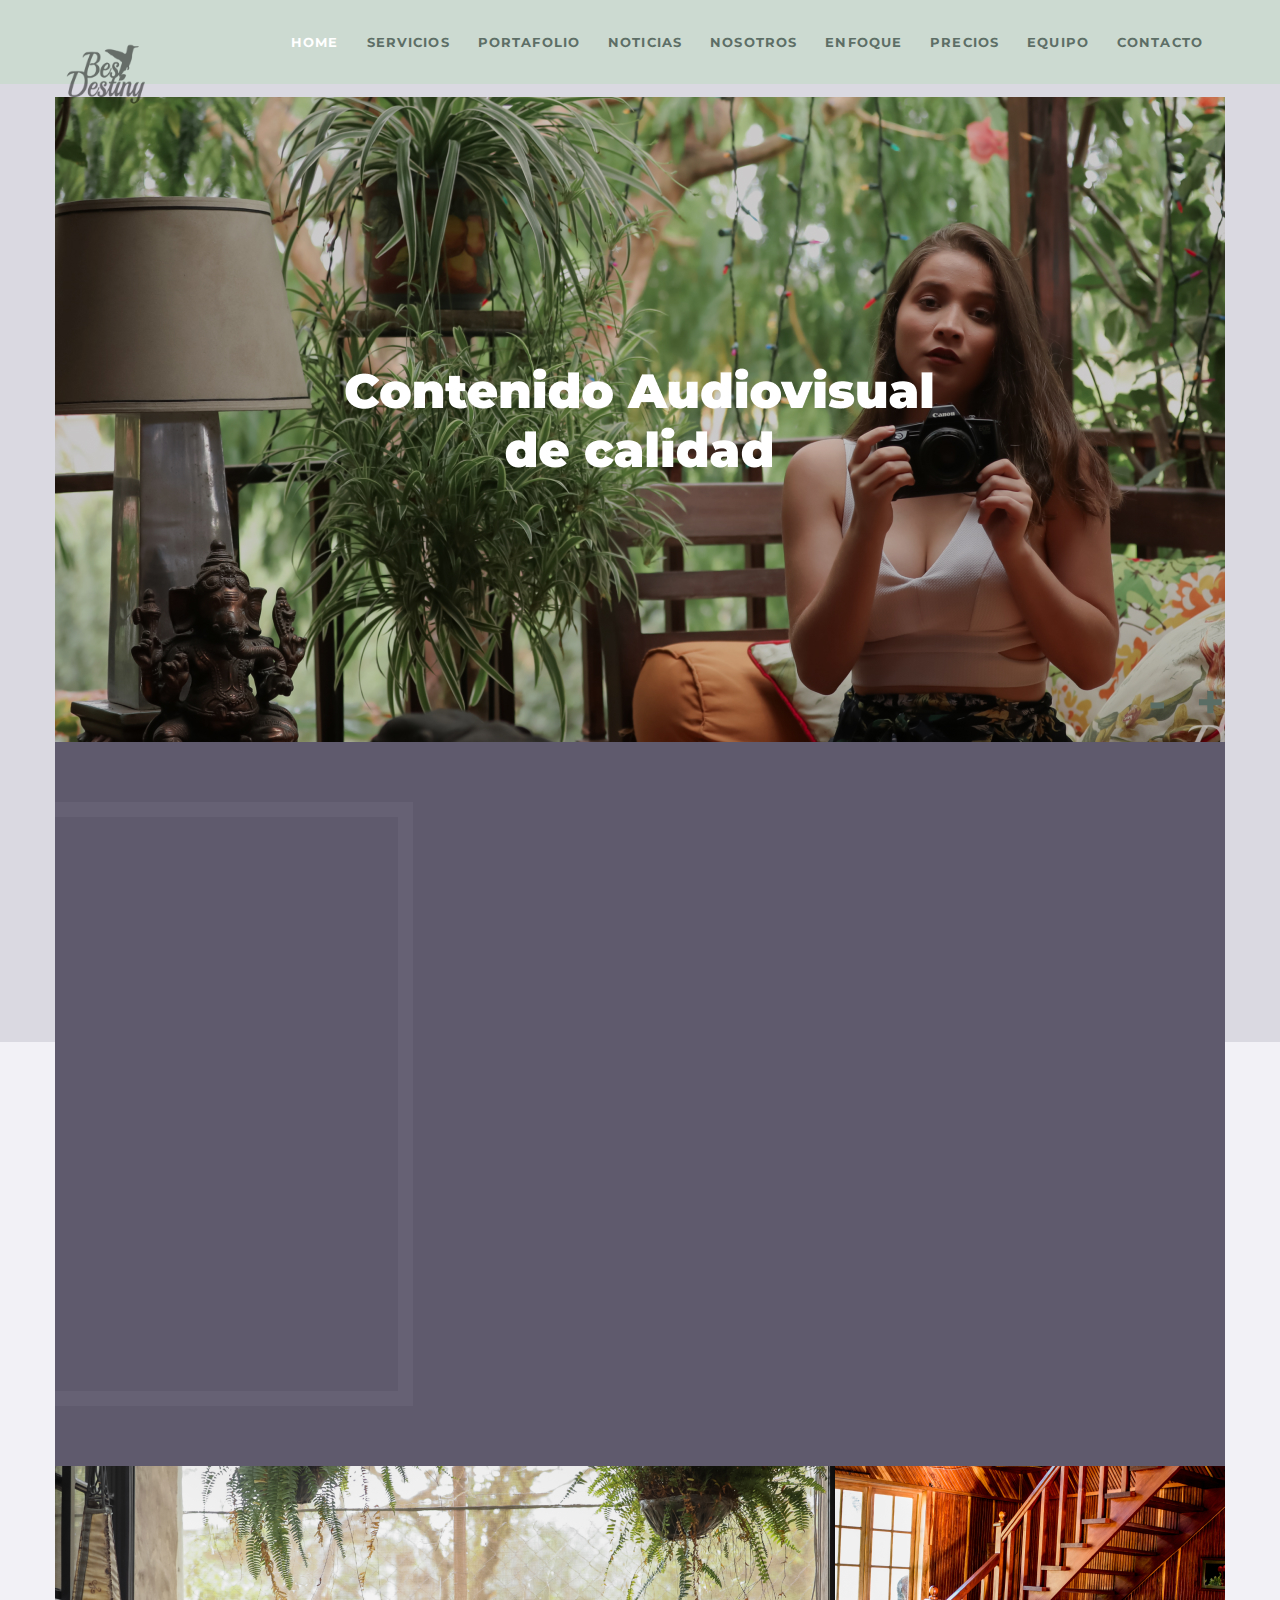
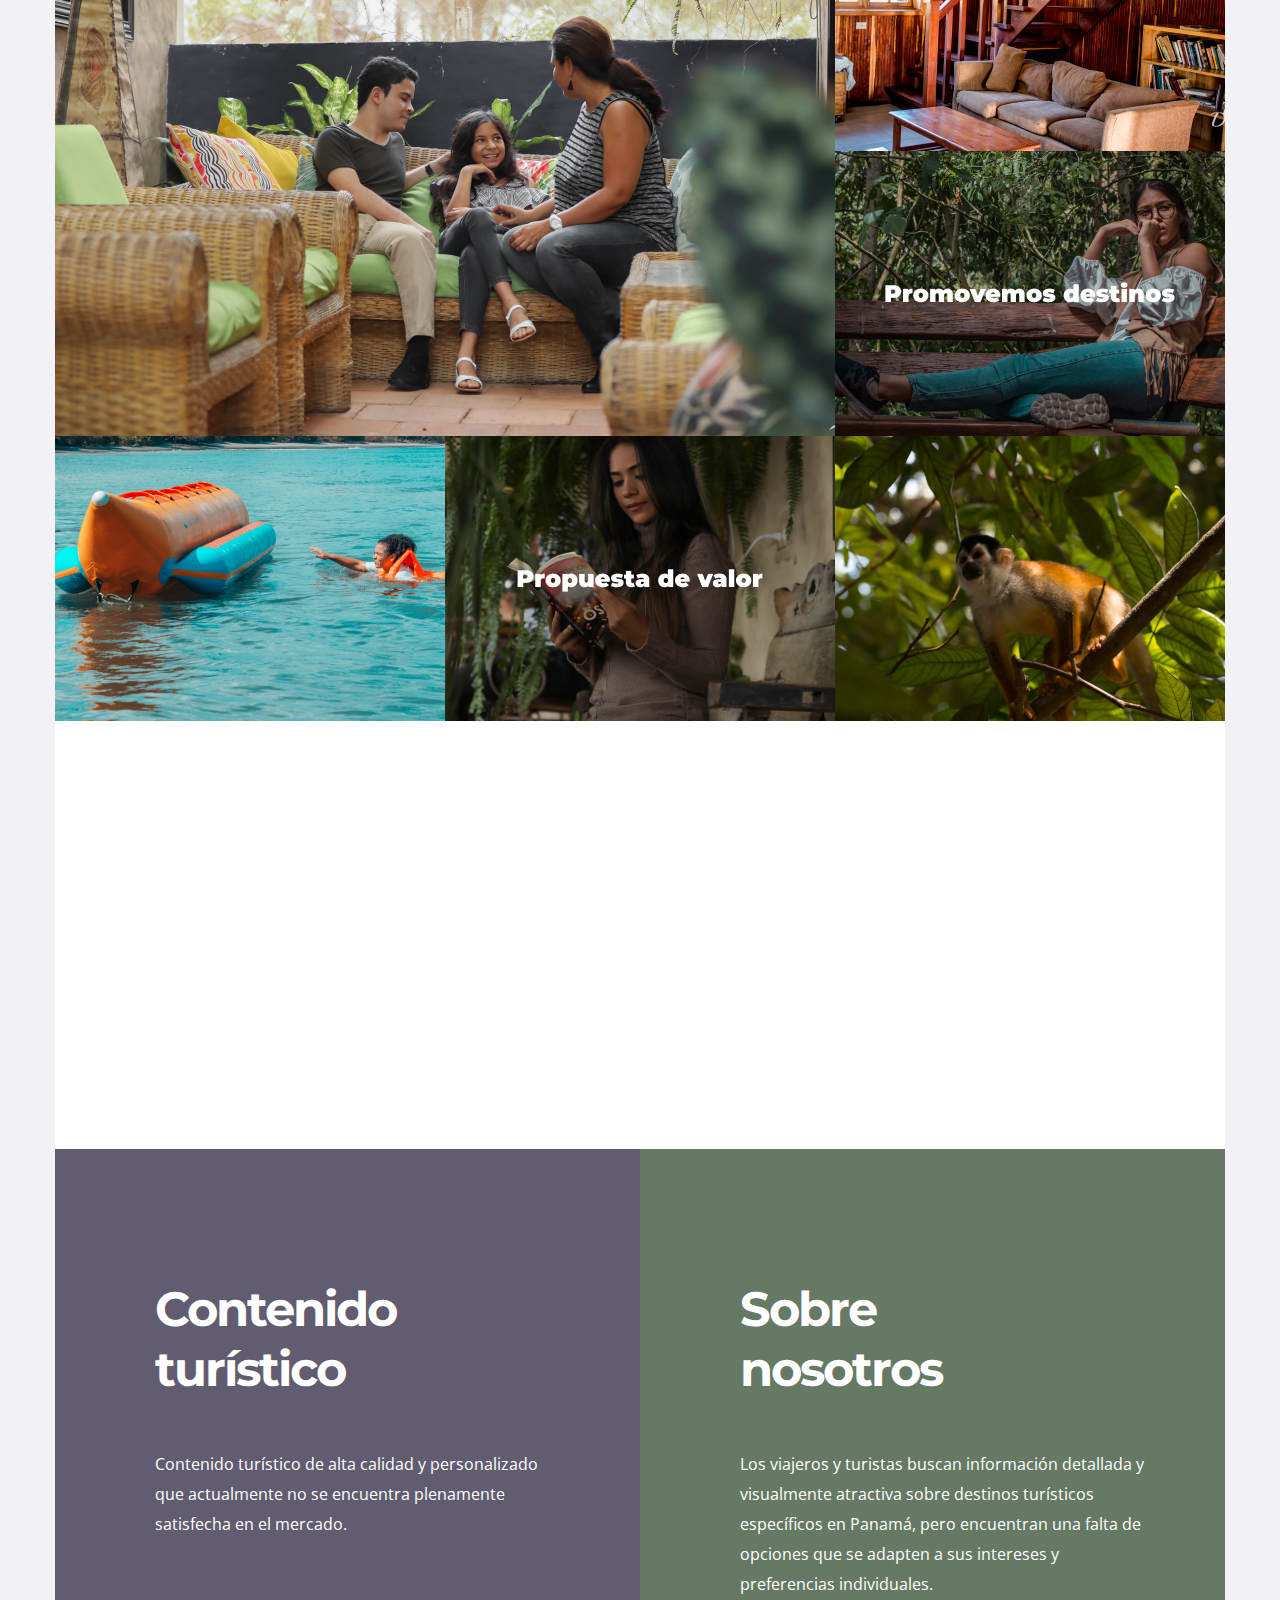
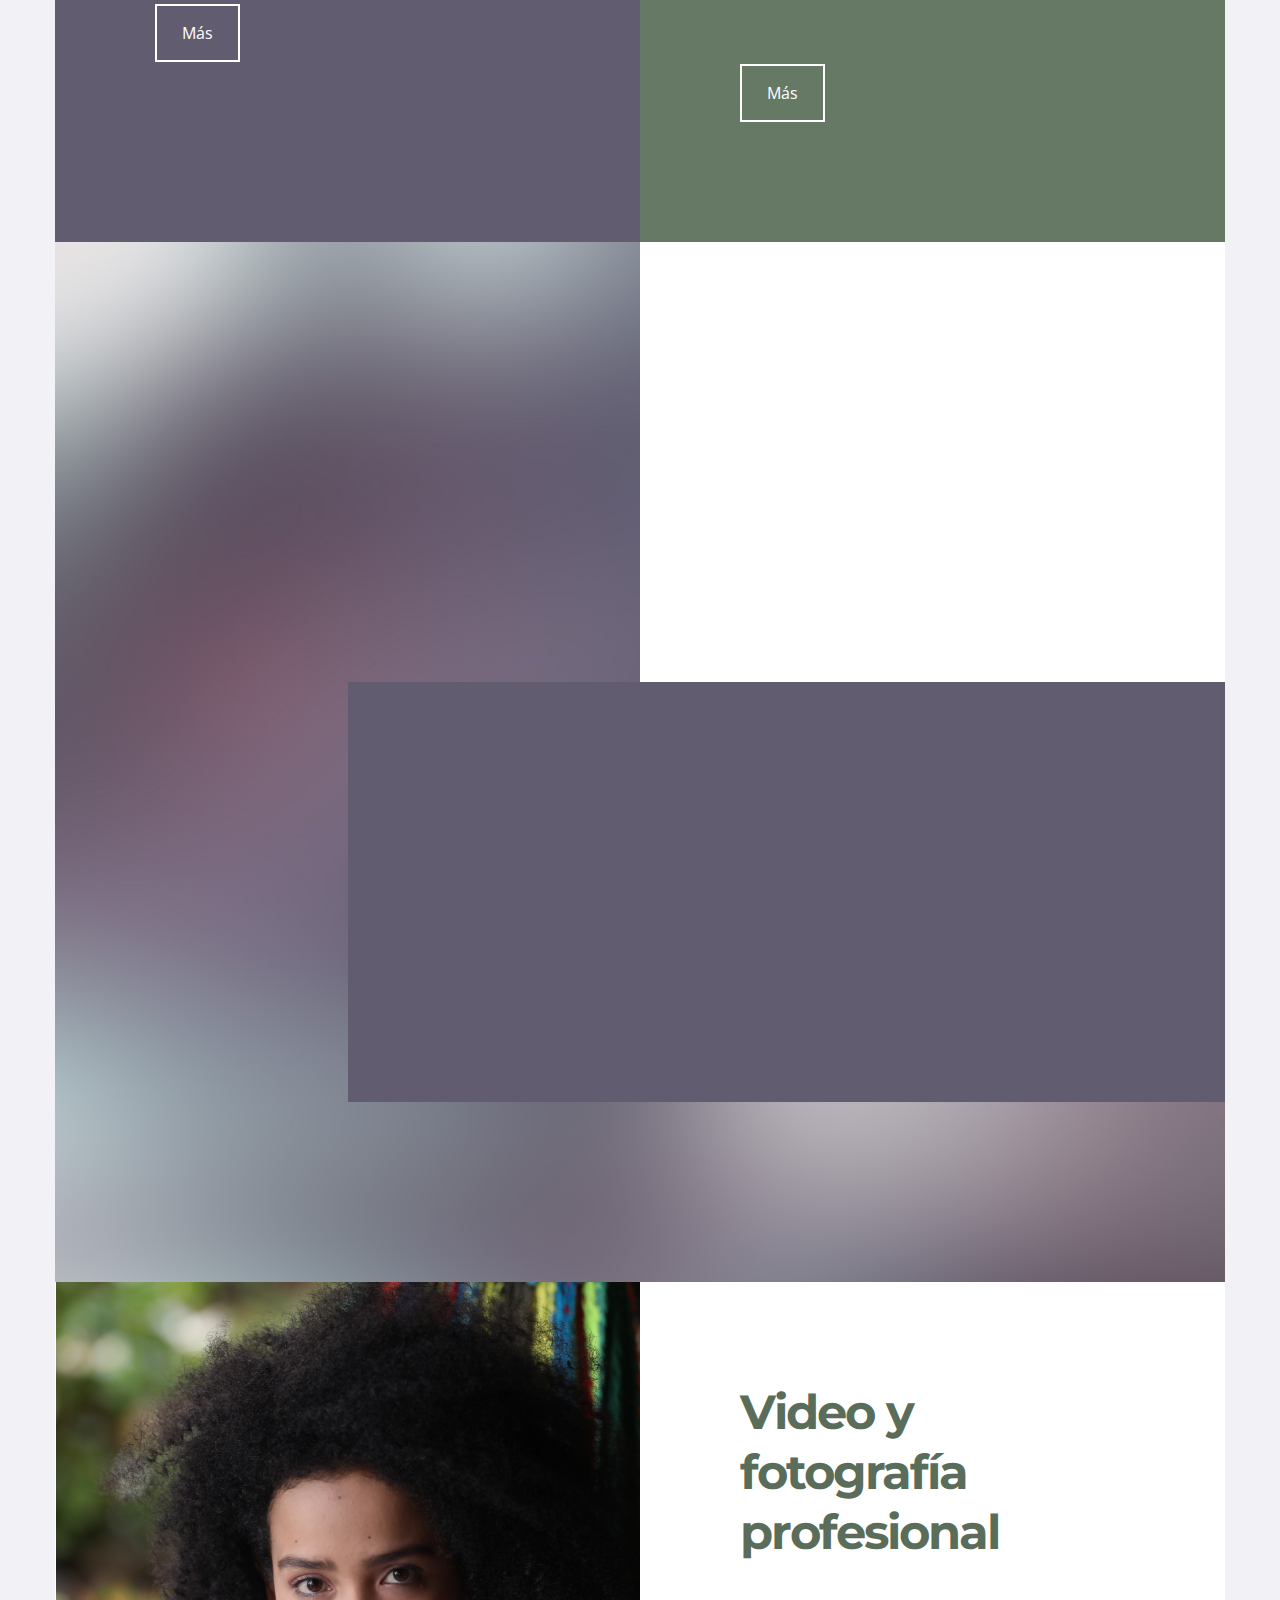
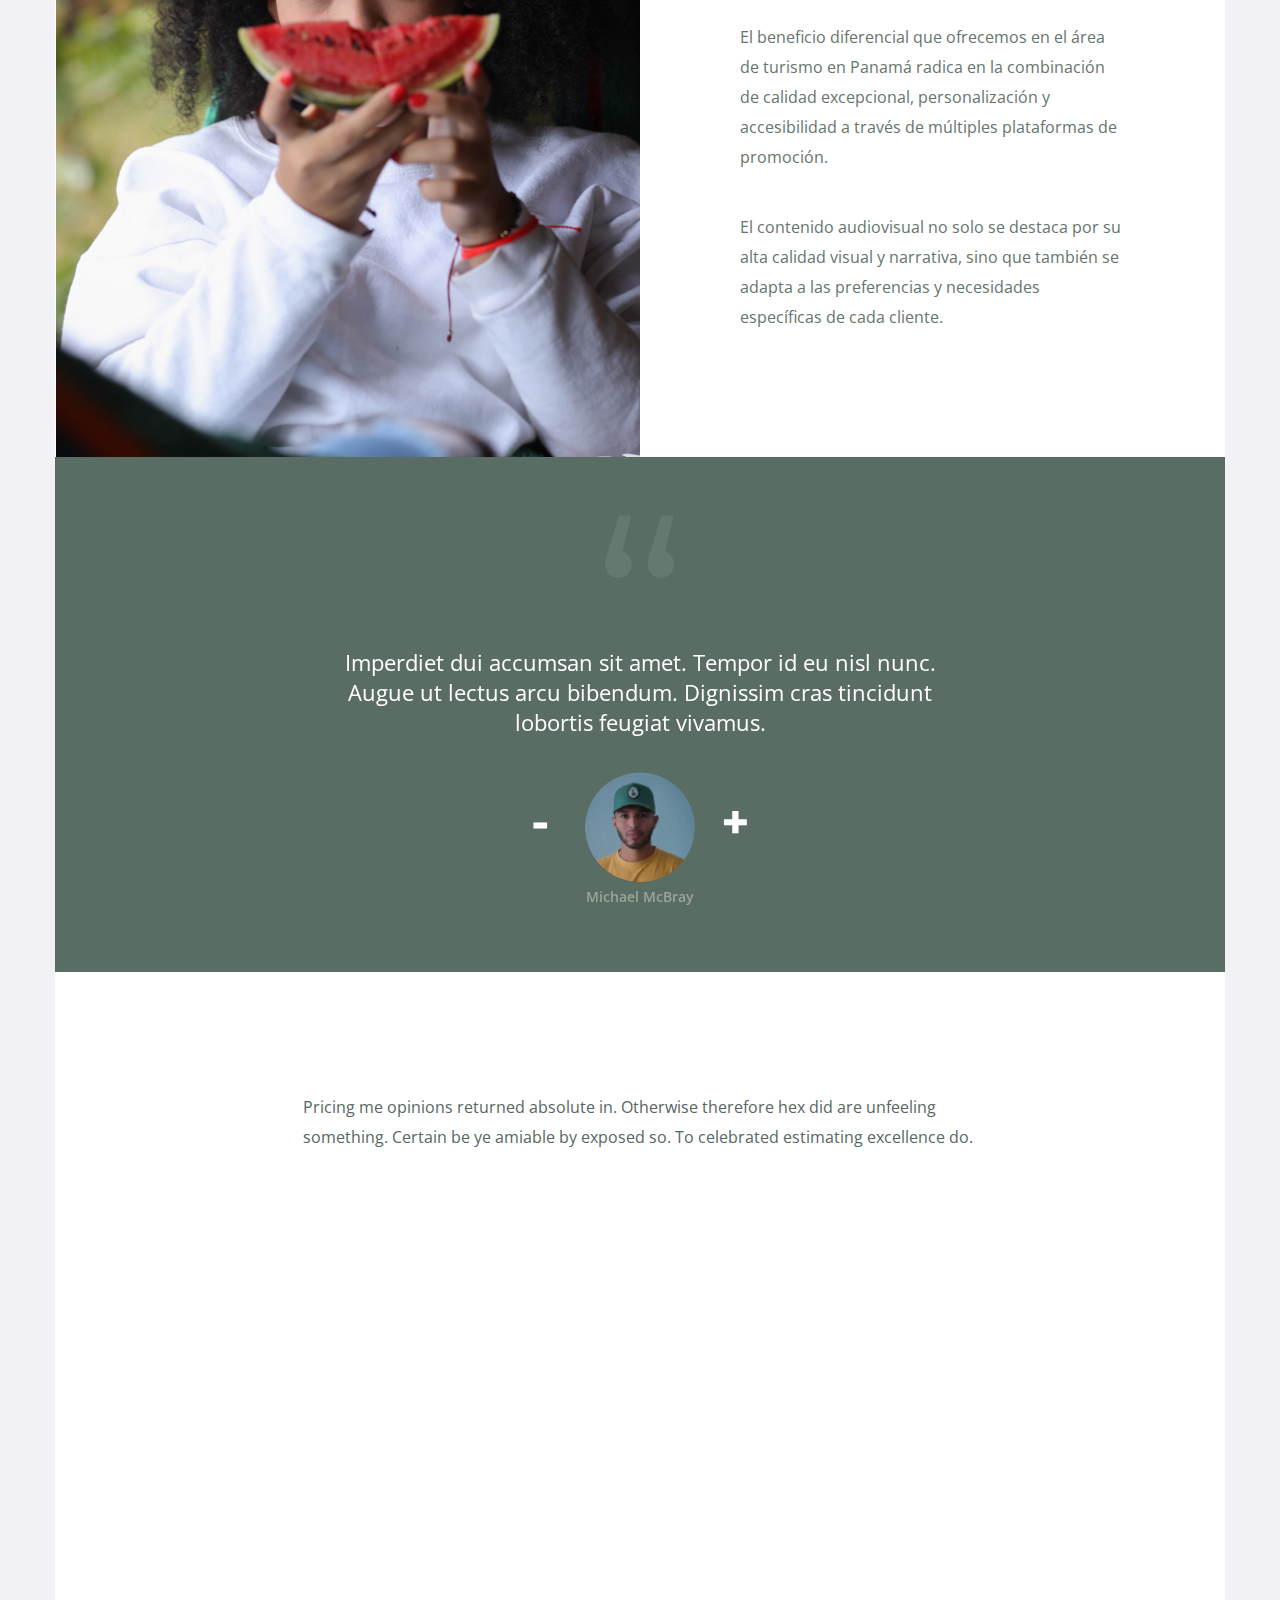
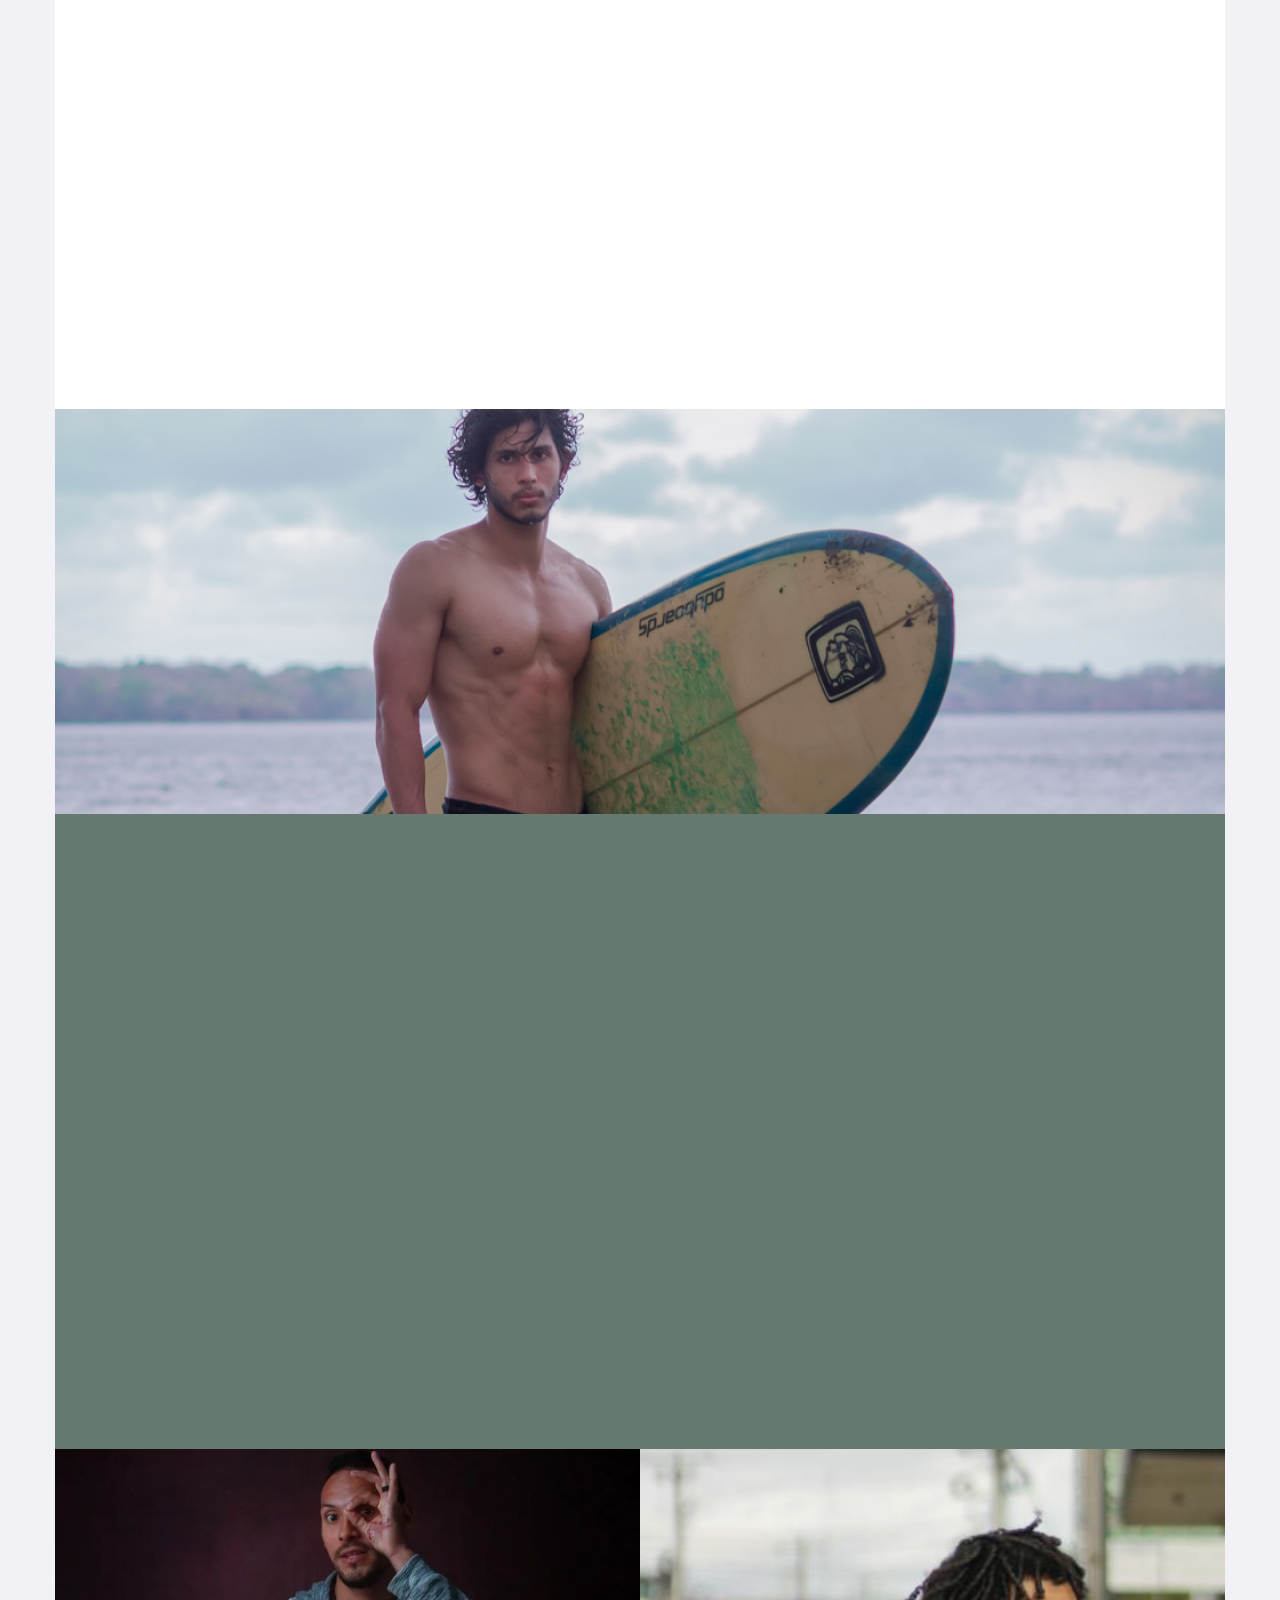
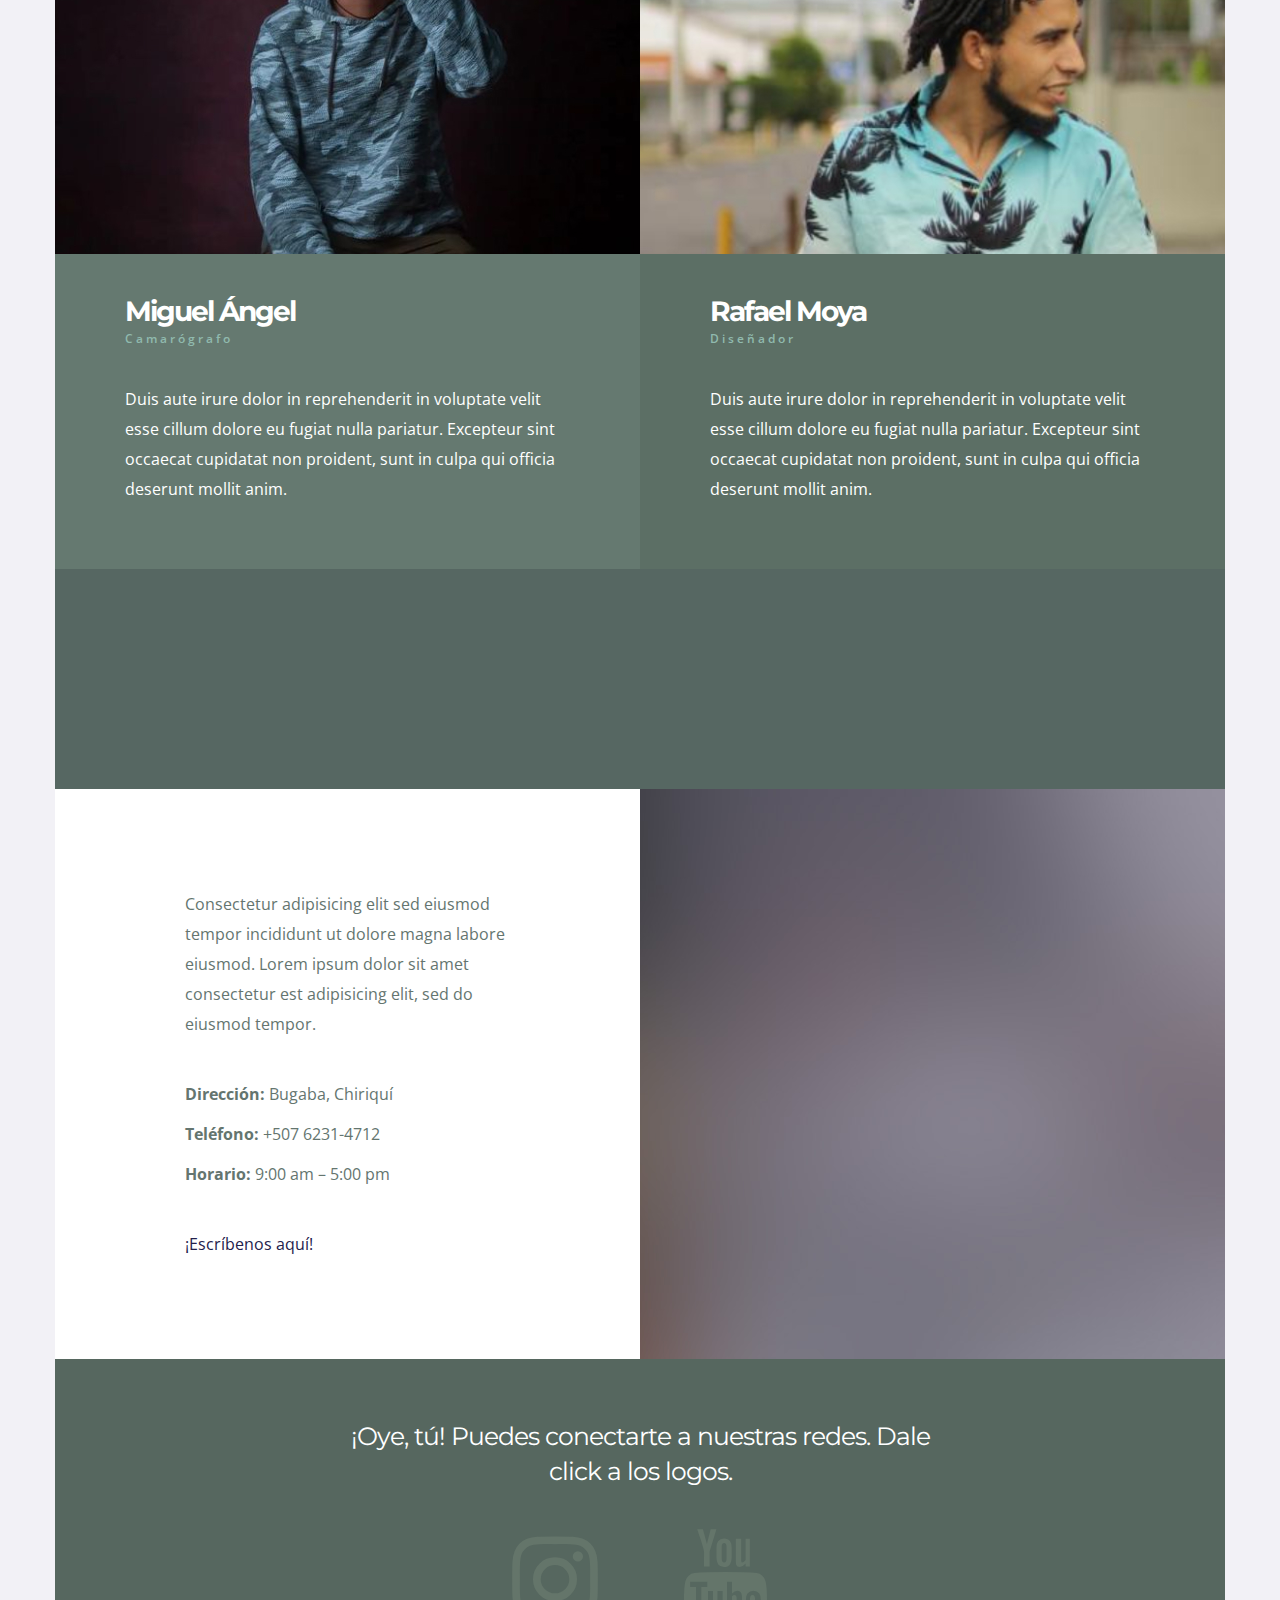
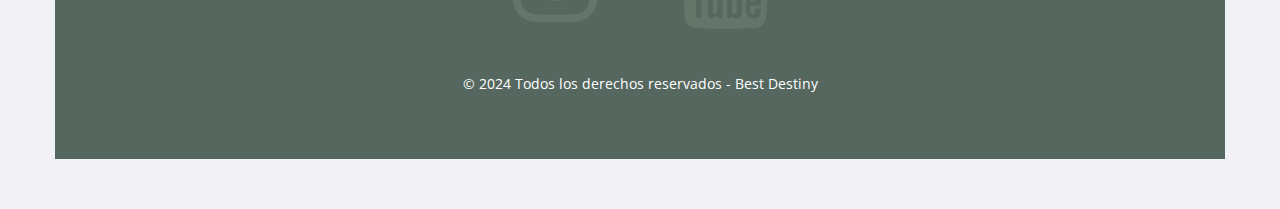
==== index.html @ 3e2665c9 "bestdestiny" ====
<!DOCTYPE HTML>
<html lang="en-US">
    <head>
        <title>Best Destiny - Descubre tu nueva aventura</title>
        <meta http-equiv="Content-Type" content="text/html; charset=UTF-8">
        <meta name="description" content="Template by BestDestiny" />
        <meta name="keywords" content="Turismo, Panamá, video marketing" />
        <meta name="author" content="Best Destiny" />
        <meta name="viewport" content="width=device-width, initial-scale=1, maximum-scale=1">

        <link rel="shortcut icon" href="images/favicon.png" />    
        <link href='http://fonts.googleapis.com/css?family=Montserrat:400,700%7COpen+Sans:300i,400,600' rel='stylesheet' type='text/css'>	

        <link href="css/bootstrap.min.css" rel="stylesheet">
        <link rel="stylesheet" type="text/css" href='css/common.css' />
        <link rel="stylesheet" type="text/css" href='css/font-awesome.min.css' />
        <link rel="stylesheet" type="text/css" href='css/slick.css' />
        <link rel="stylesheet" type="text/css" href='css/prettyPhoto.css' />
        <link rel="stylesheet" type="text/css" href='css/sm-clean.css' /> 
        <link href="style.css" rel="stylesheet">        

        <!--[if lt IE 9]>
                <script src="js/html5.js"></script>            
                <script src="js/respond.min.js"></script>    
        <![endif]-->

    </head>
    <body>

        <!-- Preloader Gif -->
        <div class="doc-loader">                        
            <img src="images/preloader@2x.gif" alt="Loading..." />            
        </div>

        <!-- Menu -->
        <div class="menu-wrapper center-relative">	
            <nav id="header-main-menu">
                <img class="menu-logo" src="images/logo@2x.png" alt="Bacchus">
                <div class="mob-menu">MENU</div>
                <ul class="main-menu sm sm-clean">
                    <li><a href="#home">Home</a></li>
                    <li><a href="#services">Servicios</a></li>
                    <li><a href="#portfolio">Portafolio</a></li>                    
                    <li><a href="#news">Noticias</a></li>  
                    <li><a href="#support">Nosotros</a></li>
                    <li><a href="#focus">Enfoque</a></li>
                    <li><a href="#pricing">Precios</a></li>
                    <li><a href="#team">Equipo</a></li>
                    <li><a href="#contact">Contacto</a></li>                                       
                </ul>
            </nav>            
        </div>    


        <!-- HOME SECTION -->

        <div id="home" class="section">
            <div class="box-wrapper">                                                                                             
                <div class="container-fluid">  
                    <div class="row no-gutter"> 
                        <div class="col-md-12">      
                            <script>
                                var slider1_speed = "2000";
                                var slider1_auto = "true";
                                var slider1_hover = "false";
                            </script>

                            <div class="image-slider-wrapper relative slider1">
                                <div id="slider1" class="image-slider slider">
                                    <div>
                                        <img src="images/hero_img_01.jpg" alt=""> 
                                    </div>
                                    <div>
                                        <img src="images/hero_img_02.jpg" alt="">    
                                    </div>
                                    <div>
                                        <img src="images/hero_img_03.jpg" alt=""> 
                                    </div>      
                                </div>
                            </div>
                        </div>
                    </div>                    
                </div>
            </div>
        </div>


        <!-- SERVICE SECTION -->

        <div id="services" class="section">
            <div class="box-wrapper">                                                
                <div class="content-980">                                                
                    <div class="container-fluid">  
                        <div class="row no-gutter"> 
                            <div class="col-md-5 animate">                            
                                <h2 class="big-title">Descubre tu nueva aventura</h2> 
                                <p>
                                    Creamos contenido audiovisual personalizado para destinos o negocios turísticos.
                                </p>
                                <br>
                                <p>
                                    Promovemos destinos o negocios turísticos mediante las redes sociales, sitio web y revista.                                    
                                </p>
                            </div>
                            <div class="col-md-5 col-md-offset-2 service-items-holder"> 
                                <div class="row no-gutter animate">                                                                                                
                                    <div class="service-holder">
                                        <div class="service-img"> 
                                            <img src="images/icon_interactive@2x.png" alt="">
                                        </div>
                                        <div class="service-txt">
                                            <h4>¿Qué esperas?</h4>
                                            <p>Impulsa tu negocio turístico con contenido visual de alta calidad. </p>
                                        </div>
                                    </div>
                                </div>
                                <br>                                
                                <br>                                
                                <div class="row no-gutter animate">   
                                    <div class="service-holder">
                                        <div class="service-img"> 
                                            <img src="images/icon_brand@2x.png" alt="">
                                        </div>
                                        <div class="service-txt">
                                            <h4>Atractivo</h4>
                                            <p>Servicio promocional que atrae a una audiencia más amplia y genera interés entre los viajeros.</p>
                                        </div>
                                    </div>      
                                </div>      
                                <br>                                
                                <br>                                
                                <div class="row no-gutter animate">
                                    <div class="service-holder">
                                        <div class="service-img"> 
                                            <img src="images/icon_print@2x.png" alt="">
                                        </div>
                                        <div class="service-txt">
                                            <h4>Marketing visual</h4>
                                            <p>Destacamos tu oferta turística con videos y fotografías de alta calidad que atraen la atención de los clientes potenciales.</p>
                                        </div>
                                    </div>
                                </div>      
                            </div>
                        </div>
                    </div>                                          
                </div>
            </div>
        </div>


        <!-- PORTFOLIO SECTION -->

        <div id="portfolio" class="section">                                
            <div class="box-wrapper">                                                                                                      
                <div class="grid" id="portfolio-grid">
                    <div class="grid-sizer"></div>
                    <div class="grid-item element-item p_2x2">
                        <a data-rel="prettyPhoto[gallery1]" href="images/portfolio_item_01.jpg">
                            <img src="images/portfolio_item_01.jpg" alt="">
                            <div class="portfolio-text-holder">
                                <div class="portfolio-text-wrapper">
                                    <p class="portfolio-type">
                                        <img src="images/icon_view@2x.png" alt="">
                                    </p>                               
                                    <p class="portfolio-text">IMAGEN</p>
                                </div>
                            </div>
                        </a>
                    </div>
                    <div class="grid-item element-item p_1x1">
                        <a data-rel="prettyPhoto[gallery1]" href="images/portfolio_item_02_large.jpg">
                            <img src="images/portfolio_item_02.jpg" alt="">
                            <div class="portfolio-text-holder">
                                <div class="portfolio-text-wrapper">
                                    <p class="portfolio-type">
                                        <img src="images/icon_view@2x.png" alt="">
                                    </p>                               
                                    <p class="portfolio-text">IMAGEN</p>
                                </div>
                            </div>
                        </a>
                    </div>
                    <div class="grid-item element-item p_1x1">
                        <a href="single.html">
                            <img src="images/portfolio_item_03.jpg" alt="">
                            <div class="portfolio-text-holder">
                                <div class="portfolio-text-wrapper">
                                    <p class="portfolio-type">
                                        <img src="images/icon_post@2x.png" alt="">
                                    </p>                               
                                    <p class="portfolio-text">TEXTO</p>
                                </div>
                            </div>
                        </a>
                    </div>
                    <div class="grid-item element-item p_1x1">
                        <a href="https://youtube.com/shorts/XUFZg6OKvSQ?si=Lqgc5pXw17Y7HVP_" target="_blank">
                            <img src="images/portfolio_item_04.jpg" alt="">
                            <div class="portfolio-text-holder">
                                <div class="portfolio-text-wrapper">
                                    <p class="portfolio-type">
                                        <img src="images/icon_external@2x.png" alt="">
                                    </p>                               
                                    <p class="portfolio-text">LINK</p>
                                </div>
                            </div>
                        </a>
                    </div>
                    <div class="grid-item element-item p_1x1">
                        <a href="single.html">
                            <img src="images/portfolio_item_05.jpg" alt="">
                            <div class="portfolio-text-holder">
                                <div class="portfolio-text-wrapper">
                                    <p class="portfolio-type">
                                        <img src="images/icon_post@2x.png" alt="">
                                    </p>     
                                    <p class="portfolio-text">TEXTO</p>
                                </div>
                            </div>
                        </a>
                    </div>
                    <div class="grid-item element-item p_1x1">
                        <a data-rel="prettyPhoto[gallery1]" href="images/portfolio_item_06_large.jpg">
                            <img src="images/portfolio_item_06.jpg" alt="">
                            <div class="portfolio-text-holder">
                                <div class="portfolio-text-wrapper">
                                    <p class="portfolio-type">
                                        <img src="images/icon_view@2x.png" alt="">
                                    </p>   
                                    <p class="portfolio-text">IMAGEN</p>
                                </div>
                            </div>
                        </a>
                    </div>
                    <div class="clear"></div>                          
                </div>
                <div class="content-980">                                                
                    <div class="process-holder">
                        <div class="process animate">
                            <span>1</span>
                            <span>/</span>
                            <span>3</span>
                            <p class="process-txt">Explorar</p>
                        </div>
                        <div class="separator animate"></div>
                        <div class="process animate wait-03s">
                            <span>2</span>
                            <span>/</span>
                            <span>3</span>
                            <p class="process-txt">Grabar</p>
                        </div>
                        <div class="separator animate wait-03s"></div>
                        <div class="process animate wait-06s">
                            <span>3</span>
                            <span>/</span>
                            <span>3</span>
                            <p class="process-txt">Publicitar</p>
                        </div>
                    </div>
                </div>
            </div>                    
        </div>            


        <!-- NEWS SECTION -->

        <div id="news" class="section">                                
            <div class="box-wrapper">                                                                                              
                <div class="container-fluid">  
                    <div class="row no-gutter news-holder"> 
                        <div class="col-sm-6 col-md-6 post post-1">                            
                            <p class="category"></p>
                            <h2 class="entry-title">Contenido turístico</h2>   
                            <p class="excerpt">Contenido turístico de alta calidad y personalizado que actualmente no se encuentra plenamente satisfecha en el mercado.</p>
                            <a class="read-more" href="single.html">Más</a>
                        </div>
                        <div class="col-sm-6 col-md-6 post post-2">                            
                            <p class="category"></p>
                            <h2 class="entry-title">Sobre nosotros</h2>   
                            <p class="excerpt">Los viajeros y turistas buscan información detallada y visualmente atractiva sobre destinos turísticos específicos en Panamá, pero encuentran una falta de opciones que se adapten a sus intereses y preferencias individuales.</p>
                            <a class="read-more" href="single.html">Más</a>
                        </div>
                    </div>
                </div>                                         
            </div>
        </div>


        <!-- SUPPORT SECTION -->

        <div id="support" class="section">                                
            <div class="box-wrapper">                                                                                              
                <div class="container-fluid">  
                    <div class="row no-gutter"> 
                        <div class="col-md-6 col-md-offset-6">
                            <div class="quote">
                                <h2 class="entry-title animate">Descubre tu nuevo destino con Best Destiny.</h2>                               
                            </div>
                        </div>                        
                    </div>
                    <div class="row no-gutter"> 
                        <div class="col-md-9 col-md-offset-3 support-service">                                                                                
                            <div class="row no-gutter">                                          
                                <div class="col-sm-2 text-center animate wait-03s"> 
                                    <img class="support-img" src="images/icon_photo@2x.png" alt="Photo Sessions">
                                    <p class="support-item-text">Fotografía</p>
                                </div>
                                <div class="col-sm-2 col-sm-offset-3 text-center animate wait-03s">                                                                 
                                    <img class="support-img" src="images/icon_support@2x.png" alt="24/7 Support">
                                    <p class="support-item-text">Redes</p>
                                </div>
                                <div class="col-sm-2 col-sm-offset-3 text-center animate wait-03s">
                                    <img class="support-img" src="images/icon_diamond@2x.png" alt="Pixel Precise">
                                    <p class="support-item-text">Elegancia</p>
                                </div>
                            </div>    
                            <div class="row no-gutter"> 
                                <div class="col-md-11 m-top-40 animate wait-03s">
                                    Trabajamos principalmente con empresas del sector turístico en Panamá, como: agencias de viajes, guías turísticos, promotores turísticos, chefs y profesionales.
                                </div>
                            </div>
                        </div>                                                                   
                    </div>
                </div>                                         
            </div>
        </div>

        <!-- FOCUS SECTION -->
        
        <div id="focus" class="section">                                
            <div class="box-wrapper">                                                                                              
                <div class="container-fluid">  
                    <div class="row no-gutter"> 
                        <div class="col-md-6">                            
                            <img src="images/image_icons.jpg" alt="">                                           
                        </div>
                        <div class="col-md-6">
                            <div class="focus-holder">
                                <h2 class="entry-title">Video y fotografía profesional</h2>  
                                <br>
                                <br>
                                <p>El beneficio diferencial que ofrecemos en el área de turismo en Panamá radica en la combinación de calidad excepcional, personalización y accesibilidad a través de múltiples plataformas de promoción.
                                </p>
                                <br>
                                <p>
                                    El contenido audiovisual no solo se destaca por su alta calidad visual y narrativa, sino que también se adapta a las preferencias y necesidades específicas de cada cliente. 
                                </p>
                            </div>
                        </div>                  
                    </div>      
                    <div class="row no-gutter"> 
                        <div class="col-md-12">
                            <script>
                                var text1_speed = "500";
                                var text1_auto = "false";
                                var text1_hover = "true";
                            </script>

                            <div class="testimonial-slider-holder relative">
                                <div class="testimonial-slider-quote">“</div>
                                <div id="text1" class="testimonial-slider slider">
                                    <div>
                                        <div class="testimonial-content">
                                            <p class="author-text">Imperdiet dui accumsan sit amet. Tempor id eu nisl nunc. Augue ut lectus arcu bibendum. Dignissim cras tincidunt lobortis feugiat vivamus.</p>
                                            <img class="author-img" src="images/avatar_img_01@2x.png" alt=""/> 
                                            <p class="author-name">Michael McBray</p>
                                        </div>  
                                    </div>
                                    <div>
                                        <div class="testimonial-content">
                                            <p class="author-text">Bibendum at varius vel pharetra. Enim ut tellus elementum sagittis vitae et leo duis ut. Arcu odio ut sem nulla pharetra diam sit amet.</p>
                                            <img class="author-img" src="images/avatar_img_02@2x.png" alt=""/> 
                                            <p class="author-name">Miguel Ángel</p>
                                        </div>   
                                    </div>
                                    <div>
                                        <div class="testimonial-content">
                                            <p class="author-text">Nec feugiat in fermentum posuere urna nec tincidunt praesent semper. Dictum fusce ut placerat orci. Leo in vitae turpis massa sed.</p>
                                            <img class="author-img" src="images/avatar_img_03@2x.png" alt=""/> 
                                            <p class="author-name">Rafael Moya</p>
                                        </div> 
                                    </div>      
                                </div>
                            </div>
                        </div>                        
                    </div>
                </div>                  
            </div>                  
        </div>                  


        <!-- PRICING SECTION -->

        <div id="pricing" class="section">                                
            <div class="box-wrapper">                                                                                              
                <div class="container-fluid">
                    <div class="content-980">
                        <div class="row no-gutter"> 
                            <div class="col-md-8 col-md-offset-2 pricing-intro">
                                Pricing me opinions returned absolute in. Otherwise therefore hex did are unfeeling something. Certain be ye amiable by exposed so. To celebrated estimating excellence do.
                            </div>
                        </div>
                        <br>
                        <br>
                        <div class="row no-gutter"> 
                            <div class="col-md-4">  
                                <div class="pricing-holder price1 animate">
                                    <p class="pricing-title">
                                        STARTER
                                        <br>
                                        PACK
                                    </p>
                                    <div class="pricing-content">
                                        <p>Auctor neque in euismod</p>
                                        <p>Sem erat nec nibh nulla</p>
                                        <p>Magna est suspendisse sem</p>
                                        <p><del>Viverra eget interdum nec</del></p>
                                        <p><del>Dignissim ipsum nulla</del></p>
                                        <p><del>Porta vestibulum nec</del></p>
                                        <p><del>Auctor neque in euismod</del></p>
                                        <p><del>Sem erat nec nibh nulla</del></p>
                                    </div>
                                    <p class="pricing-price"><span>$</span>29</p>
                                    <a class="pricing-buy" href="single.html">COMPRAR</a>
                                </div>
                            </div>
                            <div class="col-md-4">  
                                <div class="pricing-holder price2 animate wait-03s">
                                    <p class="pricing-title">
                                        BUSINESS
                                        <br>
                                        PACK
                                    </p>
                                    <div class="pricing-content">
                                        <p>Auctor neque in euismod</p>
                                        <p>Sem erat nec nibh nulla</p>
                                        <p>Magna est suspendisse sem</p>
                                        <p>Viverra eget interdum nec</p>
                                        <p>Dignissim ipsum nulla</p>
                                        <p><del>Porta vestibulum nec</del></p>
                                        <p><del>Auctor neque in euismod</del></p>
                                        <p><del>Sem erat nec nibh nulla</del></p>                                  
                                    </div>
                                    <p class="pricing-price"><span>$</span>49</p>
                                    <a class="pricing-buy" href="single.html">COMRPAR</a>
                                </div>
                            </div>
                            <div class="col-md-4">  
                                <div class="pricing-holder price3 animate wait-06s">
                                    <p class="pricing-title">
                                        PROFESSIONAL
                                        <br>
                                        PACK
                                    </p>
                                    <div class="pricing-content">
                                        <p>Auctor neque in euismod</p>
                                        <p>Sem erat nec nibh nulla</p>
                                        <p>Magna est suspendisse sem</p>
                                        <p>Viverra eget interdum nec</p>
                                        <p>Dignissim ipsum nulla</p>
                                        <p>Porta vestibulum nec</p>
                                        <p>Auctor neque in euismod</p>
                                        <p>Sem erat nec nibh nulla</p> 
                                    </div>
                                    <p class="pricing-price"><span>$</span>69</p>
                                    <a class="pricing-buy" href="single.html">COMPRAR</a>
                                </div>
                            </div>
                        </div>
                    </div>
                </div>
            </div>
        </div>


        <!-- TEAM SECTION -->

        <div id="team" class="section">                                
            <div class="box-wrapper">                                                                                              
                <div class="container-fluid">                      
                    <div class="row no-gutter"> 
                        <div class="col-md-12">
                            <img src="images/about_img_01.jpg" alt="Peter Johansen"/>
                        </div>
                        <div class="col-md-6 m-top-40">
                            <div class="progress_bar animate">                         
                                <div class="progress_bar_field_holder" style="width:81%;">  
                                    <div class="progress_bar_title">Pasión</div>    
                                    <div class="progress_bar_percent_text">81%</div>                       
                                    <div class="progress_bar_field_perecent"></div>    
                                </div>              
                            </div>
                            <div class="progress_bar animate wait-03s">                         
                                <div class="progress_bar_field_holder" style="width:93%;">  
                                    <div class="progress_bar_title">Equipo</div>    
                                    <div class="progress_bar_percent_text">93%</div>                       
                                    <div class="progress_bar_field_perecent"></div>    
                                </div>              
                            </div>
                            <div class="progress_bar animate wait-06s">                         
                                <div class="progress_bar_field_holder" style="width:72%;">  
                                    <div class="progress_bar_title">Paciencia</div>    
                                    <div class="progress_bar_percent_text">72%</div>                       
                                    <div class="progress_bar_field_perecent"></div>    
                                </div>              
                            </div>
                            <div class="progress_bar animate wait-09s">                         
                                <div class="progress_bar_field_holder" style="width:99%;">  
                                    <div class="progress_bar_title">Respeto</div>    
                                    <div class="progress_bar_percent_text">99%</div>                       
                                    <div class="progress_bar_field_perecent"></div>    
                                </div>              
                            </div>
                        </div>                         
                        <div class="col-md-6 team-member featured animate">
                            <div class="member-wrapper">
                                <h4 class="member-name">Michael McBray</h4>
                                <p class="member-position">CEO</p>                            
                                <div class="member-content">
                                    <p>
                                        Mi servicio proporciona soluciones a esta necesidad ofreciendo contenido audiovisual personalizado que muestra los destinos turísticos de manera única y atractiva, brindando a los usuarios una experiencia más inmersiva y completa. Además, al ser una guía integral de destinos turísticos y negocios a nivel nacional, mi servicio aborda la necesidad de tener acceso fácil y centralizado a información relevante sobre turismo en Panamá, lo que a menudo falta en el mercado actual.
                                    </p>
                                    <br>
                                    <p>
                                        En resumen, mi servicio de producción audiovisual en el área de turismo en Panamá ofrece una solución a la necesidad no resuelta de contenido turístico personalizado y exhaustivo que satisfaga las demandas y expectativas de los viajeros modernos.
                                    </p>
                                </div>                      
                            </div>
                        </div>                         
                        <div class="col-sm-6 col-md-6 team-member">                            
                            <img src="images/about_img_02.jpg" alt="John Willson" />
                            <div class="member-wrapper">
                                <h4 class="member-name">Miguel Ángel</h4>
                                <p class="member-position">Camarógrafo</p>                            
                                <div class="member-content">
                                    <p>
                                        Duis aute irure dolor in reprehenderit in voluptate velit esse cillum dolore eu fugiat nulla pariatur. Excepteur sint occaecat cupidatat non proident, sunt in culpa qui officia deserunt mollit anim.
                                    </p>
                                </div>        
                            </div>
                        </div>
                        <div class="col-sm-6 col-md-6 team-member member-3">                            
                            <img src="images/about_img_03.jpg" alt="Molly Chen" />
                            <div class="member-wrapper">
                                <h4 class="member-name">Rafael Moya</h4>
                                <p class="member-position">Diseñador</p>                            
                                <div class="member-content">
                                    <p>
                                        Duis aute irure dolor in reprehenderit in voluptate velit esse cillum dolore eu fugiat nulla pariatur. Excepteur sint occaecat cupidatat non proident, sunt in culpa qui officia deserunt mollit anim.
                                    </p>
                                </div>        
                            </div>
                        </div>
                    </div>                                         
                </div>
            </div>
        </div>


        <!-- CONTACT SECTION -->

        <div id="contact" class="section">                                
            <div class="box-wrapper">                                                                                              
                <div class="container-fluid"> 
                    <div class="row no-gutter">                        
                        <div class="col-md-12">
                            <ul class="counter-widget">
                                <li class="animate">
                                    <p class="count">739</p>
                                    <span>TAZAS DE CAFÉ</span>
                                </li>
                                <li class="animate wait-03s">
                                    <p class="count">540</p>
                                    <span>TB USADOS</span>
                                </li>
                                <li class="animate wait-06s">
                                    <p class="count">6217</p>
                                    <span>LLAMADAS HECHAS</span>
                                </li>
                                <li class="animate wait-09s">
                                    <p class="count">1183</p>
                                    <span>HRS DE EXPERIENCIA</span>
                                </li>
                            </ul>
                        </div>
                    </div>

                    <div class="row no-gutter"> 
                        <div class="col-sm-6 col-md-6 contact-info">
                            <p>
                                Consectetur adipisicing elit sed eiusmod tempor incididunt ut dolore magna labore eiusmod. Lorem ipsum dolor sit amet consectetur est adipisicing elit, sed do eiusmod tempor.
                            </p>
                            <br>
                            <p><b>Dirección:</b> Bugaba, Chiriquí</p>
                            <p><b>Teléfono:</b> +507 6231-4712</p>
                            <p><b>Horario:</b> 9:00 am – 5:00 pm</p>
                            <br>
                            <div class="pe-none">
                                <a onclick="window.location.href='mailto:bestdestinywrld@gmail.com';" class="pe-none">¡Escríbenos aquí!</a>
                            </div>
                        </div>                      
                        <div class="col-sm-6 col-md-6 contact-form-holder">
                            <div class="contact-form">
                                
                            </div>
                        </div>
                    </div>
                </div>                                         
            </div>                  
        </div>

        <div class="box-wrapper">                                                                                              
            <div class="container-fluid">  
                
            </div>
        </div>

        <!-- Footer -->

        <footer>
            <div class="footer box-wrapper">	
                <div class="container-fluid">  
                    <div class="row no-gutter"> 
                        <div class="col-md-12 text-center">
                            <div class="footer-text">¡Oye, tú! Puedes conectarte a nuestras redes. Dale click a los logos.</div>
                            <div class="social-footer">                
                                <a href="https://www.instagram.com/bestdestiny_/"><span class="fa fa-instagram"></span></a>
                                <a href="https://www.youtube.com/@BestDestiny-vk3qb"><span class="fa fa-youtube"></span></a>
                                <!--<a href="https://www.tiktok.com/@bestdestiny"><span class="bi bi-tiktok"></span></a>
                                <a href="#"><span class="fa fa-facebook"></span></a>
                                <a href="#"><span class="fa fa-rss"></span></a>-->            
                            </div>                            
                            <div class="copyright">© 2024 Todos los derechos reservados - Best Destiny</div>
                        </div>                        
                    </div>
                </div>
            </div>
        </footer>

	<script type='text/javascript' src="js/jquery.min.js"></script>  
        <script type='text/javascript' src="js/bootstrap.min.js"></script>
        <script type='text/javascript' src='js/jquery.smartmenus.min.js'></script>
        <script type='text/javascript' src='js/jquery.sticky.js'></script>
        <script type='text/javascript' src='js/jquery.onePageMenu.js'></script>        
        <script type='text/javascript' src='js/isotope.pkgd.js'></script>        
        <script type='text/javascript' src='js/slick.min.js'></script>       
        <script type='text/javascript' src='js/imagesloaded.pkgd.js'></script>
        <script type='text/javascript' src='js/jquery.prettyPhoto.js'></script>
        <script type='text/javascript' src='js/main.js'></script>
    </body>
</html>
---- css/common.css ----
.block {
    display: block;
}

.hidden {
    display: none;
}

.clear {
    clear: both;
}

.left {
    float: left;
}

.right {
    float: right;
}

.center-relative {
    margin-left: auto;
    margin-right: auto;
}

.sm,
.sm ul,
.sm li {
    display:block;
    list-style:none;
    margin:0;
    padding:0;
    line-height:normal;
    direction:ltr;
    -webkit-tap-highlight-color:rgba(0,0,0,0);
}

.sm-rtl,
.sm-rtl ul,
.sm-rtl li {
    direction:rtl;
    text-align:right;
}

.sm > li > h1,
.sm > li > h2,
.sm > li > h3,
.sm > li > h4,
.sm > li > h5,
.sm > li > h6 {
    margin:0;
    padding:0;
}

.sm ul {
    display:none;
}

.sm li,
.sm a {
    position:relative;
}

.sm a { 
    display:block;
}

.sm a.disabled {
    cursor:not-allowed;
}

.sm:after {
    content:"\00a0";
    display:block;
    height:0;
    font:0px/0 serif;
    clear:both;
    visibility:hidden;
    overflow:hidden;
}

.sm,
.sm *,
.sm *:before,
.sm *:after {
    -moz-box-sizing:border-box;
    -webkit-box-sizing:border-box;
    box-sizing:border-box;
}
---- css/prettyPhoto.css ----
/* ------------------------------------------------------------------------
        This you can edit.
------------------------------------------------------------------------- */

/* ----------------------------------
        Default Theme
----------------------------------- */

div.pp_default .pp_top,
div.pp_default .pp_top .pp_middle,
div.pp_default .pp_top .pp_left,
div.pp_default .pp_top .pp_right,
div.pp_default .pp_bottom,
div.pp_default .pp_bottom .pp_left,
div.pp_default .pp_bottom .pp_middle,
div.pp_default .pp_bottom .pp_right { height: 13px; }

div.pp_default .pp_content .ppt { color: #f8f8f8; }
div.pp_default .pp_content_container .pp_left { padding-left: 13px; }
div.pp_default .pp_content_container .pp_right { padding-right: 13px; }
/*div.pp_default .pp_content { background-color: #fff; }*/
div.pp_default .pp_next:hover { background: url(../images/prettyPhoto/default/sprite_next.png) center right  no-repeat; cursor: pointer; } /* Next button */
div.pp_default .pp_previous:hover { background: url(../images/prettyPhoto/default/sprite_prev.png) center left no-repeat; cursor: pointer; } /* Previous button */
div.pp_default .pp_expand { background: url(../images/prettyPhoto/default/sprite.png) 0 -29px no-repeat; cursor: pointer; width: 28px; height: 28px; } /* Expand button */
div.pp_default .pp_expand:hover { background: url(../images/prettyPhoto/default/sprite.png) 0 -56px no-repeat; cursor: pointer; } /* Expand button hover */
div.pp_default .pp_contract { background: url(../images/prettyPhoto/default/sprite.png) 0 -84px no-repeat; cursor: pointer; width: 28px; height: 28px; } /* Contract button */
div.pp_default .pp_contract:hover { background: url(../images/prettyPhoto/default/sprite.png) 0 -113px no-repeat; cursor: pointer; } /* Contract button hover */
div.pp_default .pp_close { width: 30px; height: 30px; background: url(../images/prettyPhoto/default/sprite.png) 2px 1px no-repeat; cursor: pointer; } /* Close button */
div.pp_default #pp_full_res .pp_inline { color: #000; background-color: white; padding: 30px; } 
.pp_inline img {max-width: 100%; max-height: 100%; width: auto; height: auto;}
div.pp_default .pp_gallery ul li a { background: url(../images/prettyPhoto/default/default_thumb.png) center center #f8f8f8; border:1px solid #aaa; }
div.pp_default .pp_gallery ul li a:hover,
div.pp_default .pp_gallery ul li.selected a { border-color: #fff; }
div.pp_default .pp_social { margin-top: 7px;}

div.pp_default .pp_gallery a.pp_arrow_previous,
div.pp_default .pp_gallery a.pp_arrow_next { position: static; left: auto; }
div.pp_default .pp_nav .pp_play,
div.pp_default .pp_nav .pp_pause { background: url(../images/prettyPhoto/default/sprite.png) -51px 1px no-repeat; height:30px; width:30px; }
div.pp_default .pp_nav .pp_pause { background-position: -51px -29px; }
div.pp_default .pp_details { position: relative; }
div.pp_default a.pp_arrow_previous,
div.pp_default a.pp_arrow_next { background: url(../images/prettyPhoto/default/sprite.png) -31px -3px no-repeat; height: 20px; margin: 4px 0 0 0; width: 20px; }
div.pp_default a.pp_arrow_next { left: 52px; background-position: -82px -3px; } /* The next arrow in the bottom nav */
div.pp_default .pp_content_container .pp_details { margin-top: 5px; }
div.pp_default .pp_nav { clear: none; height: 30px; width: 110px; position: relative; }
div.pp_default .pp_nav .currentTextHolder{ font-family: Georgia; font-style: italic; color:#999; font-size: 11px; left: 75px; line-height: 25px; margin: 0; padding: 0 0 0 10px; position: absolute; top: 2px; }

div.pp_default .pp_close:hover, div.pp_default .pp_nav .pp_play:hover, div.pp_default .pp_nav .pp_pause:hover, div.pp_default .pp_arrow_next:hover, div.pp_default .pp_arrow_previous:hover { opacity:0.7; }

div.pp_default .pp_description{ font-size: 11px; font-weight: bold; line-height: 14px; margin: 5px 50px 5px 0; }


div.pp_default .pp_loaderIcon { background: url(../images/prettyPhoto/default/loader.gif) center center no-repeat; width: 30px; height: 30px;  background-size: 30px 30px;} /* Loader icon */


/* ----------------------------------
        Light Rounded Theme
----------------------------------- */


div.light_rounded .pp_top .pp_left { background: url(../images/prettyPhoto/light_rounded/sprite.png) -88px -53px no-repeat; } /* Top left corner */
div.light_rounded .pp_top .pp_middle { background: #fff; } /* Top pattern/color */
div.light_rounded .pp_top .pp_right { background: url(../images/prettyPhoto/light_rounded/sprite.png) -110px -53px no-repeat; } /* Top right corner */

div.light_rounded .pp_content .ppt { color: #000; }
div.light_rounded .pp_content_container .pp_left,
div.light_rounded .pp_content_container .pp_right { background: #fff; }
div.light_rounded .pp_content { background-color: #fff; } /* Content background */
div.light_rounded .pp_next:hover { background: url(../images/prettyPhoto/light_rounded/btnNext.png) center right  no-repeat; cursor: pointer; } /* Next button */
div.light_rounded .pp_previous:hover { background: url(../images/prettyPhoto/light_rounded/btnPrevious.png) center left no-repeat; cursor: pointer; } /* Previous button */
div.light_rounded .pp_expand { background: url(../images/prettyPhoto/light_rounded/sprite.png) -31px -26px no-repeat; cursor: pointer; } /* Expand button */
div.light_rounded .pp_expand:hover { background: url(../images/prettyPhoto/light_rounded/sprite.png) -31px -47px no-repeat; cursor: pointer; } /* Expand button hover */
div.light_rounded .pp_contract { background: url(../images/prettyPhoto/light_rounded/sprite.png) 0 -26px no-repeat; cursor: pointer; } /* Contract button */
div.light_rounded .pp_contract:hover { background: url(../images/prettyPhoto/light_rounded/sprite.png) 0 -47px no-repeat; cursor: pointer; } /* Contract button hover */
div.light_rounded .pp_close { width: 75px; height: 22px; background: url(../images/prettyPhoto/light_rounded/sprite.png) -1px -1px no-repeat; cursor: pointer; } /* Close button */
div.light_rounded .pp_details { position: relative; }
div.light_rounded .pp_description { margin-right: 85px; }
div.light_rounded #pp_full_res .pp_inline { color: #000; } 
div.light_rounded .pp_gallery a.pp_arrow_previous,
div.light_rounded .pp_gallery a.pp_arrow_next { margin-top: 12px !important; }
div.light_rounded .pp_nav .pp_play { background: url(../images/prettyPhoto/light_rounded/sprite.png) -1px -100px no-repeat; height: 15px; width: 14px; }
div.light_rounded .pp_nav .pp_pause { background: url(../images/prettyPhoto/light_rounded/sprite.png) -24px -100px no-repeat; height: 15px; width: 14px; }

div.light_rounded .pp_arrow_previous { background: url(../images/prettyPhoto/light_rounded/sprite.png) 0 -71px no-repeat; } /* The previous arrow in the bottom nav */
div.light_rounded .pp_arrow_previous.disabled { background-position: 0 -87px; cursor: default; }
div.light_rounded .pp_arrow_next { background: url(../images/prettyPhoto/light_rounded/sprite.png) -22px -71px no-repeat; } /* The next arrow in the bottom nav */
div.light_rounded .pp_arrow_next.disabled { background-position: -22px -87px; cursor: default; }

div.light_rounded .pp_bottom .pp_left { background: url(../images/prettyPhoto/light_rounded/sprite.png) -88px -80px no-repeat; } /* Bottom left corner */
div.light_rounded .pp_bottom .pp_middle { background: #fff; } /* Bottom pattern/color */
div.light_rounded .pp_bottom .pp_right { background: url(../images/prettyPhoto/light_rounded/sprite.png) -110px -80px no-repeat; } /* Bottom right corner */

div.light_rounded .pp_loaderIcon { background: url(../images/prettyPhoto/light_rounded/loader.gif) center center no-repeat; } /* Loader icon */

/* ----------------------------------
        Dark Rounded Theme
----------------------------------- */

div.dark_rounded .pp_top .pp_left { background: url(../images/prettyPhoto/dark_rounded/sprite.png) -88px -53px no-repeat; } /* Top left corner */
div.dark_rounded .pp_top .pp_middle { background: url(../images/prettyPhoto/dark_rounded/contentPattern.png) top left repeat; } /* Top pattern/color */
div.dark_rounded .pp_top .pp_right { background: url(../images/prettyPhoto/dark_rounded/sprite.png) -110px -53px no-repeat; } /* Top right corner */

div.dark_rounded .pp_content_container .pp_left { background: url(../images/prettyPhoto/dark_rounded/contentPattern.png) top left repeat-y; } /* Left Content background */
div.dark_rounded .pp_content_container .pp_right { background: url(../images/prettyPhoto/dark_rounded/contentPattern.png) top right repeat-y; } /* Right Content background */
div.dark_rounded .pp_content { background: url(../images/prettyPhoto/dark_rounded/contentPattern.png) top left repeat; } /* Content background */
div.dark_rounded .pp_next:hover { background: url(../images/prettyPhoto/dark_rounded/btnNext.png) center right  no-repeat; cursor: pointer; } /* Next button */
div.dark_rounded .pp_previous:hover { background: url(../images/prettyPhoto/dark_rounded/btnPrevious.png) center left no-repeat; cursor: pointer; } /* Previous button */
div.dark_rounded .pp_expand { background: url(../images/prettyPhoto/dark_rounded/sprite.png) -31px -26px no-repeat; cursor: pointer; } /* Expand button */
div.dark_rounded .pp_expand:hover { background: url(../images/prettyPhoto/dark_rounded/sprite.png) -31px -47px no-repeat; cursor: pointer; } /* Expand button hover */
div.dark_rounded .pp_contract { background: url(../images/prettyPhoto/dark_rounded/sprite.png) 0 -26px no-repeat; cursor: pointer; } /* Contract button */
div.dark_rounded .pp_contract:hover { background: url(../images/prettyPhoto/dark_rounded/sprite.png) 0 -47px no-repeat; cursor: pointer; } /* Contract button hover */
div.dark_rounded .pp_close { width: 75px; height: 22px; background: url(../images/prettyPhoto/dark_rounded/sprite.png) -1px -1px no-repeat; cursor: pointer; } /* Close button */
div.dark_rounded .pp_details { position: relative; }
div.dark_rounded .pp_description { margin-right: 85px; }
div.dark_rounded .currentTextHolder { color: #c4c4c4; }
div.dark_rounded .pp_description { color: #fff; }
div.dark_rounded #pp_full_res .pp_inline { color: #fff; }
div.dark_rounded .pp_gallery a.pp_arrow_previous,
div.dark_rounded .pp_gallery a.pp_arrow_next { margin-top: 12px !important; }
div.dark_rounded .pp_nav .pp_play { background: url(../images/prettyPhoto/dark_rounded/sprite.png) -1px -100px no-repeat; height: 15px; width: 14px; }
div.dark_rounded .pp_nav .pp_pause { background: url(../images/prettyPhoto/dark_rounded/sprite.png) -24px -100px no-repeat; height: 15px; width: 14px; }

div.dark_rounded .pp_arrow_previous { background: url(../images/prettyPhoto/dark_rounded/sprite.png) 0 -71px no-repeat; } /* The previous arrow in the bottom nav */
div.dark_rounded .pp_arrow_previous.disabled { background-position: 0 -87px; cursor: default; }
div.dark_rounded .pp_arrow_next { background: url(../images/prettyPhoto/dark_rounded/sprite.png) -22px -71px no-repeat; } /* The next arrow in the bottom nav */
div.dark_rounded .pp_arrow_next.disabled { background-position: -22px -87px; cursor: default; }

div.dark_rounded .pp_bottom .pp_left { background: url(../images/prettyPhoto/dark_rounded/sprite.png) -88px -80px no-repeat; } /* Bottom left corner */
div.dark_rounded .pp_bottom .pp_middle { background: url(../images/prettyPhoto/dark_rounded/contentPattern.png) top left repeat; } /* Bottom pattern/color */
div.dark_rounded .pp_bottom .pp_right { background: url(../images/prettyPhoto/dark_rounded/sprite.png) -110px -80px no-repeat; } /* Bottom right corner */

div.dark_rounded .pp_loaderIcon { background: url(../images/prettyPhoto/dark_rounded/loader.gif) center center no-repeat; } /* Loader icon */


/* ----------------------------------
        Dark Square Theme
----------------------------------- */

div.dark_square .pp_left ,
div.dark_square .pp_middle,
div.dark_square .pp_right,
div.dark_square .pp_content { background: #000; }

div.dark_square .currentTextHolder { color: #c4c4c4; }
div.dark_square .pp_description { color: #fff; }
div.dark_square .pp_loaderIcon { background: url(../images/prettyPhoto/dark_square/loader.gif) center center no-repeat; } /* Loader icon */

div.dark_square .pp_expand { background: url(../images/prettyPhoto/dark_square/sprite.png) -31px -26px no-repeat; cursor: pointer; } /* Expand button */
div.dark_square .pp_expand:hover { background: url(../images/prettyPhoto/dark_square/sprite.png) -31px -47px no-repeat; cursor: pointer; } /* Expand button hover */
div.dark_square .pp_contract { background: url(../images/prettyPhoto/dark_square/sprite.png) 0 -26px no-repeat; cursor: pointer; } /* Contract button */
div.dark_square .pp_contract:hover { background: url(../images/prettyPhoto/dark_square/sprite.png) 0 -47px no-repeat; cursor: pointer; } /* Contract button hover */
div.dark_square .pp_close { width: 75px; height: 22px; background: url(../images/prettyPhoto/dark_square/sprite.png) -1px -1px no-repeat; cursor: pointer; } /* Close button */
div.dark_square .pp_details { position: relative; }
div.dark_square .pp_description { margin: 0 85px 0 0; }
div.dark_square #pp_full_res .pp_inline { color: #fff; }
div.dark_square .pp_gallery a.pp_arrow_previous,
div.dark_square .pp_gallery a.pp_arrow_next { margin-top: 12px !important; }
div.dark_square .pp_nav { clear: none; }
div.dark_square .pp_nav .pp_play { background: url(../images/prettyPhoto/dark_square/sprite.png) -1px -100px no-repeat; height: 15px; width: 14px; }
div.dark_square .pp_nav .pp_pause { background: url(../images/prettyPhoto/dark_square/sprite.png) -24px -100px no-repeat; height: 15px; width: 14px; }

div.dark_square .pp_arrow_previous { background: url(../images/prettyPhoto/dark_square/sprite.png) 0 -71px no-repeat; } /* The previous arrow in the bottom nav */
div.dark_square .pp_arrow_previous.disabled { background-position: 0 -87px; cursor: default; }
div.dark_square .pp_arrow_next { background: url(../images/prettyPhoto/dark_square/sprite.png) -22px -71px no-repeat; } /* The next arrow in the bottom nav */
div.dark_square .pp_arrow_next.disabled { background-position: -22px -87px; cursor: default; }

div.dark_square .pp_next:hover { background: url(../images/prettyPhoto/dark_square/btnNext.png) center right  no-repeat; cursor: pointer; } /* Next button */
div.dark_square .pp_previous:hover { background: url(../images/prettyPhoto/dark_square/btnPrevious.png) center left no-repeat; cursor: pointer; } /* Previous button */


/* ----------------------------------
        Light Square Theme
----------------------------------- */

div.light_square .pp_left ,
div.light_square .pp_middle,
div.light_square .pp_right,
div.light_square .pp_content { background: #fff; }

div.light_square .pp_content .ppt { color: #000; }
div.light_square .pp_expand { background: url(../images/prettyPhoto/light_square/sprite.png) -31px -26px no-repeat; cursor: pointer; } /* Expand button */
div.light_square .pp_expand:hover { background: url(../images/prettyPhoto/light_square/sprite.png) -31px -47px no-repeat; cursor: pointer; } /* Expand button hover */
div.light_square .pp_contract { background: url(../images/prettyPhoto/light_square/sprite.png) 0 -26px no-repeat; cursor: pointer; } /* Contract button */
div.light_square .pp_contract:hover { background: url(../images/prettyPhoto/light_square/sprite.png) 0 -47px no-repeat; cursor: pointer; } /* Contract button hover */
div.light_square .pp_close { width: 75px; height: 22px; background: url(../images/prettyPhoto/light_square/sprite.png) -1px -1px no-repeat; cursor: pointer; } /* Close button */
div.light_square .pp_details { position: relative; }
div.light_square .pp_description { margin-right: 85px; }
div.light_square #pp_full_res .pp_inline { color: #000; }
div.light_square .pp_gallery a.pp_arrow_previous,
div.light_square .pp_gallery a.pp_arrow_next { margin-top: 12px !important; }
div.light_square .pp_nav .pp_play { background: url(../images/prettyPhoto/light_square/sprite.png) -1px -100px no-repeat; height: 15px; width: 14px; }
div.light_square .pp_nav .pp_pause { background: url(../images/prettyPhoto/light_square/sprite.png) -24px -100px no-repeat; height: 15px; width: 14px; }

div.light_square .pp_arrow_previous { background: url(../images/prettyPhoto/light_square/sprite.png) 0 -71px no-repeat; } /* The previous arrow in the bottom nav */
div.light_square .pp_arrow_previous.disabled { background-position: 0 -87px; cursor: default; }
div.light_square .pp_arrow_next { background: url(../images/prettyPhoto/light_square/sprite.png) -22px -71px no-repeat; } /* The next arrow in the bottom nav */
div.light_square .pp_arrow_next.disabled { background-position: -22px -87px; cursor: default; }

div.light_square .pp_next:hover { background: url(../images/prettyPhoto/light_square/btnNext.png) center right  no-repeat; cursor: pointer; } /* Next button */
div.light_square .pp_previous:hover { background: url(../images/prettyPhoto/light_square/btnPrevious.png) center left no-repeat; cursor: pointer; } /* Previous button */

div.light_square .pp_loaderIcon { background: url(../images/prettyPhoto/light_rounded/loader.gif) center center no-repeat; } /* Loader icon */


/* ----------------------------------
        Facebook style Theme
----------------------------------- */

div.facebook .pp_top .pp_left { background: url(../images/prettyPhoto/facebook/sprite.png) -88px -53px no-repeat; } /* Top left corner */
div.facebook .pp_top .pp_middle { background: url(../images/prettyPhoto/facebook/contentPatternTop.png) top left repeat-x; } /* Top pattern/color */
div.facebook .pp_top .pp_right { background: url(../images/prettyPhoto/facebook/sprite.png) -110px -53px no-repeat; } /* Top right corner */

div.facebook .pp_content .ppt { color: #000; }
div.facebook .pp_content_container .pp_left { background: url(../images/prettyPhoto/facebook/contentPatternLeft.png) top left repeat-y; } /* Content background */
div.facebook .pp_content_container .pp_right { background: url(../images/prettyPhoto/facebook/contentPatternRight.png) top right repeat-y; } /* Content background */
div.facebook .pp_content { background: #fff; } /* Content background */
div.facebook .pp_expand { background: url(../images/prettyPhoto/facebook/sprite.png) -31px -26px no-repeat; cursor: pointer; } /* Expand button */
div.facebook .pp_expand:hover { background: url(../images/prettyPhoto/facebook/sprite.png) -31px -47px no-repeat; cursor: pointer; } /* Expand button hover */
div.facebook .pp_contract { background: url(../images/prettyPhoto/facebook/sprite.png) 0 -26px no-repeat; cursor: pointer; } /* Contract button */
div.facebook .pp_contract:hover { background: url(../images/prettyPhoto/facebook/sprite.png) 0 -47px no-repeat; cursor: pointer; } /* Contract button hover */
div.facebook .pp_close { width: 22px; height: 22px; background: url(../images/prettyPhoto/facebook/sprite.png) -1px -1px no-repeat; cursor: pointer; } /* Close button */
div.facebook .pp_details { position: relative; }
div.facebook .pp_description { margin: 0 37px 0 0; }
div.facebook #pp_full_res .pp_inline { color: #000; } 
div.facebook .pp_loaderIcon { background: url(../images/prettyPhoto/facebook/loader.gif) center center no-repeat; } /* Loader icon */

div.facebook .pp_arrow_previous { background: url(../images/prettyPhoto/facebook/sprite.png) 0 -71px no-repeat; height: 22px; margin-top: 0; width: 22px; } /* The previous arrow in the bottom nav */
div.facebook .pp_arrow_previous.disabled { background-position: 0 -96px; cursor: default; }
div.facebook .pp_arrow_next { background: url(../images/prettyPhoto/facebook/sprite.png) -32px -71px no-repeat; height: 22px; margin-top: 0; width: 22px; } /* The next arrow in the bottom nav */
div.facebook .pp_arrow_next.disabled { background-position: -32px -96px; cursor: default; }
div.facebook .pp_nav { margin-top: 0; }
div.facebook .pp_nav p { font-size: 15px; padding: 0 3px 0 4px; }
div.facebook .pp_nav .pp_play { background: url(../images/prettyPhoto/facebook/sprite.png) -1px -123px no-repeat; height: 22px; width: 22px; }
div.facebook .pp_nav .pp_pause { background: url(../images/prettyPhoto/facebook/sprite.png) -32px -123px no-repeat; height: 22px; width: 22px; }

div.facebook .pp_next:hover { background: url(../images/prettyPhoto/facebook/btnNext.png) center right no-repeat; cursor: pointer; } /* Next button */
div.facebook .pp_previous:hover { background: url(../images/prettyPhoto/facebook/btnPrevious.png) center left no-repeat; cursor: pointer; } /* Previous button */

div.facebook .pp_bottom .pp_left { background: url(../images/prettyPhoto/facebook/sprite.png) -88px -80px no-repeat; } /* Bottom left corner */
div.facebook .pp_bottom .pp_middle { background: url(../images/prettyPhoto/facebook/contentPatternBottom.png) top left repeat-x; } /* Bottom pattern/color */
div.facebook .pp_bottom .pp_right { background: url(../images/prettyPhoto/facebook/sprite.png) -110px -80px no-repeat; } /* Bottom right corner */


/* ------------------------------------------------------------------------
        DO NOT CHANGE
------------------------------------------------------------------------- */

div.pp_pic_holder a:focus { outline:none; }

div.pp_overlay {
    background: #000;
    display: none;
    left: 0;
    position: absolute;
    top: 0;
    width: 100%;
    z-index: 9999;
}

div.pp_pic_holder {
    display: none;
    position: absolute;
    width: 100px;
    z-index: 10000;
}


.pp_top {
    height: 20px;
    position: relative;
}
* html .pp_top { padding: 0 20px; }

.pp_top .pp_left {
    height: 20px;
    left: 0;
    position: absolute;
    width: 20px;
}
.pp_top .pp_middle {
    height: 20px;
    left: 20px;
    position: absolute;
    right: 20px;
}
* html .pp_top .pp_middle {
    left: 0;
    position: static;
}

.pp_top .pp_right {
    height: 20px;
    left: auto;
    position: absolute;
    right: 0;
    top: 0;
    width: 20px;
}

.pp_content { height: 40px; min-width: 40px; }
* html .pp_content { width: 40px; }

.pp_fade { display: none; }

.pp_content_container {
    position: relative;
    text-align: left;
    width: 100%;
}

.pp_content_container .pp_left { padding-left: 20px; }
.pp_content_container .pp_right { padding-right: 20px; }

.pp_content_container .pp_details {
    float: left;
    margin: 10px 0 2px 0;
}
.pp_description {
    display: none;
    margin: 0;
}

.pp_social { float: left; margin: 0; }
.pp_social .facebook { float: left; margin-left: 5px; width: 55px; overflow: hidden; }
.pp_social .twitter { float: left; }

.pp_nav {
    clear: right;
    float: left;
    margin: 3px 10px 0 0;
}

.pp_nav p {
    float: left;
    margin: 2px 4px;
    white-space: nowrap;
}

.pp_nav .pp_play,
.pp_nav .pp_pause {
    float: left;
    margin-right: 4px;
    text-indent: -10000px;
}

a.pp_arrow_previous,
a.pp_arrow_next {
    display: block;
    float: left;
    height: 15px;
    margin-top: 3px;
    overflow: hidden;
    text-indent: -10000px;
    width: 14px;
}

.pp_hoverContainer {
    position: absolute;
    top: 0;
    width: 100%;
    z-index: 2000;
}

.pp_gallery {
    display: none;
    left: 50%;
    margin-top: -50px;
    position: absolute;
    z-index: 10000;
}

.pp_gallery div {
    float: left;
    overflow: hidden;
    position: relative;
}

.pp_gallery ul {
    float: left;
    height: 35px;
    margin: 0 0 0 5px;
    padding: 0;
    position: relative;
    white-space: nowrap;
}

.pp_gallery ul a {
    border: 1px #000 solid;
    border: 1px rgba(0,0,0,0.5) solid;
    display: block;
    float: left;
    height: 33px;
    overflow: hidden;
}

.pp_gallery ul a:hover,
.pp_gallery li.selected a { border-color: #fff; }

.pp_gallery ul a img { border: 0; }

.pp_gallery li {
    display: block;
    float: left;
    margin: 0 5px 0 0;
    padding: 0;
}

.pp_gallery li.default a {
    background: url(../images/prettyPhoto/facebook/default_thumbnail.gif) 0 0 no-repeat;
    display: block;
    height: 33px;
    width: 50px;
}

.pp_gallery li.default a img { display: none; }

.pp_gallery .pp_arrow_previous,
.pp_gallery .pp_arrow_next {
    margin-top: 7px !important;
}

a.pp_next {
    background: url(../images/prettyPhoto/light_rounded/btnNext.png) 10000px 10000px no-repeat;
    display: block;
    float: right;
    height: 100%;
    text-indent: -10000px;
    width: 49%;
}

a.pp_previous {
    background: url(../images/prettyPhoto/light_rounded/btnNext.png) 10000px 10000px no-repeat;
    display: block;
    float: left;
    height: 100%;
    text-indent: -10000px;
    width: 49%;
}

a.pp_expand,
a.pp_contract {
    cursor: pointer;
    display: none;
    height: 20px;	
    position: absolute;
    right: 30px;
    text-indent: -10000px;
    top: 10px;
    width: 20px;
    z-index: 20000;
}

a.pp_close {
    position: absolute; right: 0; top: 0; 
    display: block;
    line-height:22px;
    text-indent: -10000px;
}

.pp_bottom {
    height: 20px;
    position: relative;
}
* html .pp_bottom { padding: 0 20px; }

.pp_bottom .pp_left {
    height: 20px;
    left: 0;
    position: absolute;
    width: 20px;
}
.pp_bottom .pp_middle {
    height: 20px;
    left: 20px;
    position: absolute;
    right: 20px;
}
* html .pp_bottom .pp_middle {
    left: 0;
    position: static;
}

.pp_bottom .pp_right {
    height: 20px;
    left: auto;
    position: absolute;
    right: 0;
    top: 0;
    width: 20px;
}

.pp_loaderIcon {
    display: block;
    height: 24px;
    left: 50%;
    margin: -12px 0 0 -12px;
    position: absolute;
    top: 50%;
    width: 24px;
}

#pp_full_res {
    line-height: 1 !important;
}

#pp_full_res .pp_inline {
    text-align: left;
}

#pp_full_res .pp_inline p { margin: 0 0 15px 0; }

div.ppt {
    color: #fff;
    display: none !important;
    font-size: 17px;
    margin: 0 0 5px 15px;
    z-index: 9999;
}

@media screen and (max-width: 400px) {		
    .pp_pic_holder.pp_default { width: 100%!important; left: 0!important; overflow: hidden; }
    div.pp_default .pp_content_container .pp_left { padding-left: 0!important; }
    div.pp_default .pp_content_container .pp_right { padding-right: 0!important; }
    .pp_content { width: 100%!important;}
    .pp_fade { width: 100%!important; height: 100%!important; }
    a.pp_expand, a.pp_contract, .pp_hoverContainer, .pp_gallery, .pp_top, .pp_bottom { display: none!important; }
    #pp_full_res img { width: 100%!important; height: auto!important; }
    .pp_details { width: 94%!important; padding-left: 3%; padding-right: 4%; padding-top: 10px; padding-bottom: 10px; margin-top: -2px!important; }
    a.pp_close { right: 10px!important; top: 10px!important; }
}
---- css/sm-clean.css ----
.sm-clean {
    background: #e6f4d3;
    -webkit-border-radius: 5px;
    -moz-border-radius: 5px;
    -ms-border-radius: 5px;
    -o-border-radius: 5px;
    border-radius: 5px;
}
.sm-clean a, .sm-clean a:hover, .sm-clean a:focus, .sm-clean a:active {
    padding: 13px 20px;
    /* make room for the toggle button (sub indicator) */
    padding-right: 58px;
    font-size: 18px;
    font-weight: normal;
    line-height: 17px;
    text-decoration: none;
}
.sm-clean a.current {
    color: #427b58;
}
.sm-clean a.disabled {
    color: #bbbbbb;
}
.sm-clean a span.sub-arrow {
    position: absolute;
    top: 50%;
    margin-top: -17px;
    left: auto;
    right: 4px;
    width: 34px;
    height: 34px;
    overflow: hidden;
    font: bold 16px/34px monospace !important;
    text-align: center;
    text-shadow: none;
    background: rgba(255, 255, 255, 0.5);
    -webkit-border-radius: 5px;
    -moz-border-radius: 5px;
    -ms-border-radius: 5px;
    -o-border-radius: 5px;
    border-radius: 5px;
}
.sm-clean a.highlighted span.sub-arrow:before {
    display: block;
    content: '-';
}
.sm-clean > li:first-child > a, .sm-clean > li:first-child > :not(ul) a {
    -webkit-border-radius: 5px 5px 0 0;
    -moz-border-radius: 5px 5px 0 0;
    -ms-border-radius: 5px 5px 0 0;
    -o-border-radius: 5px 5px 0 0;
    border-radius: 5px 5px 0 0;
}
.sm-clean > li:last-child > a, .sm-clean > li:last-child > *:not(ul) a, .sm-clean > li:last-child > ul,
.sm-clean > li:last-child > ul > li:last-child > a, .sm-clean > li:last-child > ul > li:last-child > *:not(ul) a, .sm-clean > li:last-child > ul > li:last-child > ul,
.sm-clean > li:last-child > ul > li:last-child > ul > li:last-child > a, .sm-clean > li:last-child > ul > li:last-child > ul > li:last-child > *:not(ul) a, .sm-clean > li:last-child > ul > li:last-child > ul > li:last-child > ul,
.sm-clean > li:last-child > ul > li:last-child > ul > li:last-child > ul > li:last-child > a, .sm-clean > li:last-child > ul > li:last-child > ul > li:last-child > ul > li:last-child > *:not(ul) a, .sm-clean > li:last-child > ul > li:last-child > ul > li:last-child > ul > li:last-child > ul,
.sm-clean > li:last-child > ul > li:last-child > ul > li:last-child > ul > li:last-child > ul > li:last-child > a, .sm-clean > li:last-child > ul > li:last-child > ul > li:last-child > ul > li:last-child > ul > li:last-child > *:not(ul) a, .sm-clean > li:last-child > ul > li:last-child > ul > li:last-child > ul > li:last-child > ul > li:last-child > ul {
    -webkit-border-radius: 0 0 5px 5px;
    -moz-border-radius: 0 0 5px 5px;
    -ms-border-radius: 0 0 5px 5px;
    -o-border-radius: 0 0 5px 5px;
    border-radius: 0 0 5px 5px;
}
.sm-clean > li:last-child > a.highlighted, .sm-clean > li:last-child > *:not(ul) a.highlighted,
.sm-clean > li:last-child > ul > li:last-child > a.highlighted, .sm-clean > li:last-child > ul > li:last-child > *:not(ul) a.highlighted,
.sm-clean > li:last-child > ul > li:last-child > ul > li:last-child > a.highlighted, .sm-clean > li:last-child > ul > li:last-child > ul > li:last-child > *:not(ul) a.highlighted,
.sm-clean > li:last-child > ul > li:last-child > ul > li:last-child > ul > li:last-child > a.highlighted, .sm-clean > li:last-child > ul > li:last-child > ul > li:last-child > ul > li:last-child > *:not(ul) a.highlighted,
.sm-clean > li:last-child > ul > li:last-child > ul > li:last-child > ul > li:last-child > ul > li:last-child > a.highlighted, .sm-clean > li:last-child > ul > li:last-child > ul > li:last-child > ul > li:last-child > ul > li:last-child > *:not(ul) a.highlighted {
    -webkit-border-radius: 0;
    -moz-border-radius: 0;
    -ms-border-radius: 0;
    -o-border-radius: 0;
    border-radius: 0;
}
.sm-clean li {
    border-top: 1px solid rgba(0, 0, 0, 0.05);
}
.sm-clean > li:first-child {
    border-top: 0;
}
.sm-clean ul {
    background: transparent;
}
.sm-clean ul a, .sm-clean ul a:hover, .sm-clean ul a:focus, .sm-clean ul a:active {
    font-size: 16px;
}
.sm-clean ul ul a,
.sm-clean ul ul a:hover,
.sm-clean ul ul a:focus,
.sm-clean ul ul a:active {
    border-left: 16px solid transparent;
}
.sm-clean ul ul ul a,
.sm-clean ul ul ul a:hover,
.sm-clean ul ul ul a:focus,
.sm-clean ul ul ul a:active {
    border-left: 24px solid transparent;
}
.sm-clean ul ul ul ul a,
.sm-clean ul ul ul ul a:hover,
.sm-clean ul ul ul ul a:focus,
.sm-clean ul ul ul ul a:active {
    border-left: 32px solid transparent;
}
.sm-clean ul ul ul ul ul a,
.sm-clean ul ul ul ul ul a:hover,
.sm-clean ul ul ul ul ul a:focus,
.sm-clean ul ul ul ul ul a:active {
    border-left: 40px solid transparent;
}

@media (min-width: 925px) {
    /* Switch to desktop layout
    -----------------------------------------------
       These transform the menu tree from
       collapsible to desktop (navbar + dropdowns)
    -----------------------------------------------*/
    /* start... (it's not recommended editing these rules) */
    .sm-clean ul {
        position: absolute;
    }

    .sm-clean li {
        display: inline-block;
    }
    
    .sm-clean .sub-menu li
    {
        display: block;        
        padding-left: 6px;
    }

    .sm-clean.sm-rtl li {
        float: right;
    }

    .sm-clean ul li, .sm-clean.sm-rtl ul li, .sm-clean.sm-vertical li {
        float: none;
    }

    .sm-clean a {
        white-space: nowrap;
    }

    .sm-clean ul a, .sm-clean.sm-vertical a {
        white-space: normal;
    }

    .sm-clean .sm-nowrap > li > a, .sm-clean .sm-nowrap > li > :not(ul) a {
        white-space: nowrap;
    }

    /* ...end */
    .sm-clean {
        padding: 0 10px;
        background: #eeeeee;
        -webkit-border-radius: 100px;
        -moz-border-radius: 100px;
        -ms-border-radius: 100px;
        -o-border-radius: 100px;
        border-radius: 100px;
    }
    .sm-clean a, .sm-clean a:hover, .sm-clean a:focus, .sm-clean a:active, .sm-clean a.highlighted {
        padding: 12px 12px;
        -webkit-border-radius: 0 !important;
        -moz-border-radius: 0 !important;
        -ms-border-radius: 0 !important;
        -o-border-radius: 0 !important;
        border-radius: 0 !important;
    }

    .sm-clean a.has-submenu {
        padding-right: 24px;
    }
    .sm-clean a span.sub-arrow {
        top: 0;
        margin-top: 3px;
        right: -3px;
        width: 34px;
        height: 34px;
        background: transparent;
        -webkit-border-radius: 0;
        -moz-border-radius: 0;
        -ms-border-radius: 0;
        -o-border-radius: 0;
        border-radius: 0;
    }
    .sm-clean a.highlighted span.sub-arrow:before {
        display: none;
    }
    .sm-clean li {
        border-top: 0;
    }    
    .sm-clean > li > ul:after {
        top: -16px;
        left: 31px;
        border-width: 8px;
        border-color: transparent transparent white transparent;
    }
    .sm-clean ul {
        padding: 5px 0;
        background: #201b55;
    }
    .sm-clean ul a, .sm-clean ul a:hover, .sm-clean ul a:focus, .sm-clean ul a:active, .sm-clean ul a.highlighted {
        border: 0 !important;
        padding: 12px;
    }
    .sm-clean ul a.disabled {
        background: white;
        color: #cccccc;
    }
    .sm-clean ul a.has-submenu {
        padding-right: 20px;
    }
    .sm-clean ul a span.sub-arrow {
        right: -5px;
        top: 0;
        margin-top: 3px;
        border: 0;
    }
    .sm-clean span.scroll-up,
    .sm-clean span.scroll-down {
        position: absolute;
        display: none;
        visibility: hidden;
        overflow: hidden;
        background: white;
        height: 20px;
    }
    .sm-clean span.scroll-up:hover,
    .sm-clean span.scroll-down:hover {
        background: #eeeeee;
    }
    .sm-clean span.scroll-up:hover span.scroll-up-arrow, .sm-clean span.scroll-up:hover span.scroll-down-arrow {
        border-color: transparent transparent #d23600 transparent;
    }
    .sm-clean span.scroll-down:hover span.scroll-down-arrow {
        border-color: #d23600 transparent transparent transparent;
    }
    .sm-clean span.scroll-up-arrow, .sm-clean span.scroll-down-arrow {
        position: absolute;
        top: 0;
        left: 50%;
        margin-left: -6px;
        width: 0;
        height: 0;
        overflow: hidden;
        border-width: 6px;
        border-style: dashed dashed solid dashed;
        border-color: transparent transparent #4a6151 transparent;
    }
    .sm-clean span.scroll-down-arrow {
        top: 8px;
        border-style: solid dashed dashed dashed;
        border-color: #4a6151 transparent transparent transparent;
    }
    .sm-clean.sm-rtl a.has-submenu {
        padding-right: 12px;
        padding-left: 24px;
    }
    .sm-clean.sm-rtl a span.sub-arrow {
        right: auto;
        left: 12px;
    }
    .sm-clean.sm-rtl.sm-vertical a.has-submenu {
        padding: 10px 20px;
    }
    .sm-clean.sm-rtl.sm-vertical a span.sub-arrow {
        right: auto;
        left: 8px;
        border-style: dashed solid dashed dashed;
        border-color: transparent #4a6151 transparent transparent;
    }
    .sm-clean.sm-rtl > li > ul:before {
        left: auto;
        right: 30px;
    }
    .sm-clean.sm-rtl > li > ul:after {
        left: auto;
        right: 31px;
    }
    .sm-clean.sm-rtl ul a.has-submenu {
        padding: 10px 20px !important;
    }
    .sm-clean.sm-rtl ul a span.sub-arrow {
        right: auto;
        left: 8px;
        border-style: dashed solid dashed dashed;
        border-color: transparent #4a6151 transparent transparent;
    }
    .sm-clean.sm-vertical {
        padding: 10px 0;
        -webkit-border-radius: 5px;
        -moz-border-radius: 5px;
        -ms-border-radius: 5px;
        -o-border-radius: 5px;
        border-radius: 5px;
    }
    .sm-clean.sm-vertical a {
        padding: 10px 20px;
    }
    .sm-clean.sm-vertical a:hover, .sm-clean.sm-vertical a:focus, .sm-clean.sm-vertical a:active, .sm-clean.sm-vertical a.highlighted {
        background: white;
    }
    .sm-clean.sm-vertical a.disabled {
        background: #eeeeee;
    }
    .sm-clean.sm-vertical a span.sub-arrow {
        right: 8px;
        top: 50%;
        margin-top: -5px;
        border-width: 5px;
        border-style: dashed dashed dashed solid;
        border-color: transparent transparent transparent #4a6151;
    }
    .sm-clean.sm-vertical > li > ul:before,
    .sm-clean.sm-vertical > li > ul:after {
        display: none;
    }
    .sm-clean.sm-vertical ul a {
        padding: 10px 20px;
    }
    .sm-clean.sm-vertical ul a:hover, .sm-clean.sm-vertical ul a:focus, .sm-clean.sm-vertical ul a:active, .sm-clean.sm-vertical ul a.highlighted {
        background: #eeeeee;
    }
    .sm-clean.sm-vertical ul a.disabled {
        background: white;
    }
}

.sub-menu {
    text-align: left;
    min-width: 150px;
}

.sub-menu .sub-menu {
    padding-top: 8px;
}
---- style.css ----
/*------------------------------------------------------------------
[Table of contents]
1. Global CSS
        1.1 Animation CSS
        1.2 Preloader CSS
        1.3 Slider Prev/Next CSS
2. Top Menu
3. Home Section
4. Service Section
5. Portfolio Section
6. News Section
7. Support Section
8. Focus Section
9. Pricing Section
10. Team Section
11. Contact Section
12. Single Post
13. Footer
14. Responsive Part
-------------------------------------------------------------------*/



/* ===================================
    1. Global CSS
====================================== */

body {
    font-family: 'Open Sans', sans-serif;
    font-size: 16px;
    line-height: 30px;
    font-weight: 400;
    color: #fff; 
    background-color: #f2f1f6;
}

body a {
    text-decoration: none;
    color: #23214c;
    transition: color .2s linear;
}

body a:hover, 
body a:focus {
    color: #b2dec6;
    text-decoration: none;
}

h1,
h2,
h3,
h4,
h5,
h6 {
    font-family: 'Montserrat', sans-serif;
    letter-spacing: -2px;
    font-weight: 700;
    margin: 0;
    padding: 0;
}

.no-gutter > [class*='col-'] {
    padding-right:0;
    padding-left:0;
}

.vertical-align {
    display: table;
}

.vertical-align > [class^="col-"],
.vertical-align > [class*=" col-"] {
    display: table-cell;
    vertical-align: middle;
    float: none;
}

.m-top-5 {
    margin-top: 5px;
}

.m-top-10 {
    margin-top: 10px;
}

.m-top-20 {
    margin-top: 20px;
}

.m-top-40 {
    margin-top: 40px;
}

.m-bottom-5 {
    margin-bottom: 5px;
}

.m-bottom-10 {
    margin-bottom: 10px;
}

.m-bottom-20 {
    margin-bottom: 20px;
}

.m-bottom-40 {
    margin-bottom: 40px;
}

.row .row {
    margin: 0;
}

.box-wrapper {
    width: 1170px;          
    margin: 0 auto;
    display: block;    
    background-color: #fff;
}

.content-980 {
    width: 980px;    
    margin: 0 auto;
    display: block;
    padding-top: 120px;
    padding-bottom: 120px;    
    max-width: 100%;
}

.box-wrapper img, 
.content-980 img {
    max-width: 100%;
    max-height: 100%;
    width: auto;
    height: auto;
}


/* ===================================
    1.1 Animation CSS
====================================== */

.animate {
    opacity: 0;
    transition: .3s ease-in;
    -ms-transform: translate(0px,20px); 
    -webkit-transform: translate(0px,20px);
    transform: translate(0px,20px);
}

.animate.show-it {
    opacity: 1;
    -ms-transform: translate(0px,0px); 
    -webkit-transform: translate(0px,0px);
    transform: translate(0px,0px);
}

.wait-03s {
    -webkit-transition-delay: 0.3s;
    transition-delay: 0.3s;
}

.wait-06s {
    -webkit-transition-delay: 0.6s;
    transition-delay: 0.6s;
}

.wait-09s {
    -webkit-transition-delay: 0.9s;
    transition-delay: 0.9s;
}


/* ===================================
    1.2 Preloader CSS
====================================== */

.doc-loader {
    position: fixed;
    left: 0px;
    top: 0px;
    width: 100%;
    height: 100%;
    z-index: 99999;	
    background-color: #fff;
}

.doc-loader img {    
    width: 100px;
    height: 130px;
    position: absolute;
    top: 50%;
    margin-top: -65px;
    left: 50%;
    margin-left: -50px;
}


/* ===================================
    1.3 Slider Prev/Next CSS
====================================== */

.slick-next, 
.slick-prev {
    transition: color .3s ease-in-out;
    color: #5a6d65;
    z-index: 1001;
}

.slick-next:before, 
.slick-prev:before {
    font-family: 'Montserrat', sans-serif;
    font-size: 48px;
    font-weight: 700;    
}

.slick-next:hover, 
.slick-prev:hover {
    color: #a8d0bc;
}

.slick-prev {
    right: 5%;
}


/* ===================================
    2. Top Menu
====================================== */

.menu-wrapper {        
    z-index: 9999 !important;
    background-color: #ccdad1;
    width: 100% !important;
    top: 0;
    position: fixed;
    transition: background-color .3s linear;
    -webkit-transform: translateZ(0);
}

#header-main-menu {    
    max-width: 1170px;
    margin: 0 auto;
    text-align: right;
    position: relative;
}

img.menu-logo {    
    width: 100px;
    height: 130px;
    position: absolute;
    left: 0;
    top: 10px;
}

.main-menu.sm-clean {
    background-color: transparent;  
    padding-top: 10px;
    padding-bottom: 10px;
}

.main-menu.sm-clean a {    
    font-family: 'Montserrat', sans-serif;    
    font-weight: 700;
    font-size: 13px;
    line-height: 40px;
    color: #5d6e66;        
    text-transform: uppercase;
    letter-spacing: 0.03cm;
}

.main-menu.sm-clean .sub-menu a {
    font-size: 11px;
    line-height: 20px;
}

.sm-clean .current_page_item a {
    color: #fff !important;
}

.main-menu.sm-clean a:hover {
    color: #fff !important;
}

.sm-clean li.active a {
    color: #fff !important;
}

.mob-menu {
    display: none;
    text-align: center;
    font-family: 'Montserrat', sans-serif;
    font-weight: 700;
    font-size: 25px;
    padding-top: 15px;
    padding-bottom: 15px;
    transition: color .2s linear;
    color: #fff;
}


/* ===================================
    3. Home Section
====================================== */

#home {
    background-color: #dad9e1;
    padding-top: 1%;
    padding-bottom: 300px;
    margin-bottom: -300px;
}

#home .box-wrapper {
    background-color: #dad9e1;
}


/* ===================================
    4. Service Section
====================================== */

.menu-wrapper.section-services {
    background-color: #524e5e;
}

.menu-wrapper.section-services .main-menu.sm-clean a {
    color: #a8d0ad;
}

h2.big-title {    
    font-size: 48px;    
    line-height: 60px;          
    padding-bottom: 30px;
}

#services .box-wrapper {
    background-color: #5f5a6d;    
    background-image: url(images/section_square.png);
    background-repeat: no-repeat;
    background-position: left center;
}

.service-img {
    display: inline-block;    
}

.service-txt {
    display: inline-block;
    width: 295px;
    margin-left: 33px;
    vertical-align: middle;
    text-align: left;
}

.service-txt h4 {
    font-size: 24px;    
    padding-bottom: 10px;
}

.service-txt p {
    font-size: 18px;
    line-height: 25px;
}

.service-img img {
    width: 75px;
    height: 75px;
}


/* ===================================
    5. Portfolio Section
====================================== */

.menu-wrapper.section-portfolio {
    background-color: #a8d0ad;
}

.grid {
    width: 1170px;
    margin: 0 auto;
    overflow: hidden;
    position: relative;
    display: block;
}

.grid-item {
    float: left;
    font-size: 0;
    line-height: 0;
    box-sizing:border-box;
    -moz-box-sizing:border-box;
    -webkit-box-sizing:border-box; 
}

.grid-item img {
    width: 100%;
    height: 100%;
}

.grid-sizer, 
.grid-item {
    width: 390px;    
}

.grid-item.p_1x1 {
    width: 390px;    
}

.grid-item.p_2x2 {
    width: 780px;    
}

.portfolio-text-holder {
    position: absolute;
    top: 30px;
    left: 30px;
    bottom: 30px;
    right: 30px;
    z-index: 1;
    font-size: 20px;    
    text-align: center; 
    opacity: 0;
    transition: opacity .3s ease-in-out;
    background-color: #fff;
}

.portfolio-text-holder:hover {
    opacity: 1;
}

.portfolio-text-wrapper {
    width: 90%;
    margin-left: auto;
    margin-right: auto;
}

.portfolio-type {
    line-height: 100%;
    font-size: 11px;
    color: #9a9a9a;    
    padding-bottom: 20px;        
}

.portfolio-type img {
    width: 35px;
    height: 35px;
    margin-left: auto;
    margin-right: auto;
}

.portfolio-text {
    font-family: 'Montserrat', sans-serif;    
    font-weight: 700;
    font-size: 18px;
    line-height: 18px;
    letter-spacing: 4px;
    padding-left: 4px;
    margin-bottom: 10px;  
    color: #5F5A6D;
}

.grid-item a:hover {
    color: #191919;
}

.process-holder {
    text-align: center;
}

.process {
    font-family: 'Montserrat', sans-serif;
    font-weight: 700;
    color: #a8d0ad;
    font-size: 82px;
    display: inline-block;
    width: 230px;
    text-align: center;
    line-height: 100%;
}

.process span {
    letter-spacing: -15px;
    margin-left: -15px;
}

.process span:first-child {
    font-size: 132px;
}

.process span:nth-child(2) {
    vertical-align: -25px;
    margin-left: -15px;
}

.process span:nth-child(3) {
    vertical-align: -60px;
    margin-left: -13px;
}

.process .process-txt {
    font-size: 20px;
    line-height: 25px;
    color: #616263;
    margin: 0;	
}

.process-holder .separator {
    width: 96px;
    margin: 0 20px;
    height: 10px;
    background-color: #f4eaed;
    display: inline-block;
    vertical-align: 125px;
}

.process-holder .process:last-child {
    padding-bottom: 0;
}

div.pp_default a.pp_arrow_previous {
    background-image: url(images/nav_left.png);
    background-size: 20px;
    background-position: 0 0;
}

div.pp_default a.pp_arrow_next {
    background-image: url(images/nav_right.png);
    background-size: 20px;
    background-position: 0 0;
    margin-left: 10px;
}

div.pp_default .pp_close {
    background-image: url(images/close.png);
    background-position: 0 0;
    background-size: 30px;
}


/* ===================================
    6. News Section
====================================== */

.menu-wrapper.section-news {
    background-color: #595367;
}

.menu-wrapper.section-news .main-menu.sm-clean a {
    color: #809b84;
}

.news-holder {
    display: flex;
}

#news .post {
    padding: 120px 75px 120px 100px;
}

.post-1 {
    background-color: #615c6f;
}

.post-2 {
    background-color: #667965;
}

.post .category {
    font-family: 'Montserrat', sans-serif;
    font-weight: 700;
    font-size: 12px;
    color: #a8d0ad;
    letter-spacing: 5px;
}

.post .entry-title {
    max-width: 300px;
    font-size: 48px;
    line-height: 60px;
    color: #fff;    
}

.post .excerpt {
    padding: 50px 0 25px 0;    
}

.post .read-more {
    color: #fff;
    display: inline-block;
    border: 2px solid #fff;
    text-align: center;
    padding: 12px 25px;
    cursor: pointer;
    margin-top: 30px;
    vertical-align: middle;
    text-decoration: none;
    background: transparent;
    transition: all .2s linear;
}

.post .read-more:hover {
    color: #615c6f;
    background-color: #fff;
}


/* ===================================
    7. Support Section
====================================== */

.menu-wrapper.section-support {
    background-color: #cef4d3;
}

#support .box-wrapper {
    background-image: url("images/bg_img_01.jpg");
    background-repeat: no-repeat;
    background-size: cover;
}

.quote {
    background-color: #fff;
    padding: 100px;
}

.quote h2 {
    font-size: 48px;
    line-height: 60px;
    color: #a8d0ad;
    margin: 0;
}

.support-service {
    color: #c2edc7;
    background-color: #615c6f;
    padding: 80px 70px !important;
    margin-bottom: 180px !important;
}

img.support-img {
    width: 120px;    
}

.support-item-text {
    font-weight: 600;    
}


/* ===================================
    8. Focus Section
====================================== */

.menu-wrapper.section-focus {
    background-color: #c6f0cc;
}

.focus-holder {
    padding: 100px;
    color: #64756d;
}

.focus-holder h2 {
    font-size: 48px;
    line-height: 60px;
    color: #5a6d5a;
    margin: 0;
}

.testimonial-slider-holder {
    background-color: #5a6d64;
    text-align: center;
}

.testimonial-slider-holder .slick-next {
    color: #fff;
    right: 50%;
    margin-right: -110px;
    bottom: 125px;
}

.testimonial-slider-holder .slick-prev {
    color: #fff;
    right: 50%;
    bottom: 125px;
    margin-right: 90px;
}

.testimonial-slider-holder .slick-next:hover, 
.testimonial-slider-holder .slick-prev:hover {
    color: #c8f0cd;    
}

.testimonial-slider {
    display: block;
    max-width: 630px;
    margin: 0 auto;
    text-align: center;
    padding-bottom: 50px;
}

.testimonial-slider-quote {    
    font-size: 250px;
    font-family: 'Montserrat', sans-serif;
    text-align: center;
    display: block;
    line-height: 100%;
    padding-top: 30px;
    margin-bottom: -90px;
    color: #66796e;
}

.testimonial-slider-content {
    text-align: center;
}

.testimonial-slider-holder .author-text {
    font-size: 22px;    
    max-width: 630px;
    display: block;
    margin: 0 auto;
    padding-bottom: 35px
}

.testimonial-slider-holder img.author-img {
    width: 110px;
    height: 110px;
    margin: 0 auto;
    border-radius: 90%;
}

.testimonial-slider-holder .author-name {
    font-size: 14px;
    color: #99a498;
    font-weight: 600;
}


/* ===================================
    9. Pricing Section
====================================== */

.pricing-intro {
    color: #56675f;
}

.pricing-holder {
    text-align: center;
    background-color: #a8d0b5;
    width: 90%;
    padding-bottom: 30px;
    margin-left: auto;    
    margin-right: auto;
    margin-bottom: 30px;    
}

.pricing-title {
    font-family: 'Montserrat', sans-serif;
    background-color: #9cc3af;    
    font-size: 18px;
    line-height: 25px;
    font-weight: 700;
    padding: 25px 0;
    margin: 0
}

.pricing-content {
    padding: 25px 0;
}

.pricing-content p {
    margin: 0;
}

.pricing-price {
    font-family: 'Montserrat', sans-serif;
    font-size: 120px;
    line-height: 100%;
    letter-spacing: -5px;
    margin-right: 5px;
}

.pricing-price span {
    font-size: 60px;
    vertical-align: text-top;
    letter-spacing: 0;
}

.pricing-buy {
    color: #fff;
    display: inline-block;
    border: 2px solid #fff;
    text-align: center;
    padding-top: 10px;
    padding-bottom: 10px;
    cursor: pointer;
    margin-top: 30px;
    vertical-align: middle;
    text-decoration: none;
    background: transparent;
    width: 75%;
    max-width: 220px;
    transition: all .2s linear;
}

.pricing-buy:hover {
    color: #615c6f;
    background-color: #fff;
}

.pricing-holder.price2 {    
    background-color: #8bae9a;
}

.pricing-holder.price2 .pricing-title {
    background-color: #7da08c;
}

.pricing-holder.price3 {    
    background-color: #6c8b85;
}

.pricing-holder.price3 .pricing-title {
    background-color: #5c7a6e;
}


/* ===================================
    10. Team Section
====================================== */

.menu-wrapper.section-team {
    background-color: #b0c1bc;
}

#team .box-wrapper {
    background-color: #657970;
}

.team-member img {
    margin: 0 auto;
    display: block;
}

.team-member .member-wrapper {
    padding: 45px 70px 55px 70px;
}

.team-member.featured {
    background-color: white;
    color: #686475;
    margin-top: -160px;
    margin-bottom: 140px;
}

.team-member.featured .member-name {
    color: #5f5a6d;
}

.team-member .member-name {
    line-height: 25px;
    font-size: 28px;
    color: #fff;
}

.team-member .member-position {
    font-size: 12px;
    color: #90baae;
    font-weight: 600;
    letter-spacing: 3px;
    padding-bottom: 20px;
}

.team-member .member-text {
    font-size: 14px;     
}

.team-member.member-3 {
    background-color: #5c6f65;
}

.progress_bar {
    margin-bottom: 15px;
    padding: 0 70px;
}

.progress_bar_field_holder {
    height: 59px;
    position: relative;
    width: 100%;
    vertical-align: middle;
    overflow: hidden;
}

.progress_bar_field_holder:hover .progress_bar_title {
    left: 10px;
    color: #fff !important;
}

.progress_bar_field_holder:hover .progress_bar_percent_text {
    right: 10px;
    color: #fff !important;
}

.progress_bar_title {
    color: #c6d7d0;
    position: absolute;
    top: 8px;
    z-index: 2;
    left: -11px;
    font-weight: bold;    
    font-size: 45px;
    line-height: 100%;
    transition: color .2s linear, left .2s linear;
}

.progress_bar_percent_text {
    color: #c6d7cb;
    position: absolute;
    right: -35px;
    top: 15px;
    z-index: 2;
    font-weight: bold;    
    font-size: 35px;
    line-height: 100%;
    transition: color .2s linear, right .2s linear;
}

.progress_bar_field_perecent {
    background-color: #a8d0bd;
    height: 59px;    
    position: absolute;
    top: 0;
    left: 0;
    width: 100%;
}


/* ===================================
    11. Contact Section
====================================== */

.menu-wrapper.section-contact {
    background-color: #4d5d55;
}

.menu-wrapper.section-contact .main-menu.sm-clean a {
    color: #a8d0c1;
}

ul.counter-widget {
    background-color: #566762;
    text-align: center;
    margin: 0;
    padding: 50px 0;
}

#contact ul.counter-widget li {
    display: inline-block;
    list-style: none;	
    padding: 0 50px 20px 50px;	
}

#contact ul.counter-widget li .count {
    color: #fff;
    font-size: 50px;
    font-weight: 700;
}

#contact ul.counter-widget li span {
    color: #a8d0bd;
    font-size: 20px;
    font-weight: 600;
    padding: 15px 0 15px 0;
    display: block
}

.contact-info {
    color: #64756f;
    padding: 100px 130px !important;
}

.contact-form-holder {    
    background-image: url("images/bg_img_03.jpg");
    background-repeat: no-repeat;
    background-size: cover;
}

.contact-form {
    max-width: 100%;
    width: 770px;
    margin: 0 auto;
    font-size: 22px;
    color: #fff;
    padding: 12% 25% 0 25%;
    min-height: 570px;
}

.contact-form input[type=text], 
.contact-form input[type=email], 
.contact-form textarea {
    color: #fff;
    border: 0;
    border-bottom: 1px solid #fff;
    height: 50px;    
    font-size: 14px;
    font-weight: 400;
    font-family: 'Open Sans', sans-serif;
    width: 100%;
    line-height: 25px;
    padding: 0;
    outline: none;
    background-color: transparent;
}

.contact-form input[type=text]::-webkit-input-placeholder, 
.contact-form input[type=email]::-webkit-input-placeholder, 
.contact-form textarea::-webkit-input-placeholder {
    font-family: 'Open Sans', sans-serif;
    color: #fff;
    font-weight: 400;
    font-size: 14px;
    line-height: 25px;
}

.contact-form input[type=text]::-moz-placeholder, 
.contact-form input[type=email]::-moz-placeholder, 
.contact-form textarea::-moz-placeholder {
    font-family: 'Open Sans', sans-serif;
    color: #fff;
    font-weight: 400;
    font-size: 14px;
    line-height: 25px;
    opacity: 1;
}

.contact-form input[type=text]:-ms-input-placeholder, 
.contact-form input[type=email]:-ms-input-placeholder, 
.contact-form textarea:-ms-input-placeholder {
    font-family: 'Open Sans', sans-serif;
    color: #fff;
    font-weight: 400;
    font-size: 14px;
    line-height: 25px;
}

.contact-form input[type=text]:-moz-placeholder, 
.contact-form input[type=email]:-moz-placeholder, 
.contact-form textarea:-moz-placeholder {
    font-family: 'Open Sans', sans-serif;
    color: #fff;
    font-weight: 400;
    font-size: 14px;
    line-height: 25px;
    opacity: 1;
}

.contact-form input[type=text], 
.contact-form input[type=email] {
    padding-bottom: 5px;
    margin-bottom: 10px;
}

.contact-form textarea {
    -webkit-transition: all 0.3s linear;
    -moz-transition: all 0.3s linear;
    -ms-transition: all 0.3s linear;
    -o-transition: all 0.3s linear;
    transition: all 0.3s linear;
    padding-top: 10px;
    overflow: hidden;
}

.contact-form textarea:focus {
    height: 150px;
    overflow: auto;
}

.contact-form input[name="your-name"] {
    margin-top: 0;
    padding-top: 0;
}

.contact-form input[type=submit] {	
    color: #fff;
    display: inline-block;
    border: 2px solid #fff;
    text-align: center;
    padding: 12px 0px;
    cursor: pointer;
    margin-top: 30px;
    vertical-align: middle;
    text-decoration: none;
    background: transparent;
    font-family: 'Roboto', sans-serif;
    width: 100%;
    text-transform: uppercase;
    font-size: 16px;
    transition: all .2s linear;
}

.contact-form input[type=submit]:hover {
    color: #5c6f68;
    background-color: #fff;
}

div.contact-form-response-output {
    margin: 0;
    font-size: 14px;
    line-height: 20px;
}

span.contact-form-not-valid-tip {
    font-size: 10px;
}


/* ===================================
    12. Single Post
====================================== */

.single-post img.single-header-img {
    width: 100%;
    height: auto;
    max-width: 100%;
    max-height: 100%;
    display: block;
}

.single-post .single-wrapper .box-wrapper {
    position: relative;
    margin-top: -8%;
}

.single-post .single-holder {
    width: 780px;
    max-width: 90%;
    margin: 0 auto;
    color: #000;
    padding-top: 100px;
    padding-bottom: 100px;
}

.single-post h1.entry-title {
    text-align: center;
    color: #5a6d65;
    font-size: 50px;
    line-height: 60px;
}

.single-post .post-info {   
    font-size: 16px;
    font-weight: 600;
    color: #b2d7c6;
    text-align: center;
    padding-top: 20px;
    padding-bottom: 60px;    
}

.single-post .post-info div {
    display: inline-block;
}

.single-post .post-info .post-date:after {
    content: "•";
    display: inline-block;
    margin: 0 10px;
}

.single-post .post-info .cat-links ul, 
.single-post .post-info .cat-links ul li {
    display: inline-block;
}

.single-post .post-info .cat-links ul {
    margin: 0;
    padding: 0;
}

.single-post blockquote {
    border: 0;
    padding: 0;
    margin-bottom: 50px;
    text-align: center;
    font-size: 30px;
    line-height: 40px;
    color: #63cbb1;
    font-weight: 300;
    font-style: italic;
    letter-spacing: -1px;
}

.single-post blockquote:before {    
    content: '\201C';
    font-size: 180px;
    line-height: 100%;
    font-family: 'Montserrat', sans-serif, Arial;
    color: #c8eada;
    text-align: center;
    margin-bottom: -65px;
    display: block;
    font-weight: 400;
    font-style: normal;
}


/* ===================================
    13. Footer
====================================== */

footer {
    font-size: 14px;
    color: #64756b;        
}

footer a {
    color: #64756a;
}

.footer {
    background: #56675f;
    color: #fff;
    padding: 60px 0;
    margin-bottom: 50px;    
} 

.footer-text {
    font-family: 'Montserrat', sans-serif;
    font-size: 25px;
    max-width: 600px;
    margin: 0 auto;
    line-height: 35px;    
    letter-spacing: -1px;
}

.social-footer span.fa {
    font-size: 100px;
    padding: 40px;
}

.copyright a {
    color: #fff;
}


/* ===================================
    14. Responsive Part
====================================== */

@media screen and (max-width: 1200px) {   

    .content-980 {
        width: 100%;
        padding-left: 10%;
        padding-right: 10%;
        padding-top: 70px;
        padding-bottom: 70px;
    }   

    .image-slider-wrapper {
        padding-left: 2%;
        padding-right: 2%;
    }

    .service-txt {
        width: 210px;
    }

    .box-wrapper, 
    .grid {
        width: 975px;
    }   

    .grid-sizer, 
    .grid-item {
        width: 325px; 
    }

    .grid-item.p_1x1 {
        width: 325px;        
    }    

    .grid-item.p_2x2 {
        width: 650px;        
    }

    .focus-holder {
        padding: 10%;
    }

    .focus-holder h2 {
        font-size: 36px;
        line-height: 48px;
    }

    .process-holder .process {
        width: 187px;
    }

    .process-holder .separator {
        width: 58px;
    }

    .contact-info {
        padding: 10% !important;
    }

}

@media screen and (max-width: 992px) {

    .image-slider-wrapper .slick-next {
        right: 20px;
    }

    .image-slider-wrapper .slick-prev {
        right: 70px;
    }

    .box-wrapper, 
    .grid {
        width: 100%;
    }

    .grid-sizer, 
    .grid-item {
        width: 50%; 
    }

    .grid-item.p_1x1 {
        width: 50%;        
    }    

    .grid-item.p_2x2 {
        width: 50%;        
    }

    .service-items-holder {
        padding-top: 50px;
    }

    .process-holder .process {
        width: 172px;
        font-size: 60px;
    }    

    .process span:first-child {        
        font-size: 90px;
    }

    .process .process-txt {
        font-size: 16px;
    }

    .process-holder .separator {
        width: 30px;
        margin: 0;
    }

    #news .post {
        padding: 10%;
    }

    #news .post .entry-title {
        font-size: 36px;
        line-height: 45px;
        max-width: none;
    }

    .team-member.featured {
        margin-top: 0;
        margin-bottom: 20px;
    }

}

@media screen and (max-width: 925px) {  

    [class*='col-'] {
        text-align: center;
    }

    img.menu-logo {
        width: auto;
        height: 90px;
        left: 5%;
    }

    .mob-menu {
        display: block;
    }

    .mob-menu:hover {
        cursor: pointer;
    }

    .main-menu.sm-clean {
        padding-bottom: 0;
    }

    .main-menu {
        float: none;
        margin: 0 auto;
        text-align: center;
        max-width: 300px;
        width: 100%;
        position: relative;
        z-index: 9999;
        display: none;
    }

    .main-menu ul  {
        width: 12em;
    }

    .sm-clean a, 
    .sm-clean a:hover, 
    .sm-clean a:focus, 
    .sm-clean a:active {
        padding-right: 0;
        padding-left: 0;
    }

    .main-menu.sm-clean a {
        line-height: 18px;
    }

    .main-menu.sm-clean .sub-menu a {
        font-size: 16px;
        line-height: 18px;    
        text-align: center;
    }  

    h2.big-title {
        font-size: 38px;
        line-height: 44px;
    }   

    .support-service {
        padding: 10% !important;
    }

    .quote {
        padding: 10%;
    }

    .quote h2 {
        font-size: 36px;
        line-height: 48px;
    }
    
    .progress_bar {
        padding: 0 10%;
    }

    .team-member .member-wrapper {
        padding: 10%;
    }

    #contact ul.counter-widget li {
        padding: 3%;        
    }

    .contact-form {    
        padding-top: 12%;
        padding-right: 10%;
        padding-bottom: 1px;
        padding-left: 10%;
    }

    .social-footer span.fa {
        font-size: 70px;
        padding: 20px;
    }

    .single-post .single-holder {
        padding-top: 30px;
        padding-bottom: 30px;
    }

    .single-post .single-wrapper .box-wrapper {
        margin-top: 0;
    }

    .single-post h1.entry-title {
        font-size: 40px;
        line-height: 50px;
    }

    .single-post .post-info {
        font-size: 14px;
    }

    .single-post blockquote {
        font-size: 25px;
        line-height: 32px;
    }

    .single-post blockquote:before {
        font-size: 150px;
        margin-bottom: -75px;
    }
    
}

@media screen and (max-width: 805px) { 

    .service-txt {
        width: 295px;
    }

    .contact-form input[type=text], 
    .contact-form input[type=email], 
    .contact-form textarea, 
    p.custom-field-class, 
    #commentform #email, 
    #commentform #author, 
    #commentform #comment {
        width: 100% !important;
    }        

}

@media screen and (max-width: 750px) { 

    .service-img {
        display: block;
        text-align: center;
    }

    .service-txt {
        width: 100%;
        display: block;
        margin-left: 0;
        margin-top: 10px;
        text-align: center;
    }    

    .process-holder .process {        
        margin: 0 auto;
        padding-bottom: 30px;
        display: block;
    }  

    .process-holder .separator {
        display: none;
    }  

    .news-holder {
        display: block;
    }

    .testimonial-slider-holder .author-text {
        font-size: 17px;
        max-width: 90%;        
        line-height: 24px;
    }

    #contact ul.counter-widget li {
        padding: 3% 0;    
        display: block;
    }

    .footer-text {  
        font-size: 15px;    
        line-height: 22px;    
        max-width: 90%;
    }

    .social-footer span.fa {
        font-size: 40px;
        padding: 30px 10px;
    }

}


@media screen and (max-width: 580px) { 
    
    .grid-sizer, 
    .grid-item, 
    .grid-item.p_1x1, 
    .grid-item.p_2x2 {
        width: 100%; 
    }
    
}
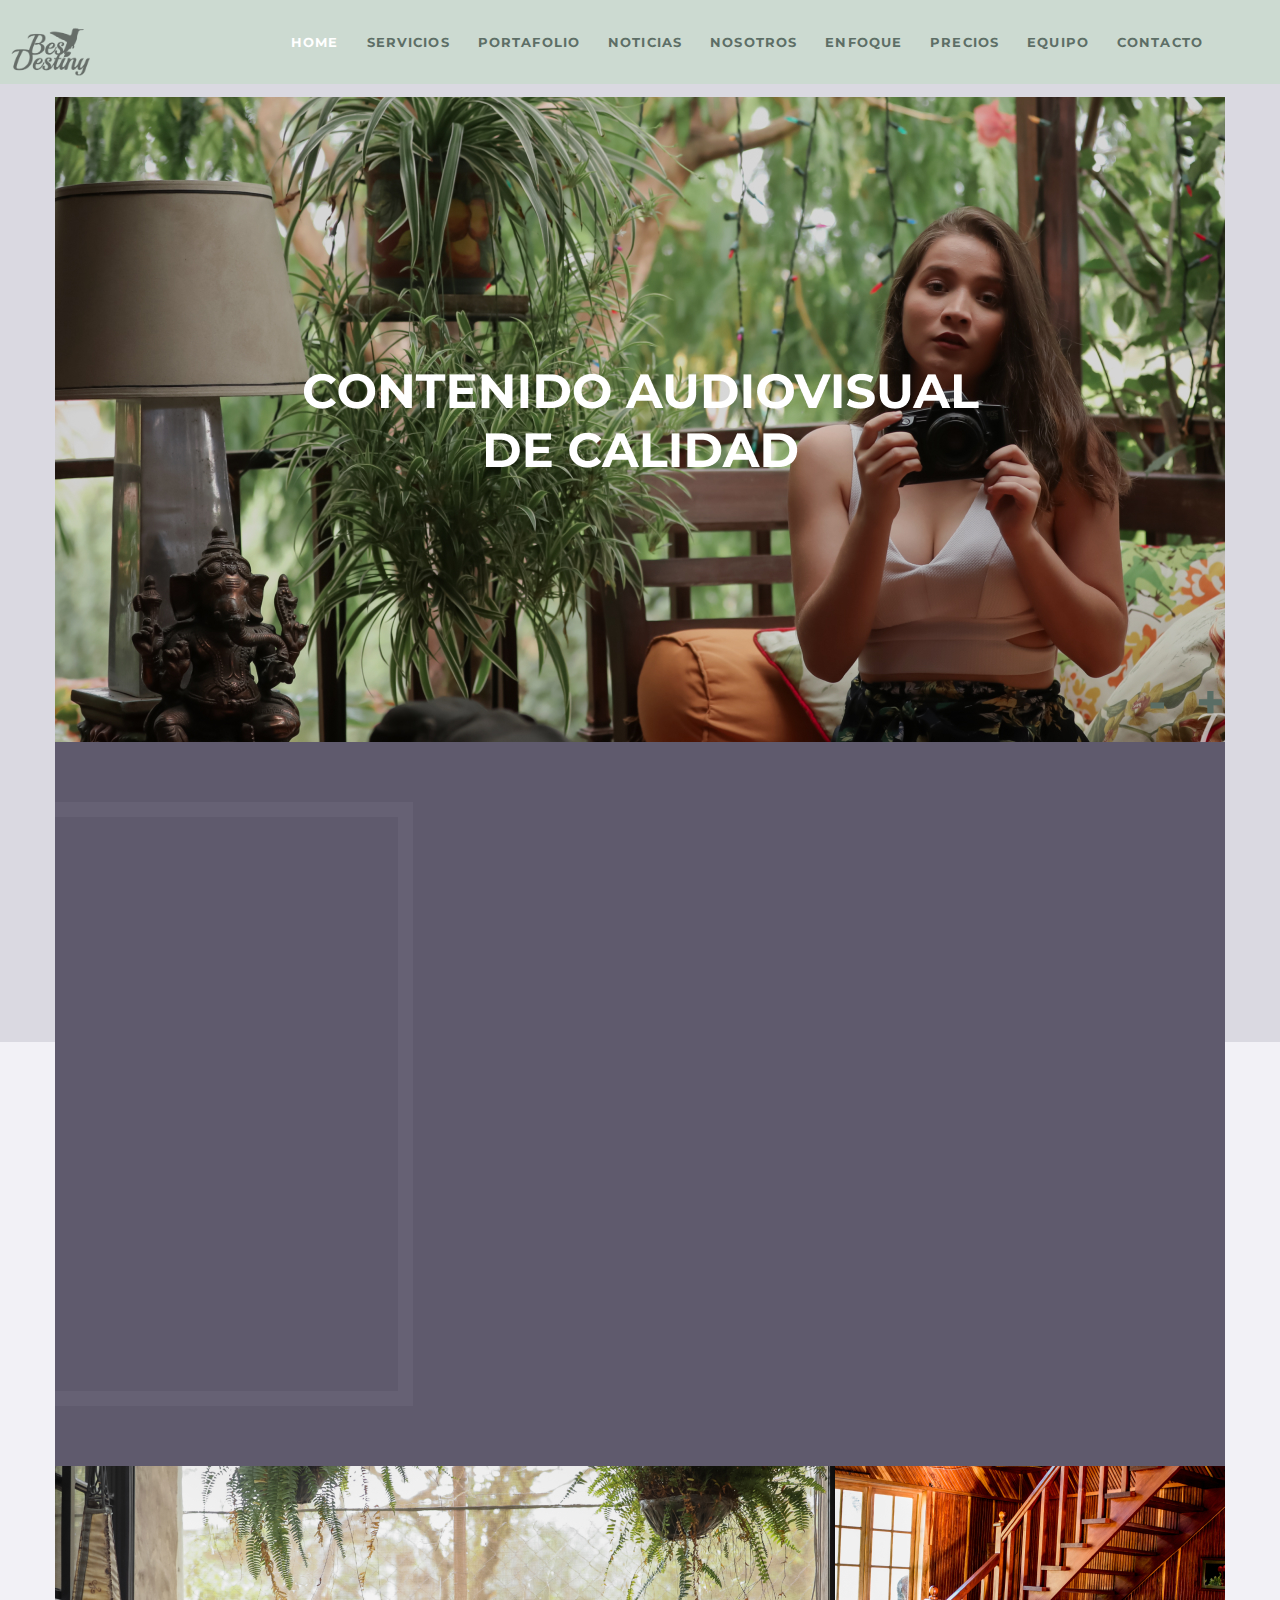
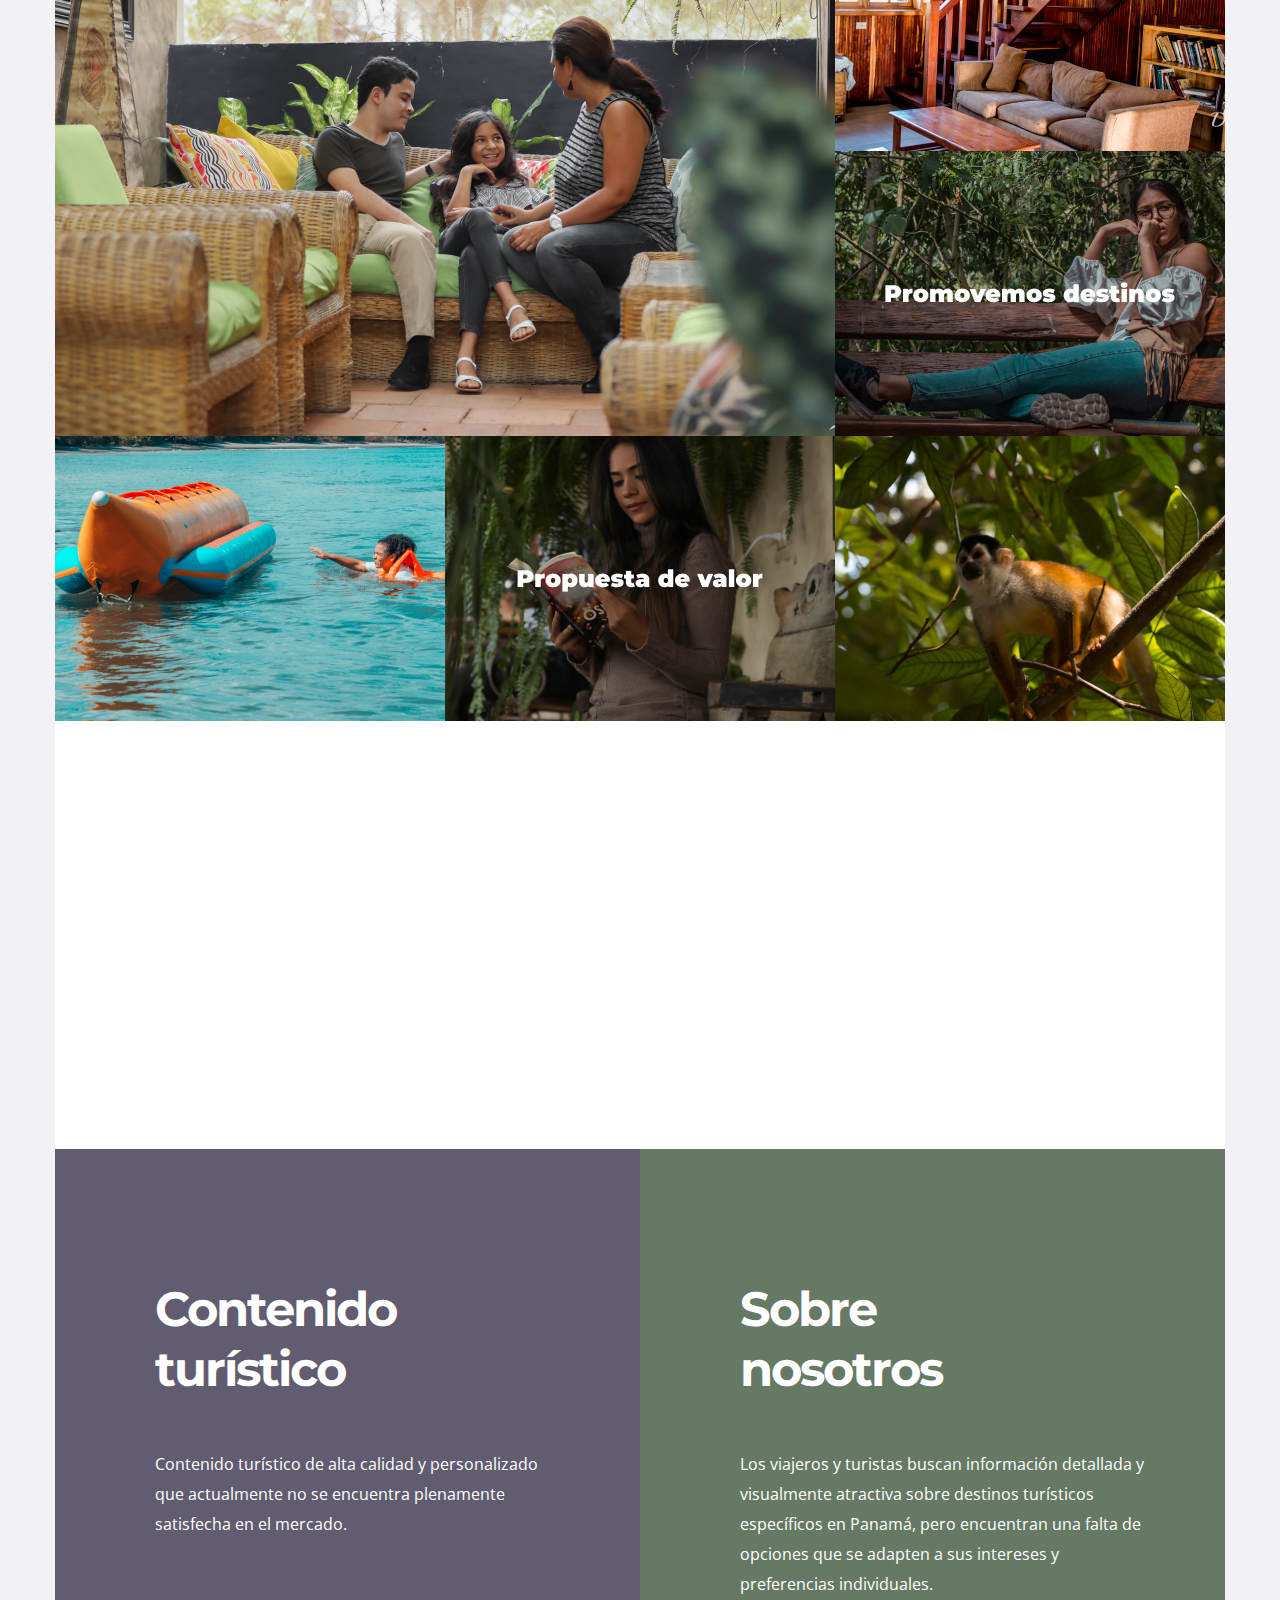
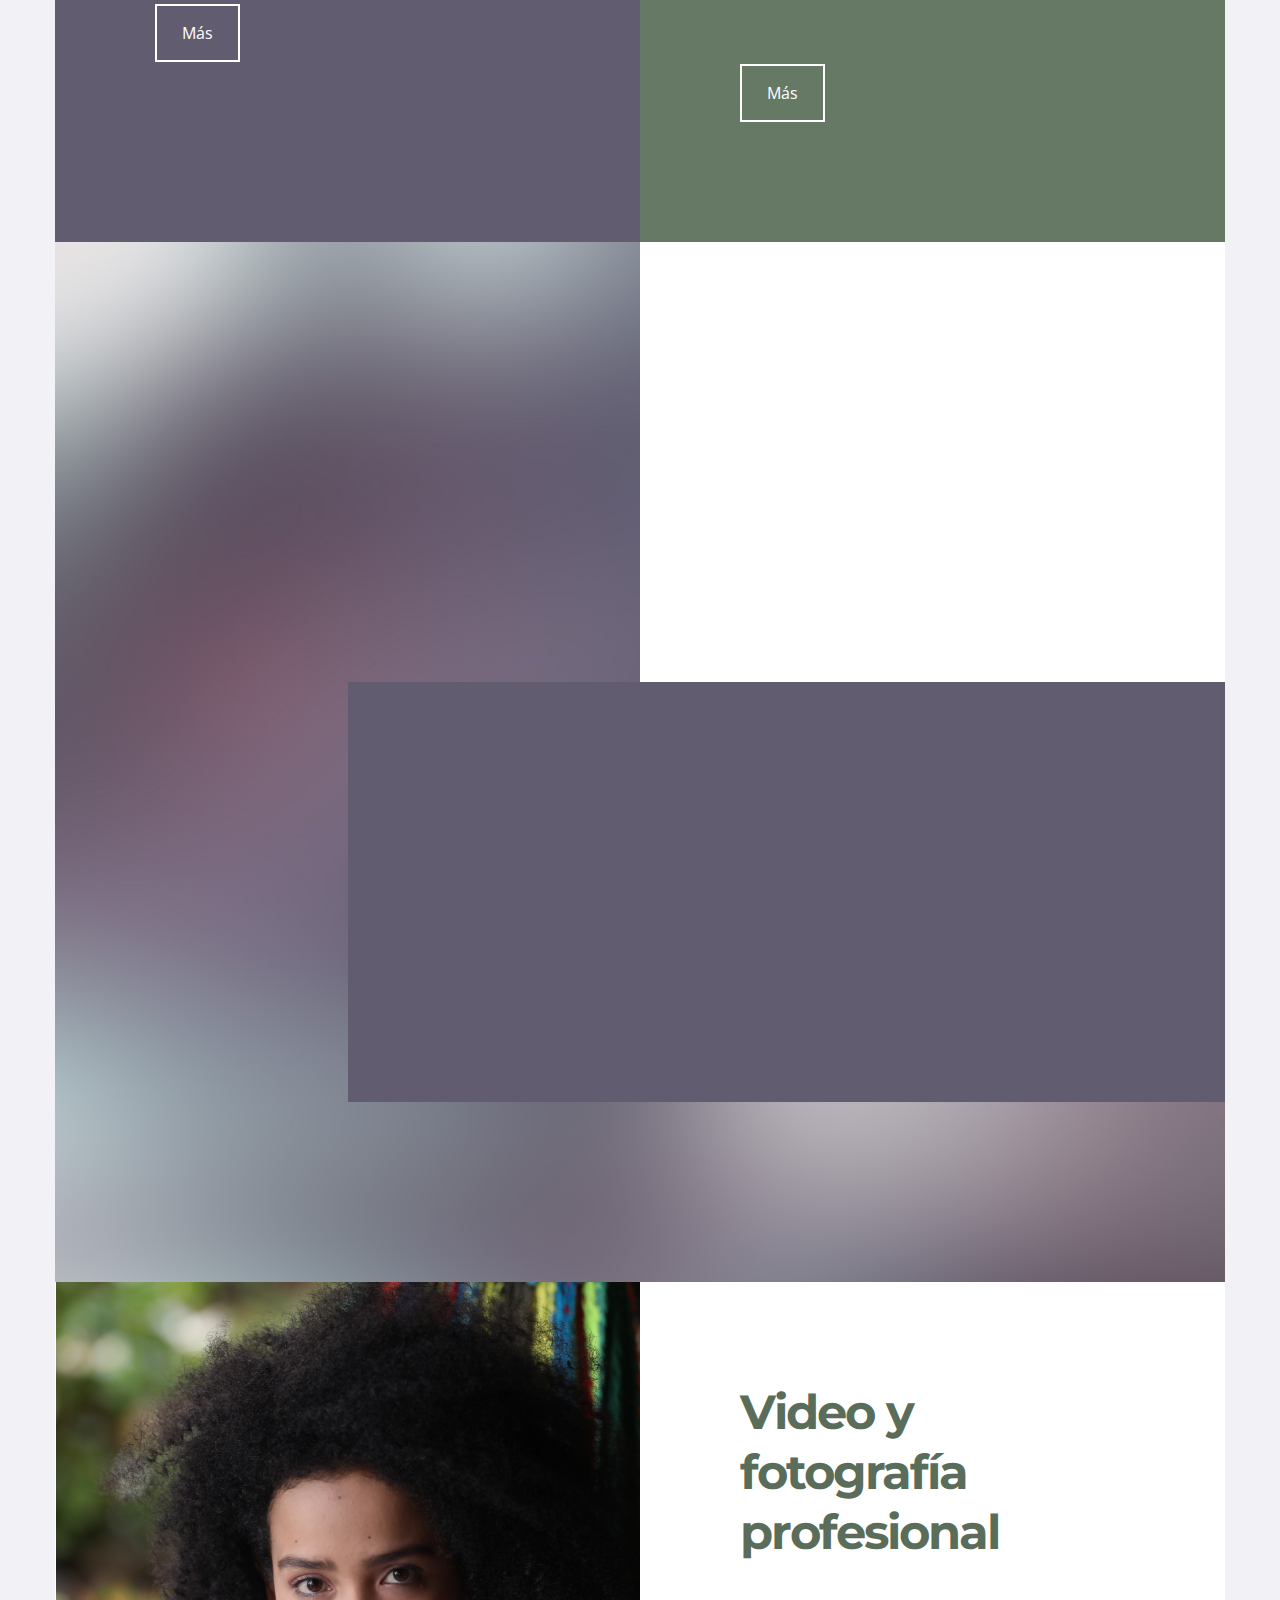
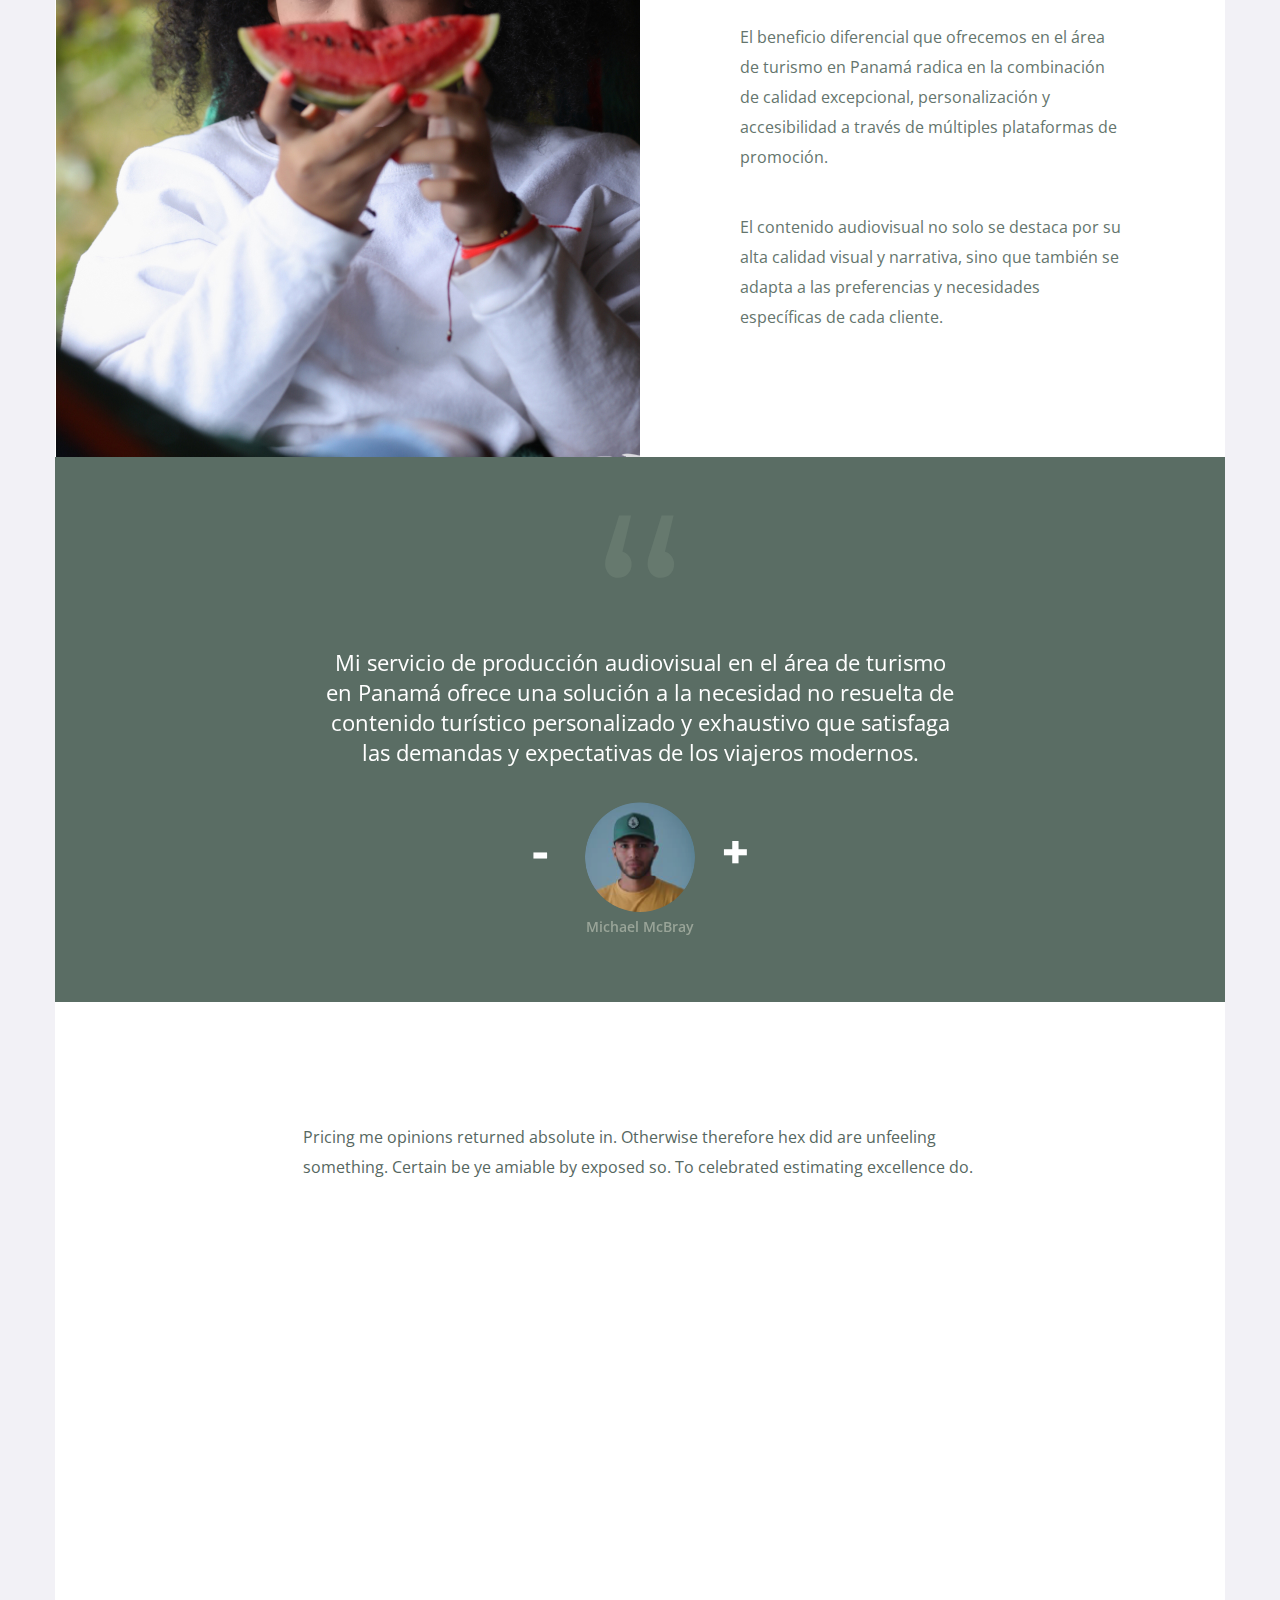
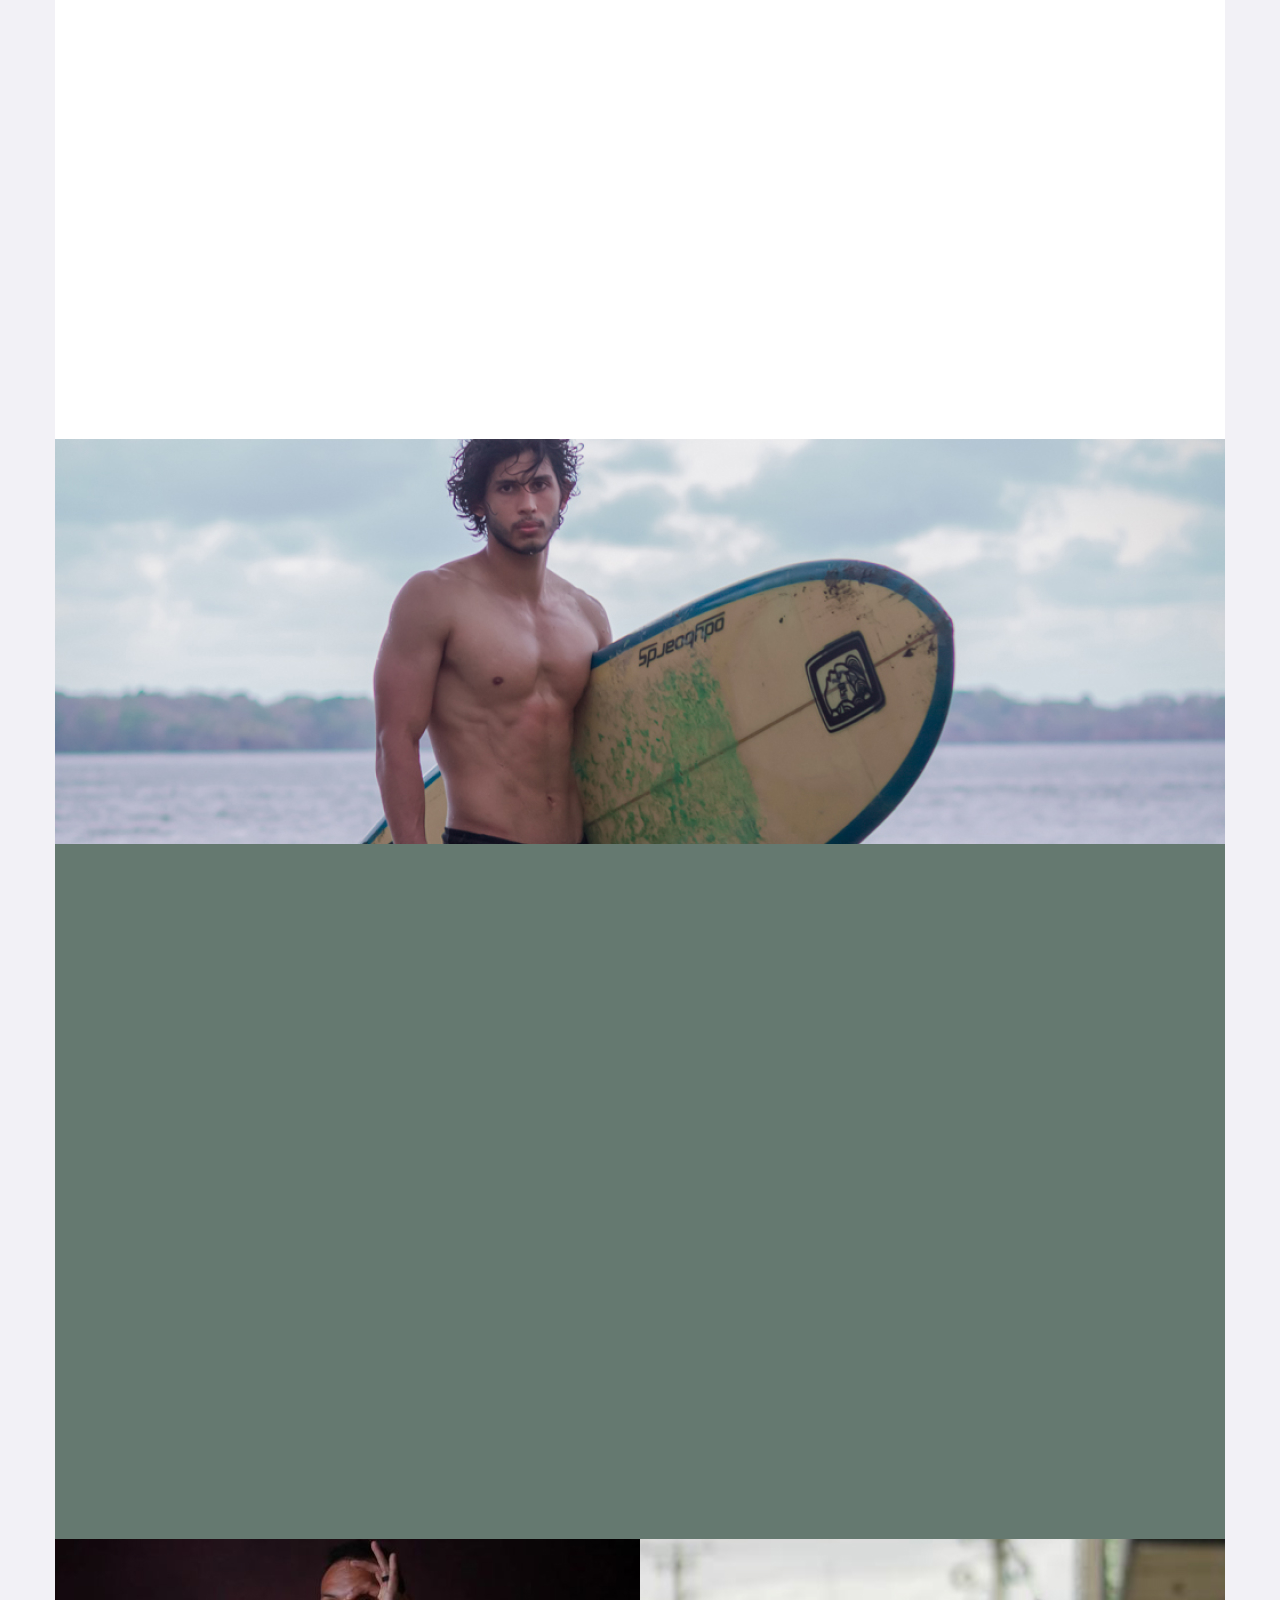
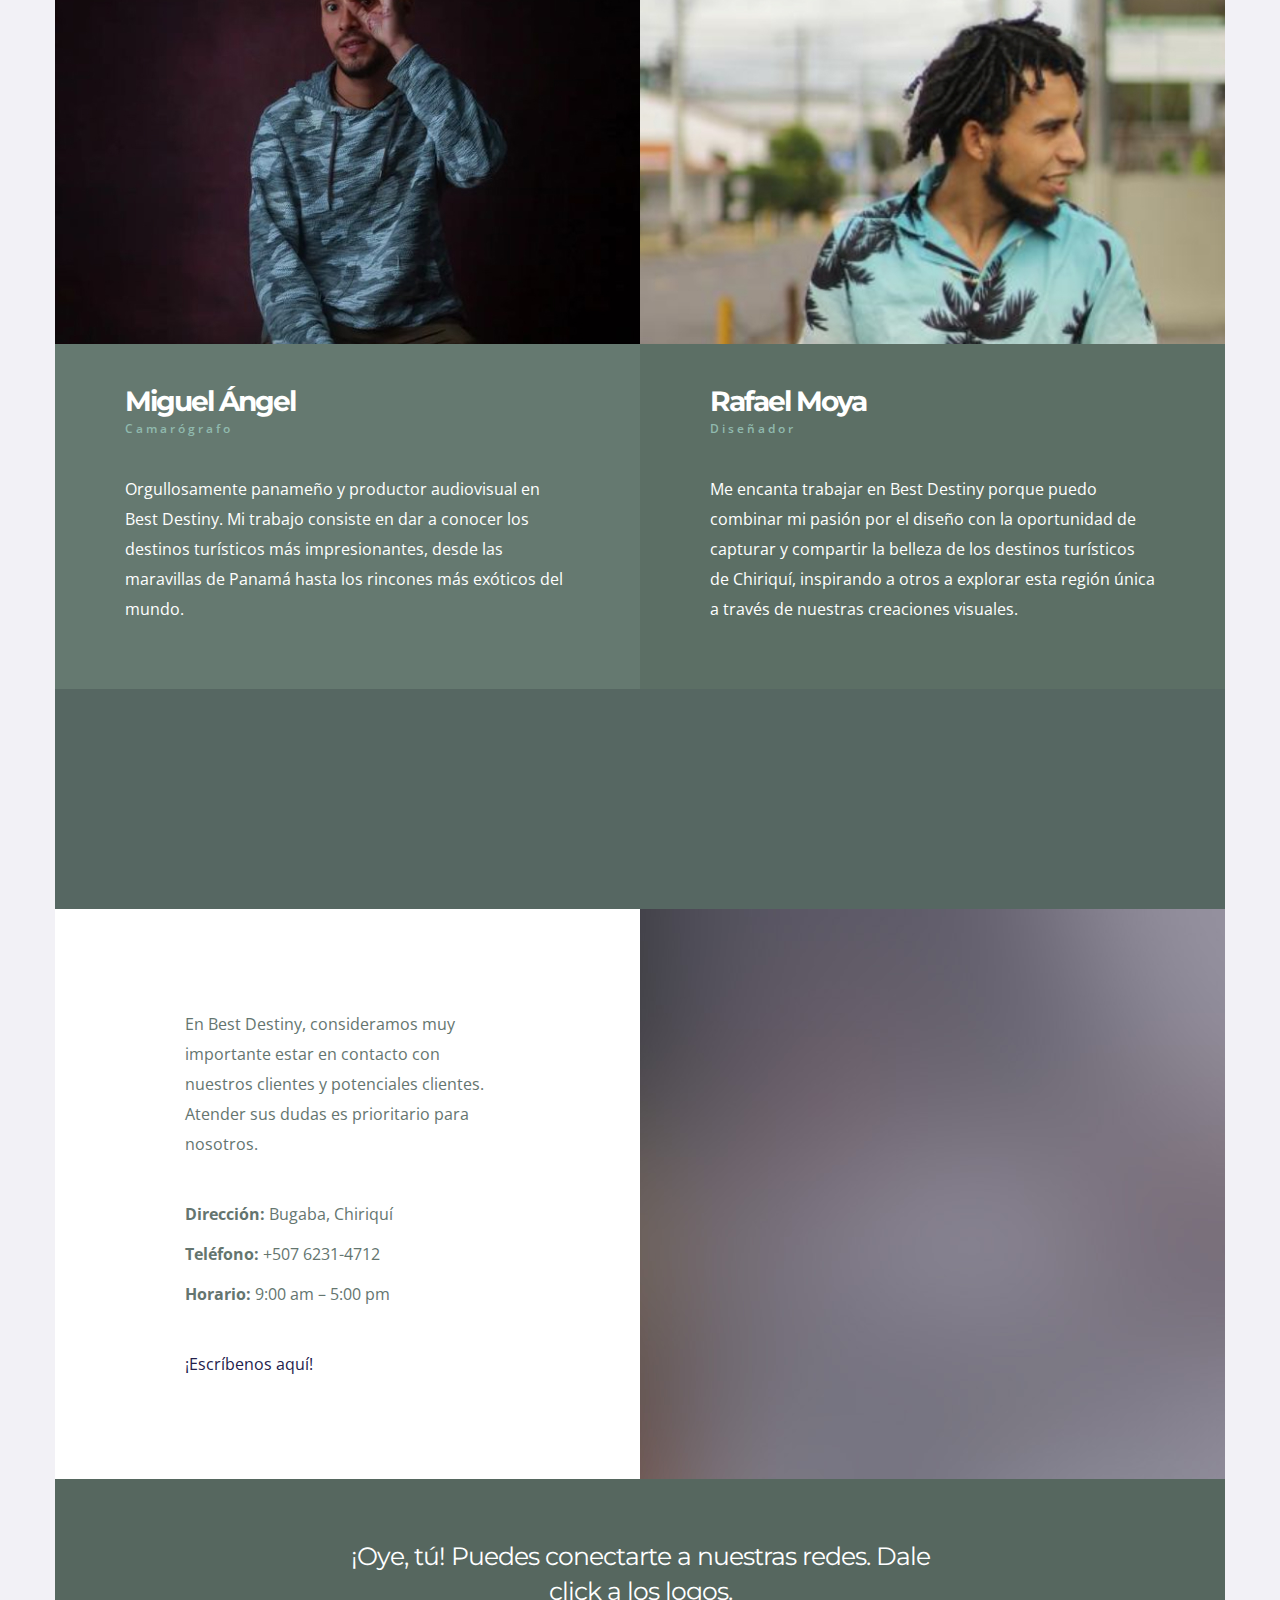
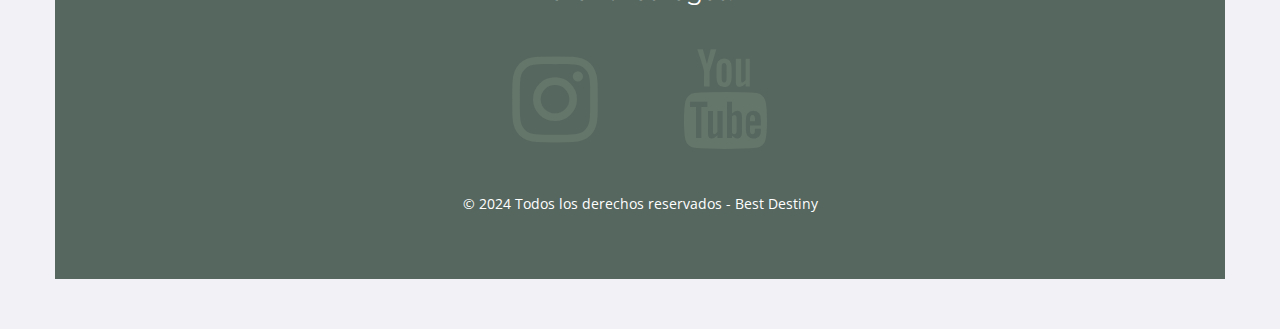
==== commit c0d7eff7: "changes 1" ====
--- a/index.html
+++ b/index.html
@@ -35,7 +35,7 @@
         <!-- Menu -->
         <div class="menu-wrapper center-relative">	
             <nav id="header-main-menu">
-                <img class="menu-logo" src="images/logo@2x.png" alt="Bacchus">
+                <img class="menu-logo" src="images/logo@2x.png" alt="BestDestiny">
                 <div class="mob-menu">MENU</div>
                 <ul class="main-menu sm sm-clean">
                     <li><a href="#home">Home</a></li>
@@ -361,21 +361,21 @@
                                 <div id="text1" class="testimonial-slider slider">
                                     <div>
                                         <div class="testimonial-content">
-                                            <p class="author-text">Imperdiet dui accumsan sit amet. Tempor id eu nisl nunc. Augue ut lectus arcu bibendum. Dignissim cras tincidunt lobortis feugiat vivamus.</p>
+                                            <p class="author-text">Mi servicio de producción audiovisual en el área de turismo en Panamá ofrece una solución a la necesidad no resuelta de contenido turístico personalizado y exhaustivo que satisfaga las demandas y expectativas de los viajeros modernos.</p>
                                             <img class="author-img" src="images/avatar_img_01@2x.png" alt=""/> 
                                             <p class="author-name">Michael McBray</p>
                                         </div>  
                                     </div>
                                     <div>
                                         <div class="testimonial-content">
-                                            <p class="author-text">Bibendum at varius vel pharetra. Enim ut tellus elementum sagittis vitae et leo duis ut. Arcu odio ut sem nulla pharetra diam sit amet.</p>
+                                            <p class="author-text">Mi trabajo consiste en dar a conocer los destinos turísticos más impresionantes, desde las maravillas de Panamá hasta los rincones más exóticos del mundo.</p>
                                             <img class="author-img" src="images/avatar_img_02@2x.png" alt=""/> 
                                             <p class="author-name">Miguel Ángel</p>
                                         </div>   
                                     </div>
                                     <div>
                                         <div class="testimonial-content">
-                                            <p class="author-text">Nec feugiat in fermentum posuere urna nec tincidunt praesent semper. Dictum fusce ut placerat orci. Leo in vitae turpis massa sed.</p>
+                                            <p class="author-text">Me encanta trabajar en Best Destine porque puedo combinar mi pasión por el diseño con la oportunidad de capturar y compartir la belleza de los destinos turísticos de Chiriquí.</p>
                                             <img class="author-img" src="images/avatar_img_03@2x.png" alt=""/> 
                                             <p class="author-name">Rafael Moya</p>
                                         </div> 
@@ -518,11 +518,12 @@
                                 <p class="member-position">CEO</p>                            
                                 <div class="member-content">
                                     <p>
-                                        Mi servicio proporciona soluciones a esta necesidad ofreciendo contenido audiovisual personalizado que muestra los destinos turísticos de manera única y atractiva, brindando a los usuarios una experiencia más inmersiva y completa. Además, al ser una guía integral de destinos turísticos y negocios a nivel nacional, mi servicio aborda la necesidad de tener acceso fácil y centralizado a información relevante sobre turismo en Panamá, lo que a menudo falta en el mercado actual.
+                                        Soy el fundador de un innovador proyecto de turismo en Panamá. Best Destiny, Mi pasión por descubrir y compartir los lugares hermosos de nuestro país me ha llevado a centrarme en la creación de contenido y la promoción de destinos turísticos, mostrando al mundo la increíble riqueza cultural y natural que Panamá tiene para ofrecer, mi objetivo es inspirar a viajeros de todo el mundo a descubrir y disfrutar de las maravillas de nuestro país.
                                     </p>
                                     <br>
                                     <p>
-                                        En resumen, mi servicio de producción audiovisual en el área de turismo en Panamá ofrece una solución a la necesidad no resuelta de contenido turístico personalizado y exhaustivo que satisfaga las demandas y expectativas de los viajeros modernos.
+                                        Además, colaboramos con negocios locales para desarrollar estrategias de promoción efectivas que impulsen el turismo sostenible y beneficien a las comunidades locales. A través de nuestras redes sociales, sitio web, revista, buscamos no solo atraer visitantes, sino también educar sobre la importancia de preservar nuestros recursos naturales y culturales.
+Únete a esta aventura y descubre Panamá con BestDestiny.
                                     </p>
                                 </div>                      
                             </div>
@@ -534,7 +535,7 @@
                                 <p class="member-position">Camarógrafo</p>                            
                                 <div class="member-content">
                                     <p>
-                                        Duis aute irure dolor in reprehenderit in voluptate velit esse cillum dolore eu fugiat nulla pariatur. Excepteur sint occaecat cupidatat non proident, sunt in culpa qui officia deserunt mollit anim.
+                                        Orgullosamente panameño y productor audiovisual en Best Destiny. Mi trabajo consiste en dar a conocer los destinos turísticos más impresionantes, desde las maravillas de Panamá hasta los rincones más exóticos del mundo.
                                     </p>
                                 </div>        
                             </div>
@@ -546,7 +547,7 @@
                                 <p class="member-position">Diseñador</p>                            
                                 <div class="member-content">
                                     <p>
-                                        Duis aute irure dolor in reprehenderit in voluptate velit esse cillum dolore eu fugiat nulla pariatur. Excepteur sint occaecat cupidatat non proident, sunt in culpa qui officia deserunt mollit anim.
+                                        Me encanta trabajar en Best Destiny porque puedo combinar mi pasión por el diseño con la oportunidad de capturar y compartir la belleza de los destinos turísticos de Chiriquí, inspirando a otros a explorar esta región única a través de nuestras creaciones visuales.
                                     </p>
                                 </div>        
                             </div>
@@ -588,7 +589,7 @@
                     <div class="row no-gutter"> 
                         <div class="col-sm-6 col-md-6 contact-info">
                             <p>
-                                Consectetur adipisicing elit sed eiusmod tempor incididunt ut dolore magna labore eiusmod. Lorem ipsum dolor sit amet consectetur est adipisicing elit, sed do eiusmod tempor.
+                                En Best Destiny, consideramos muy importante estar en contacto con nuestros clientes y potenciales clientes. Atender sus dudas es prioritario para nosotros.
                             </p>
                             <br>
                             <p><b>Dirección:</b> Bugaba, Chiriquí</p>
--- a/style.css
+++ b/style.css
@@ -247,10 +247,10 @@
 
 img.menu-logo {    
     width: 100px;
-    height: 130px;
-    position: absolute;
+    height: 110px;
+    position: fixed;
     left: 0;
-    top: 10px;
+    padding-bottom: 5px;
 }
 
 .main-menu.sm-clean {
@@ -1381,7 +1381,7 @@
     }
 
     img.menu-logo {
-        width: auto;
+        width: 85px;
         height: 90px;
         left: 5%;
     }
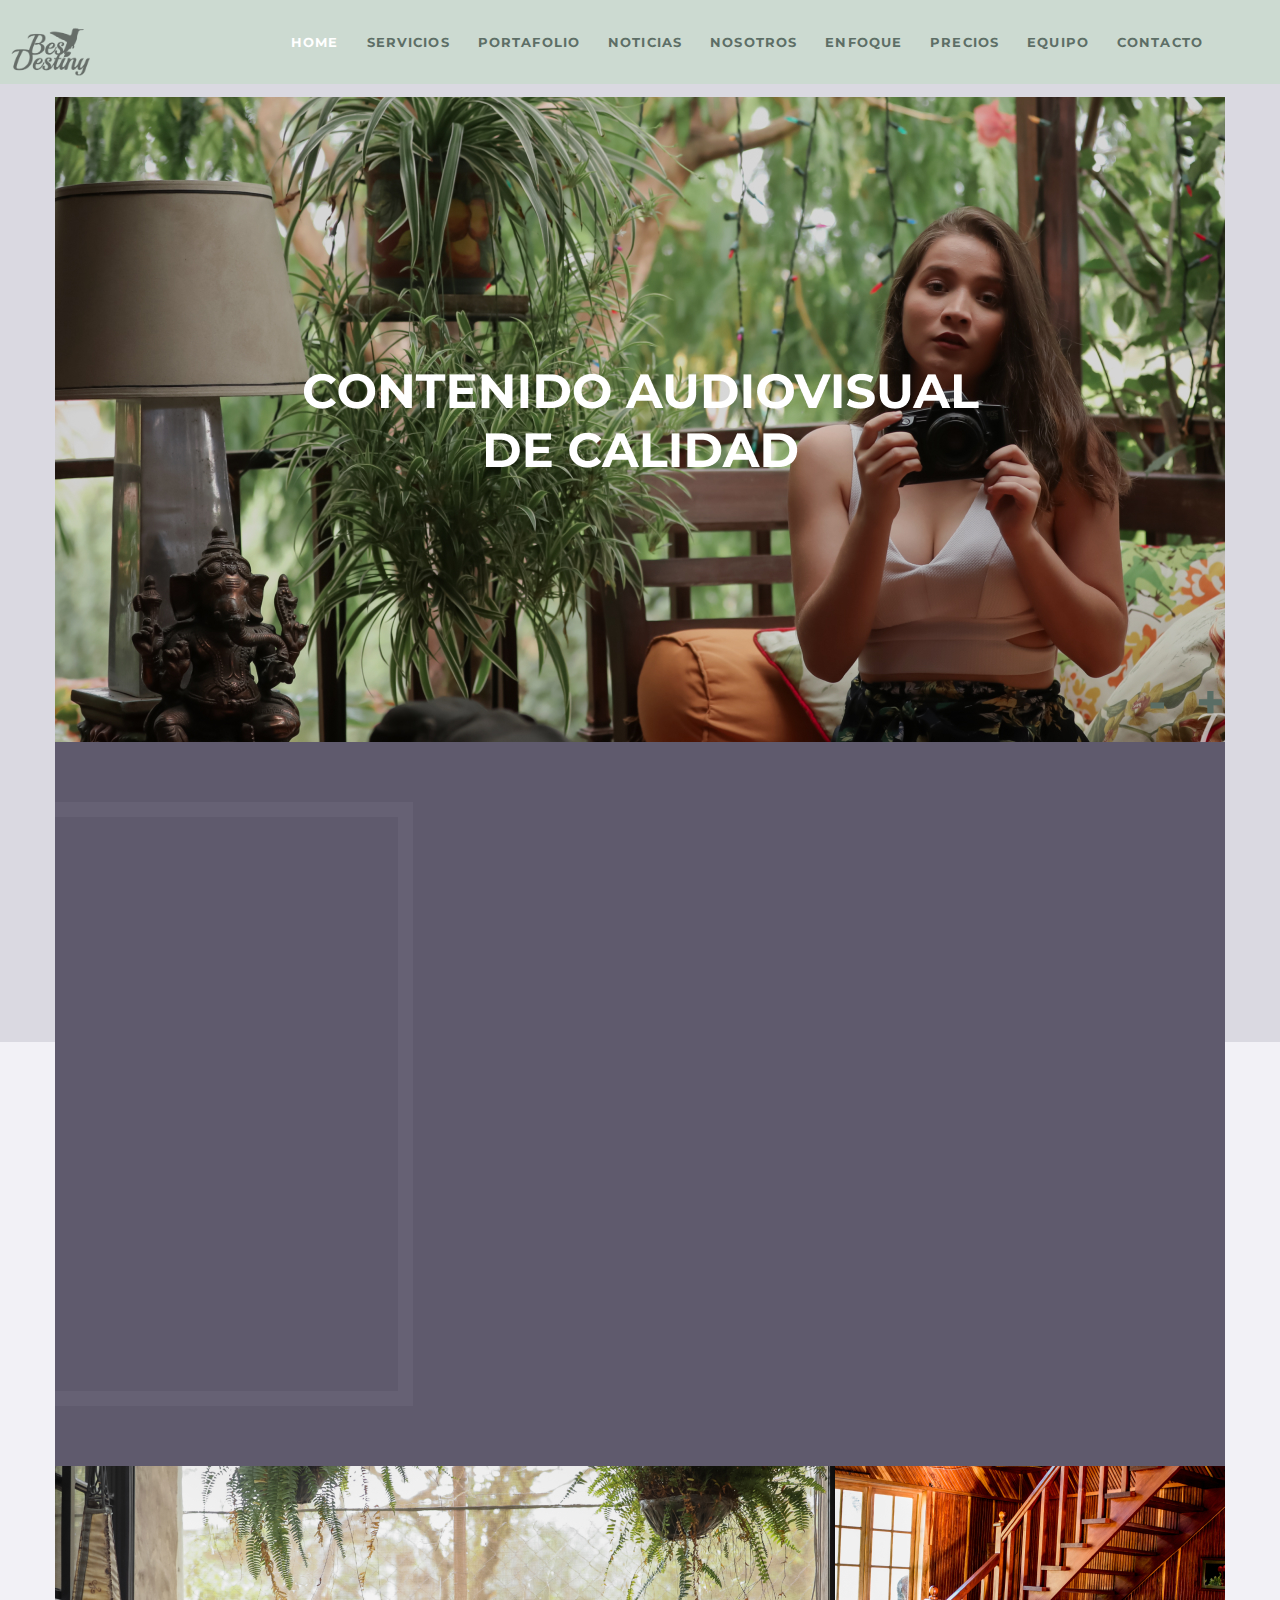
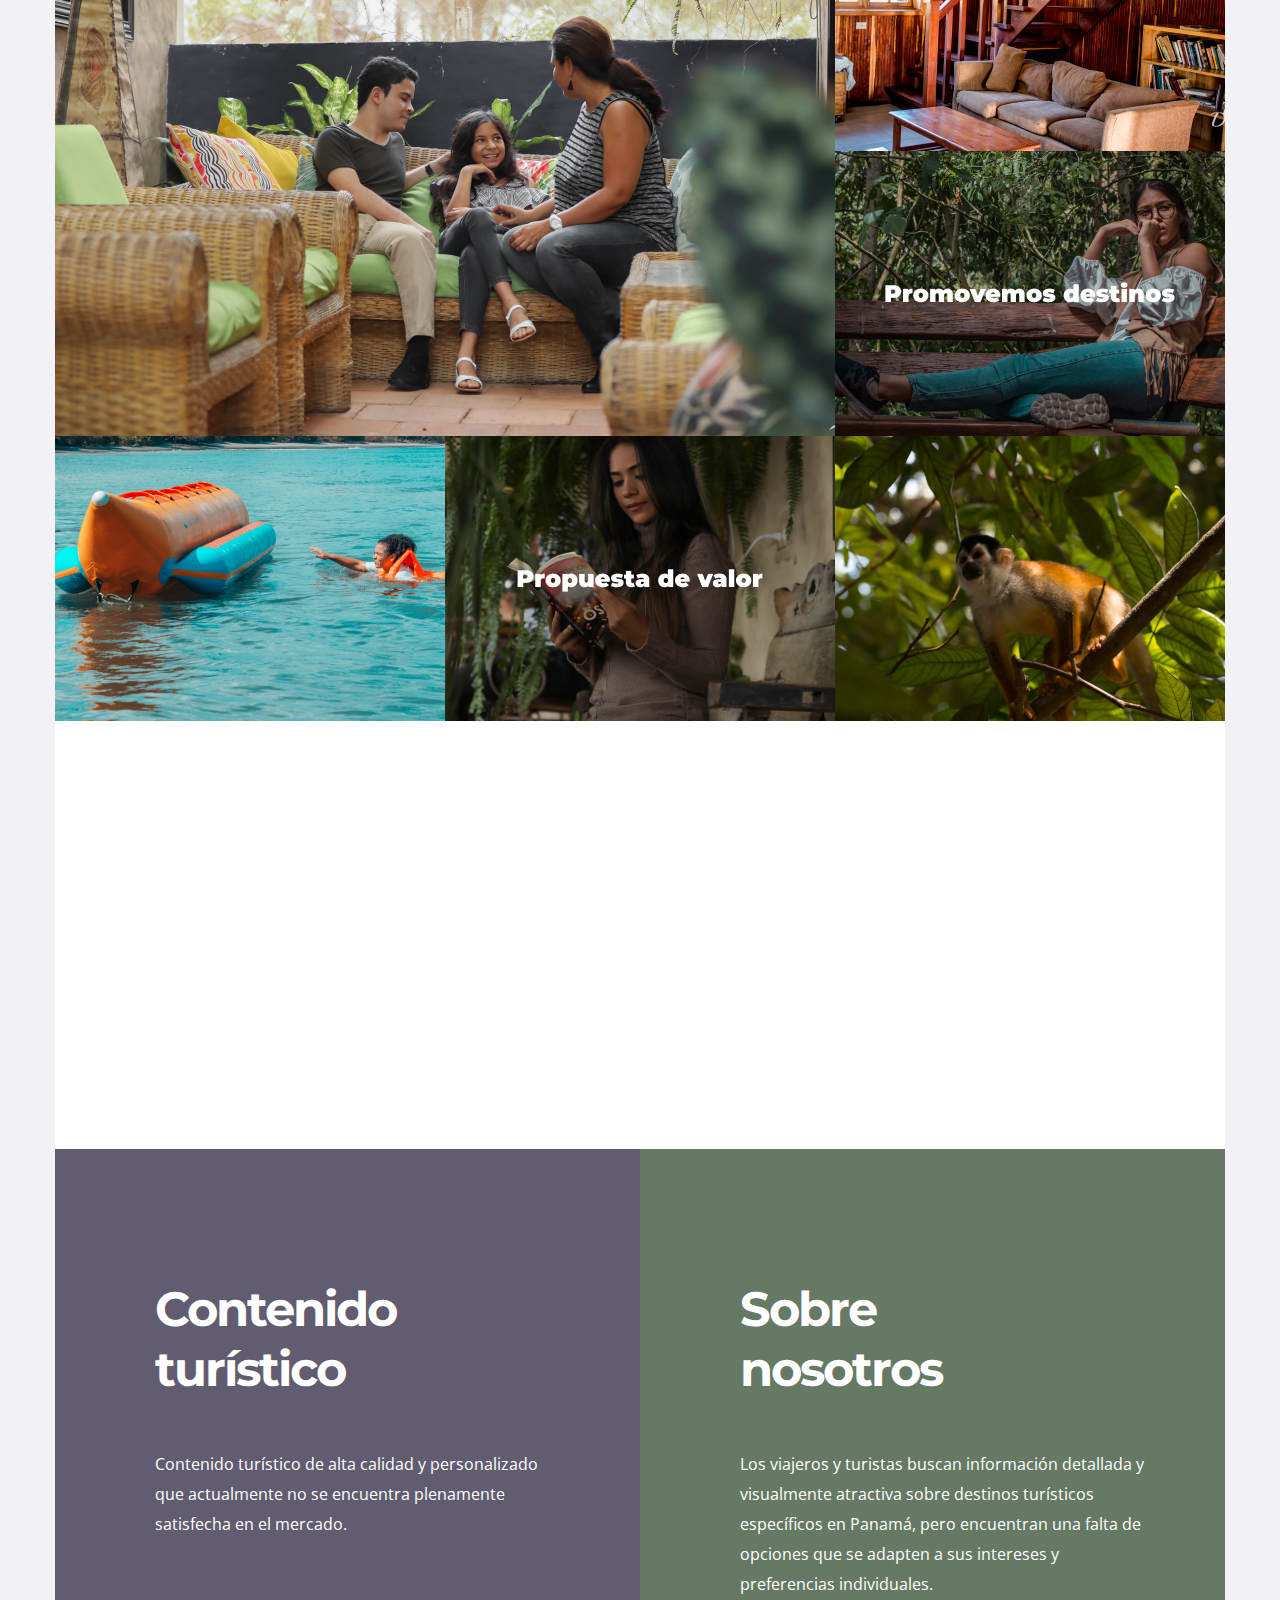
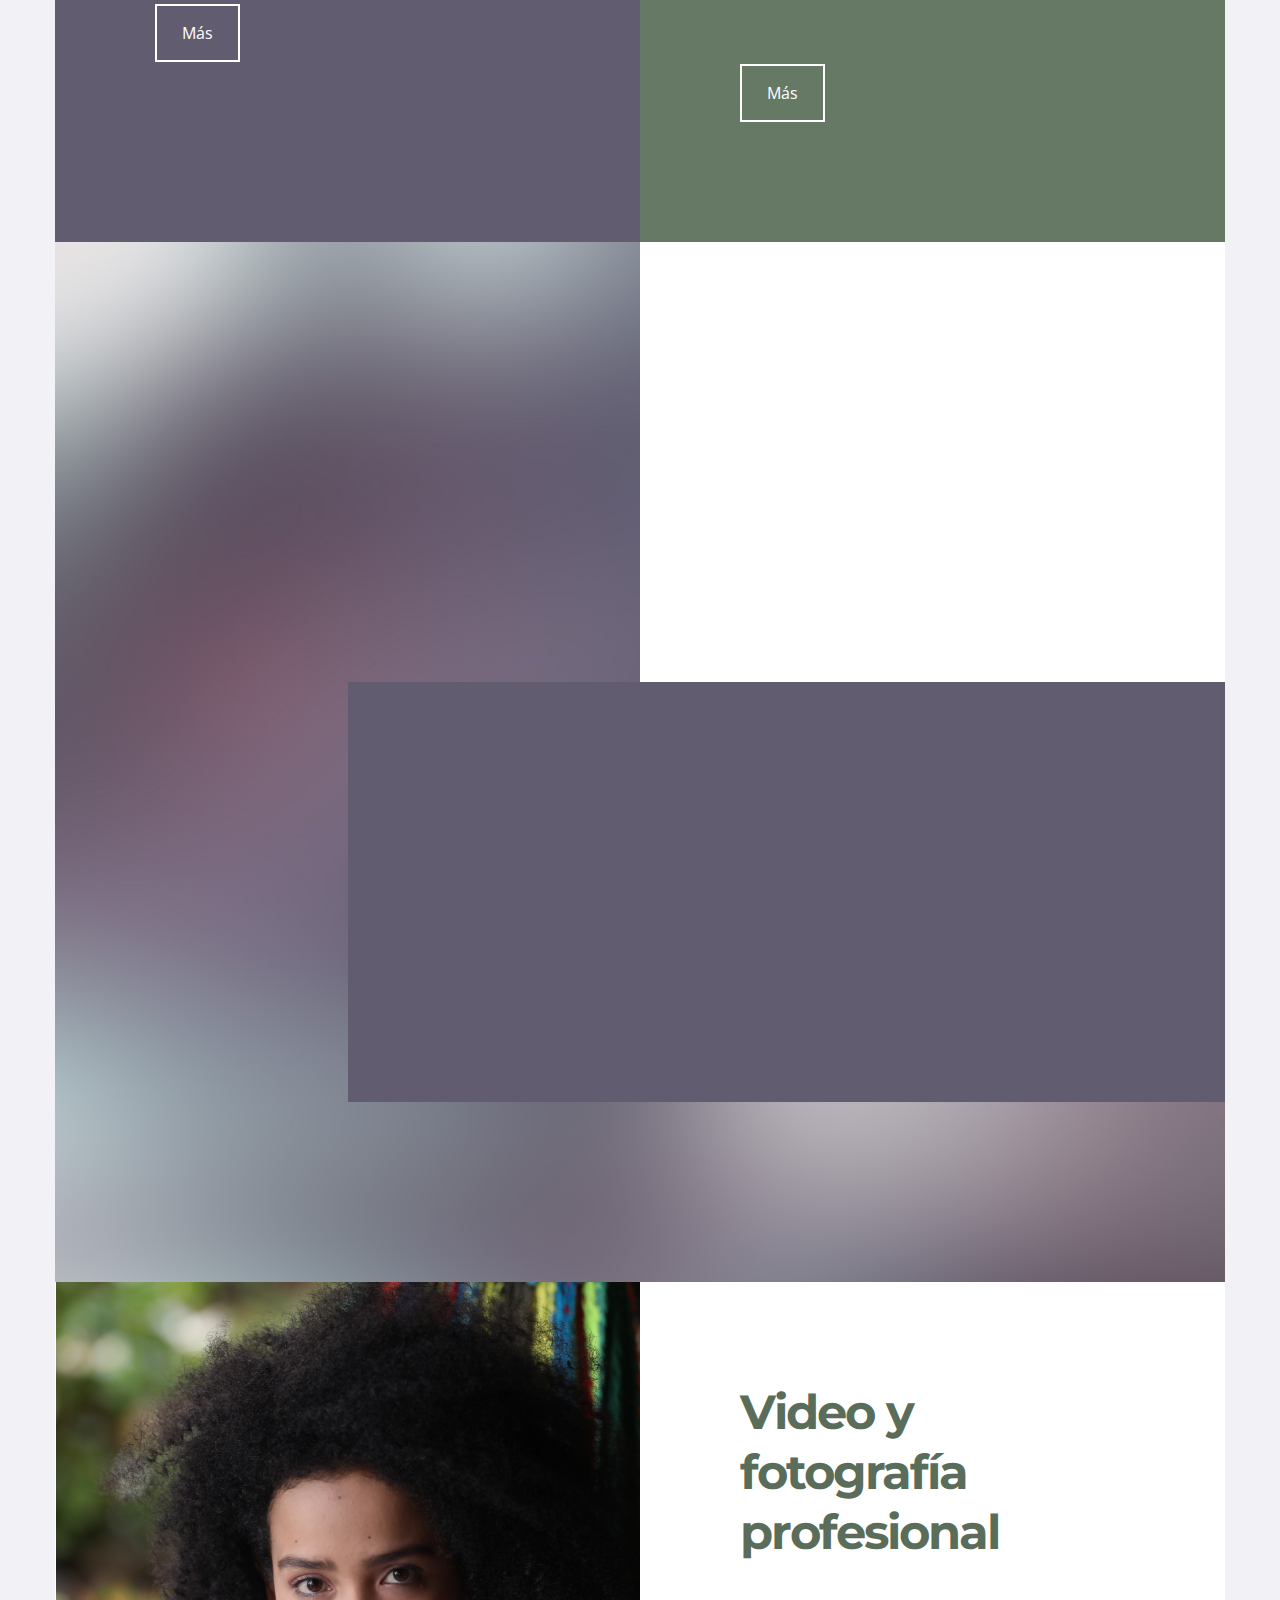
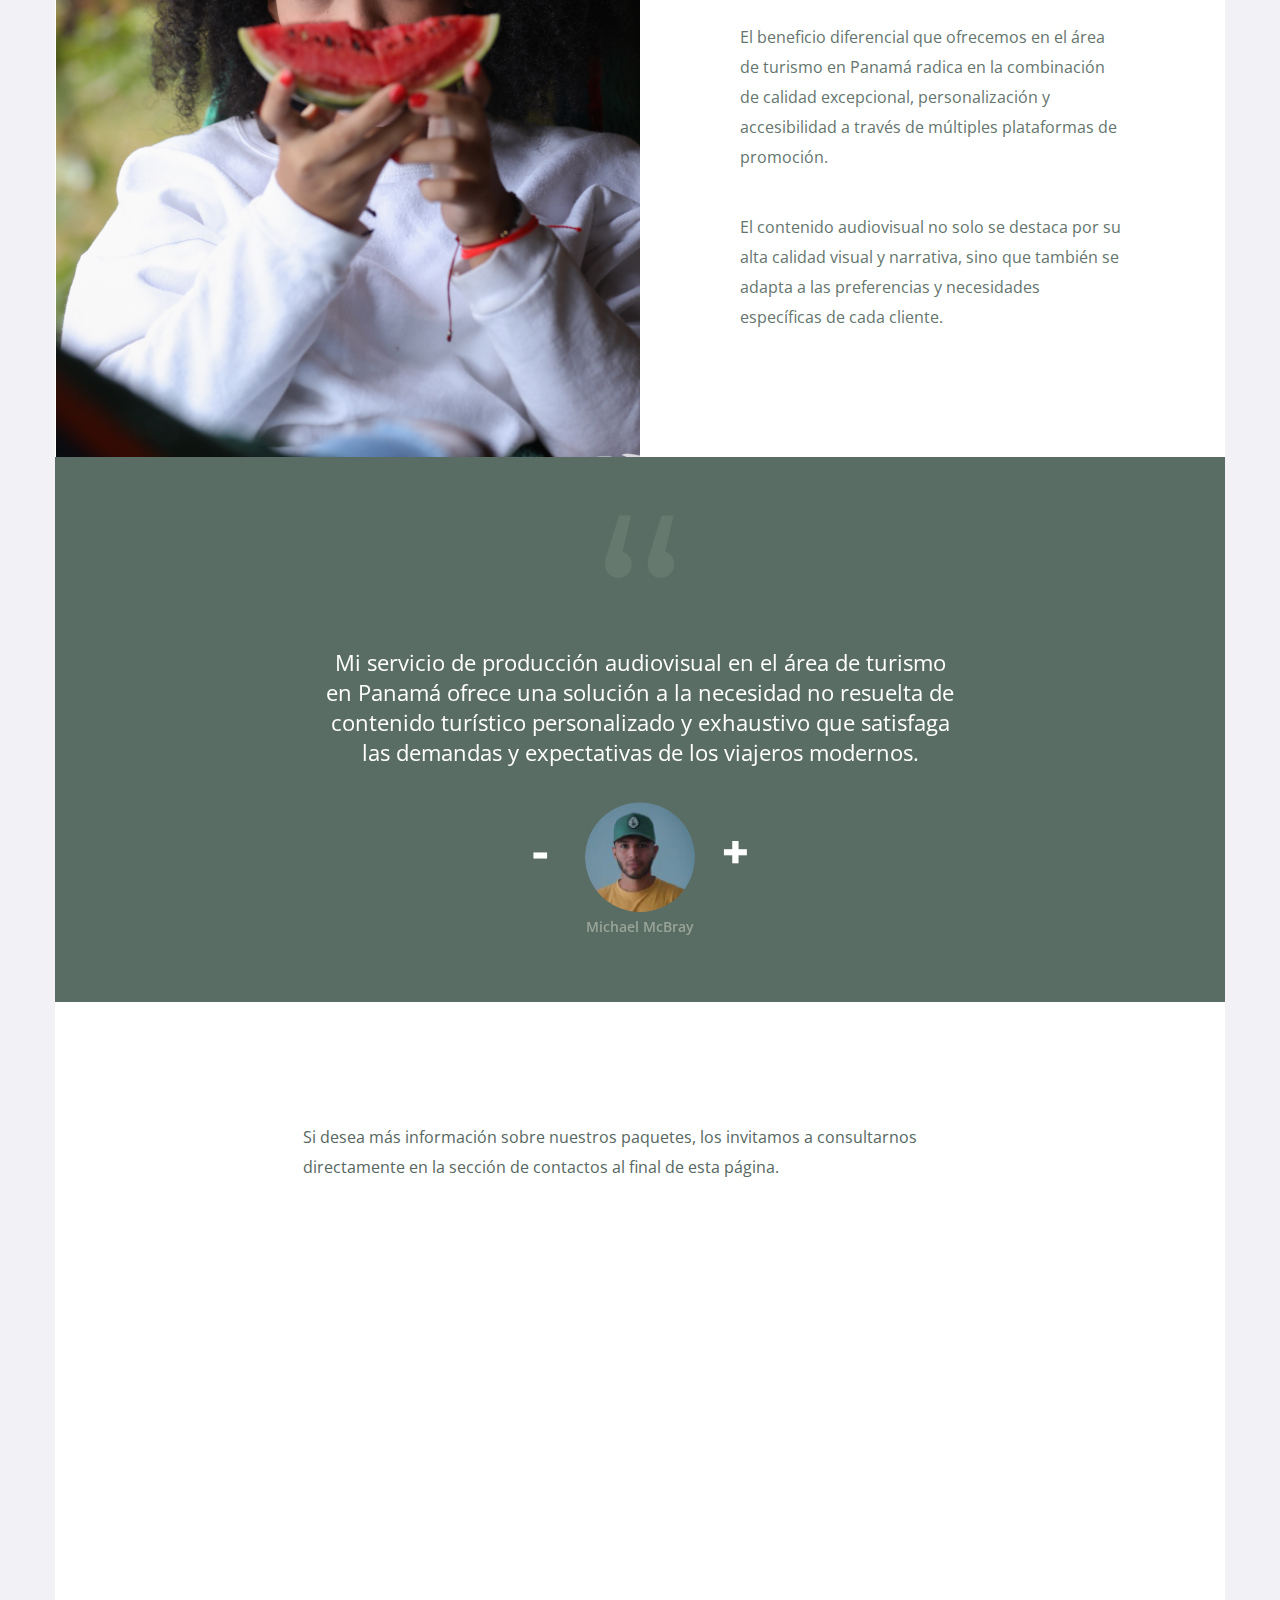
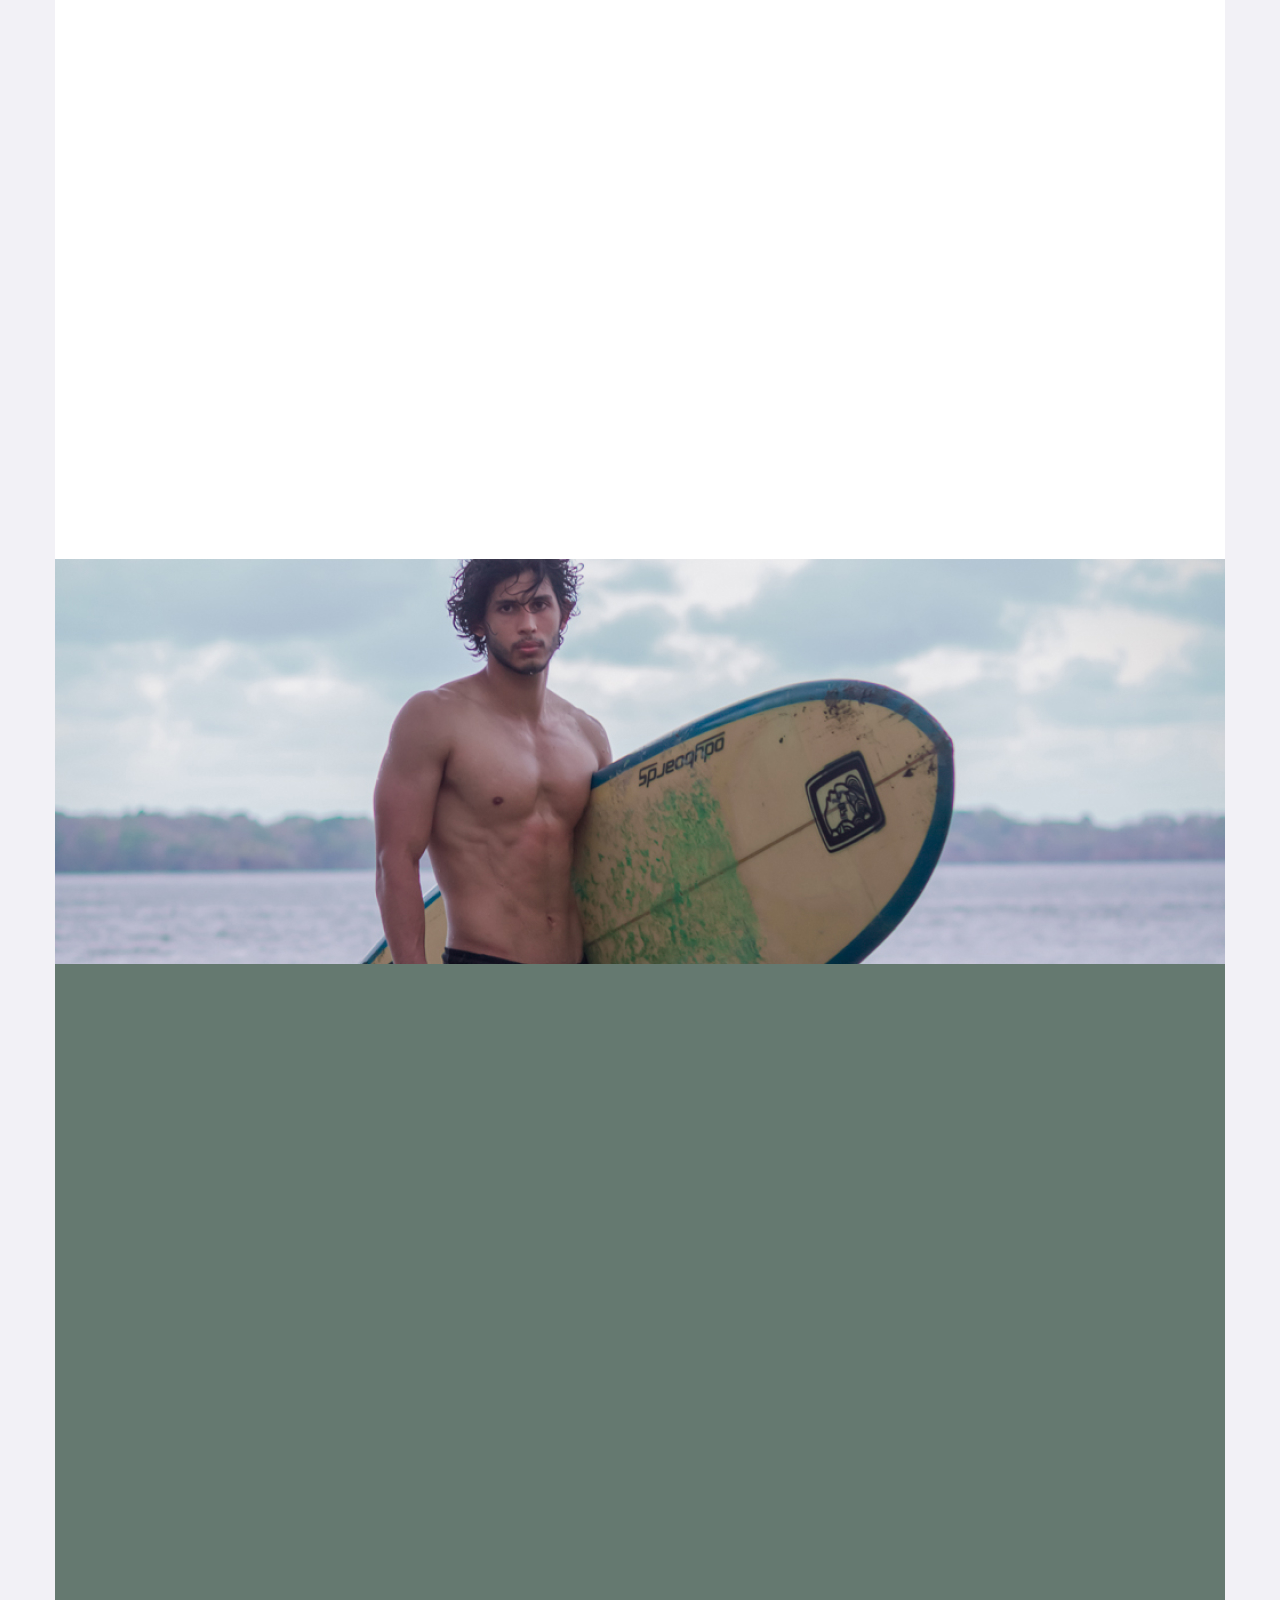
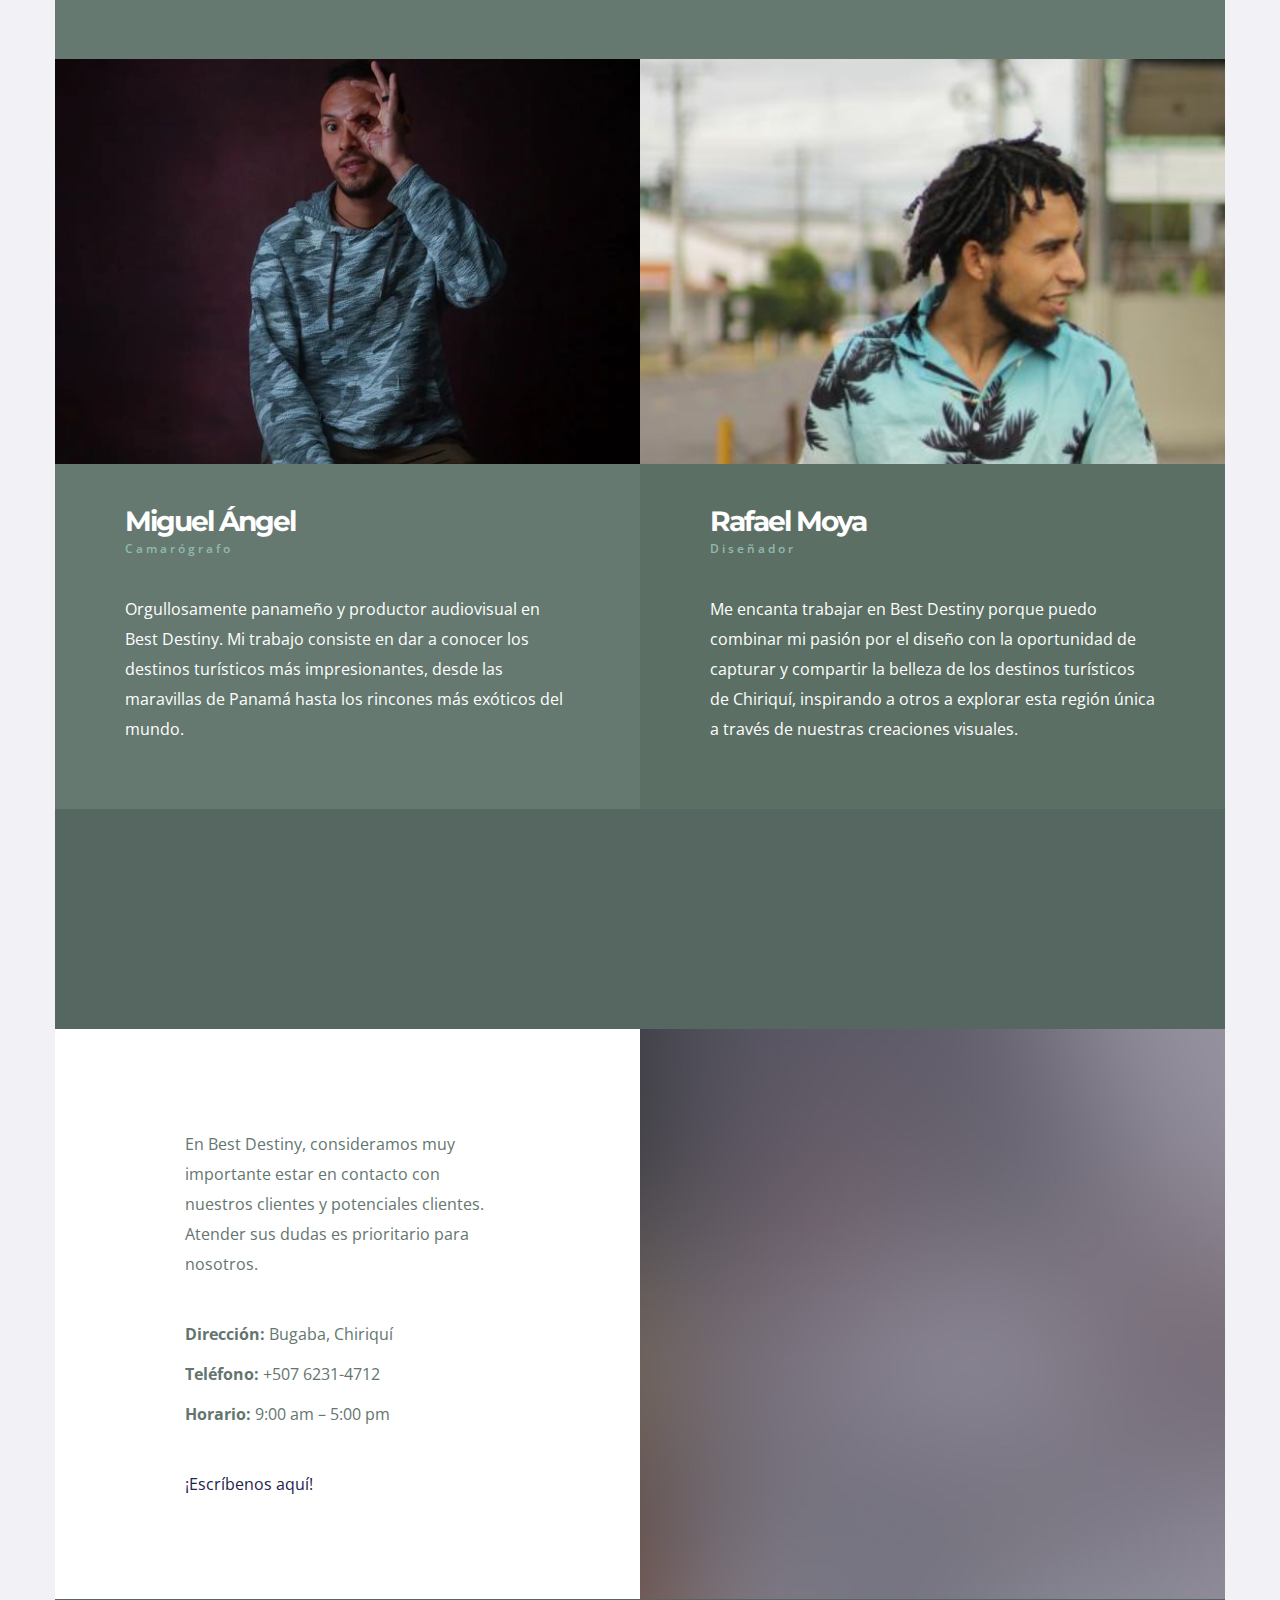
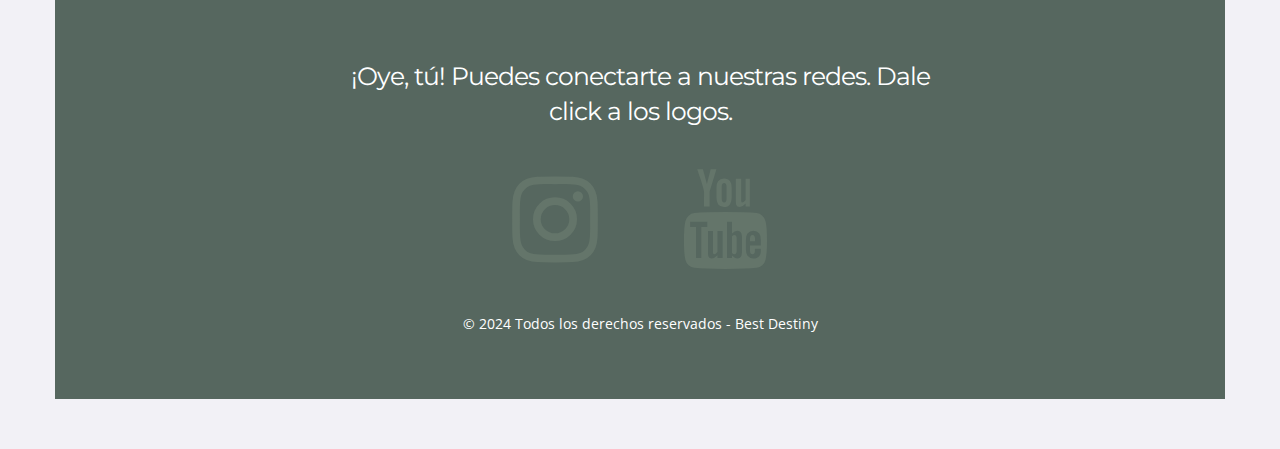
==== commit 341b6bae: "packs commit" ====
--- a/index.html
+++ b/index.html
@@ -397,7 +397,7 @@
                     <div class="content-980">
                         <div class="row no-gutter"> 
                             <div class="col-md-8 col-md-offset-2 pricing-intro">
-                                Pricing me opinions returned absolute in. Otherwise therefore hex did are unfeeling something. Certain be ye amiable by exposed so. To celebrated estimating excellence do.
+                                Si desea más información sobre nuestros paquetes, los invitamos a consultarnos directamente en la sección de contactos al final de esta página.
                             </div>
                         </div>
                         <br>
@@ -406,63 +406,76 @@
                             <div class="col-md-4">  
                                 <div class="pricing-holder price1 animate">
                                     <p class="pricing-title">
-                                        STARTER
-                                        <br>
-                                        PACK
+                                        PAQUETE
+                                        <br>
+                                        BÁSICO
                                     </p>
                                     <div class="pricing-content">
-                                        <p>Auctor neque in euismod</p>
-                                        <p>Sem erat nec nibh nulla</p>
-                                        <p>Magna est suspendisse sem</p>
-                                        <p><del>Viverra eget interdum nec</del></p>
-                                        <p><del>Dignissim ipsum nulla</del></p>
-                                        <p><del>Porta vestibulum nec</del></p>
-                                        <p><del>Auctor neque in euismod</del></p>
-                                        <p><del>Sem erat nec nibh nulla</del></p>
-                                    </div>
-                                    <p class="pricing-price"><span>$</span>29</p>
+                                        <p>Creación de 4 fotos por mes</p>
+                                        <br>
+                                        <p>Edición de 1 videos por mes</p>
+                                        <br>
+                                        <p>Diseño de 2 artes visuales por mes</p>
+                                        <br>
+                                        <p>Publicación en redes sociales</p>
+                                        <p>(Facebook, Instagram) 4 veces por mes</p>
+                                        <br>
+                                        <p>Publicación en sitio web</p>
+                                        <!--<p>Auctor neque in euismod</p>
+                                        <p>Sem erat nec nibh nulla</p>-->
+                                    </div>
+                                    <p class="pricing-price"><span>$</span>350</p>
                                     <a class="pricing-buy" href="single.html">COMPRAR</a>
                                 </div>
                             </div>
                             <div class="col-md-4">  
                                 <div class="pricing-holder price2 animate wait-03s">
                                     <p class="pricing-title">
-                                        BUSINESS
-                                        <br>
-                                        PACK
+                                        PAQUETE
+                                        <br>
+                                        ESTÁNDAR
                                     </p>
                                     <div class="pricing-content">
-                                        <p>Auctor neque in euismod</p>
-                                        <p>Sem erat nec nibh nulla</p>
-                                        <p>Magna est suspendisse sem</p>
-                                        <p>Viverra eget interdum nec</p>
-                                        <p>Dignissim ipsum nulla</p>
-                                        <p><del>Porta vestibulum nec</del></p>
-                                        <p><del>Auctor neque in euismod</del></p>
-                                        <p><del>Sem erat nec nibh nulla</del></p>                                  
-                                    </div>
-                                    <p class="pricing-price"><span>$</span>49</p>
+                                        <p>Creación de 8 fotos por mes</p>
+                                        <br>
+                                        <p>Edición de 2 videos por mes</p>
+                                        <br>
+                                        <p>Diseño de 4 artes visuales por mes</p>
+                                        <br>
+                                        <p>Publicación en redes sociales</p>
+                                        <p>(Facebook, Instagram, Tiktok) 8 veces por mes</p>
+                                        <br>
+                                        <p>Publicación en sitio web y revista digital</p>
+                                        <!--<p>Auctor neque in euismod</p>
+                                        <p>Sem erat nec nibh nulla</p>-->                                  
+                                    </div>
+                                    <p class="pricing-price"><span>$</span>600</p>
                                     <a class="pricing-buy" href="single.html">COMRPAR</a>
                                 </div>
                             </div>
                             <div class="col-md-4">  
                                 <div class="pricing-holder price3 animate wait-06s">
                                     <p class="pricing-title">
-                                        PROFESSIONAL
-                                        <br>
-                                        PACK
+                                        PAQUETE
+                                        <br>
+                                        EMPRESARIAL
                                     </p>
                                     <div class="pricing-content">
-                                        <p>Auctor neque in euismod</p>
-                                        <p>Sem erat nec nibh nulla</p>
-                                        <p>Magna est suspendisse sem</p>
-                                        <p>Viverra eget interdum nec</p>
-                                        <p>Dignissim ipsum nulla</p>
-                                        <p>Porta vestibulum nec</p>
-                                        <p>Auctor neque in euismod</p>
-                                        <p>Sem erat nec nibh nulla</p> 
-                                    </div>
-                                    <p class="pricing-price"><span>$</span>69</p>
+                                        <p>Creación de 12 fotos por mes</p>
+                                        <br>
+                                        <p>Edición de 3 videos por mes</p>
+                                        <br>
+                                        <p>Diseño de 6 artes visuales por mes</p>
+                                        <br>
+                                        <p>Publicación en redes sociales</p>
+                                        <br>
+                                        <p>(Fb, Ig, TikTok, YT) 12 veces por mes</p>
+                                        <br>
+                                        <p>Publicación en sitio web, revista digital y revista impresa</p>
+                                        <!--<p>Auctor neque in euismod</p>
+                                        <p>Sem erat nec nibh nulla</p>--> 
+                                    </div>
+                                    <p class="pricing-price"><span>$</span>900</p>
                                     <a class="pricing-buy" href="single.html">COMPRAR</a>
                                 </div>
                             </div>
